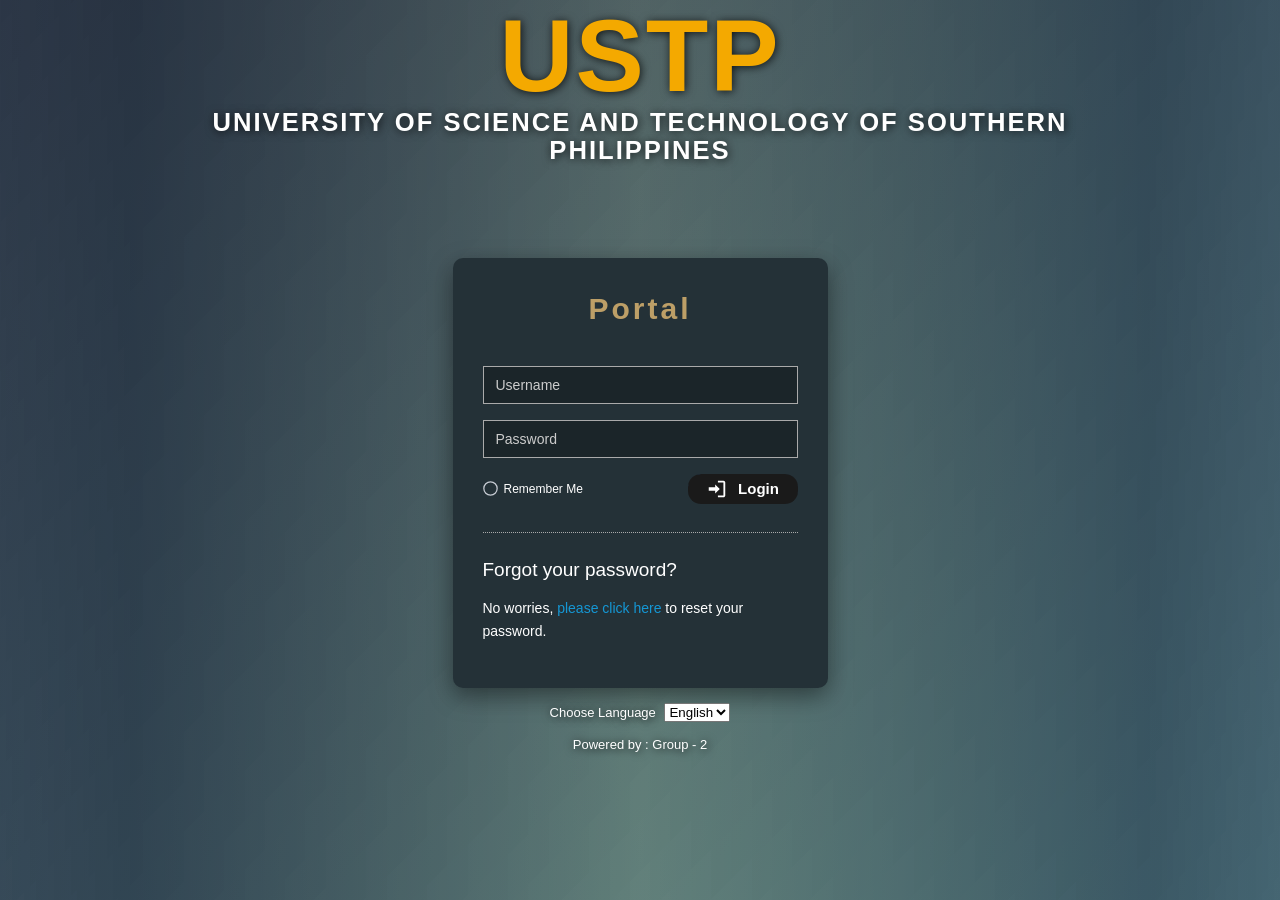
==== index.html @ 41329ee1 "Add files via upload" ====
<!doctype html>
<html lang="en">
  <head>
    <meta charset="UTF-8" />
    <meta name="viewport" content="width=device-width, initial-scale=1.0" />

    <title>Student Portal | Login Page</title>

    <link rel="stylesheet" href="styles.css" />
  </head>

  <body>
    <!-- ==================================================
    LOGIN PAGE
================================================== -->

    <section id="loginPage">
      <!-- UNIVERSITY BRAND -->

      <div class="brand">
        <div class="brand-logo">USTP</div>

        <h1>UNIVERSITY OF SCIENCE AND TECHNOLOGY OF SOUTHERN PHILIPPINES</h1>

        <p>CAMPUSQUEUE STUDENT PORTAL</p>
      </div>

      <!-- LOGIN BOX -->

      <div class="login-box-wrap">
        <div class="login-box" id="loginBox">
          <div class="login-box-border"></div>

          <div class="login-box-logo">
            <span class="login-box-logo-mark">Portal</span>
            <span class="login-box-logo-tagline">Login Page</span>
          </div>

          <form id="loginForm" novalidate>
            <!-- USERNAME -->

            <div class="input-group">
              <input
                type="text"
                id="username"
                placeholder="Username"
                autocomplete="username"
                required
              />
            </div>

            <!-- PASSWORD -->

            <div class="input-group">
              <input
                type="password"
                id="password"
                placeholder="Password"
                autocomplete="current-password"
                required
              />
            </div>

            <!-- OPTIONS -->

            <div class="login-options">
              <label class="remember">
                <input type="checkbox" id="rememberMe" />
                <span class="check">
                  <svg width="15px" height="15px" viewBox="0 0 18 18">
                    <path
                      d="M1 9L1 9c0-4.4 3.6-8 8-8h0c4.4 0 8 3.6 8 8h0c0 4.4-3.6 8-8 8h0c-4.4 0-8-3.6-8-8z"
                    ></path>
                    <polyline points="1 9 7 14 15 4"></polyline>
                  </svg>
                </span>
                Remember Me
              </label>

              <button type="submit" class="login-btn">
                <span class="login-btn-inner">
                  <svg viewBox="0 0 24 24" xmlns="http://www.w3.org/2000/svg">
                    <path d="M10 17l5-5-5-5v3H3v4h7v3z" />
                    <path
                      d="M13 3h6c1.1 0 2 .9 2 2v14c0 1.1-.9 2-2 2h-6v-2h6V5h-6V3z"
                    />
                  </svg>
                  Login
                </span>
              </button>
            </div>

            <!-- ERROR -->

            <p id="loginError" role="alert">
              Please enter your username and password.
            </p>
          </form>

          <!-- FORGOT PASSWORD -->

          <div class="forgot">
            <h3>Forgot your password?</h3>

            <p>
              No worries,
              <a href="#" id="resetPassword"> please click here </a>
              to reset your password.
            </p>
          </div>

          <div class="login-box-bottom-text">Queue Page</div>
        </div>
      </div>

      <!-- FOOTER -->

      <div class="login-footer">
        <p>
          Choose Language

          <select id="language">
            <option>English</option>
            <option>Filipino</option>
          </select>
        </p>

        <br />

        <p>Powered by : Group - 2</p>
      </div>
    </section>

    <!-- ==================================================
    DASHBOARD
================================================== -->

    <section id="dashboard">
      <header class="dashboard-header">
        <h2>CampusQueue</h2>

        <span class="welcome-user">
          Welcome, <strong id="displayUsername"></strong>
        </span>

        <button class="logout-btn" onclick="logout()">Logout</button>
      </header>

      <main class="dashboard-content">
        <div class="dashboard-title">
          <h1>University Services</h1>

          <p>Select the service you would like to queue for.</p>
        </div>

        <div class="services">
          <!-- REGISTRAR -->

          <div class="service-card" onclick="chooseService('Registrar')">
            <div class="traffic-lights">
              <span class="dot red"></span>
              <span class="dot yellow"></span>
              <span class="dot green"></span>
            </div>

            <div class="service-icon">📋</div>

            <h3>Registrar</h3>

            <p>Academic records, enrollment, certificates, and documents.</p>
          </div>

          <!-- CASHIER -->

          <div class="service-card" onclick="chooseService('Cashier')">
            <div class="traffic-lights">
              <span class="dot red"></span>
              <span class="dot yellow"></span>
              <span class="dot green"></span>
            </div>

            <div class="service-icon">💳</div>

            <h3>Cashier</h3>

            <p>Tuition payments and financial transactions.</p>
          </div>

          <!-- CLINIC -->

          <div class="service-card" onclick="chooseService('Clinic')">
            <div class="traffic-lights">
              <span class="dot red"></span>
              <span class="dot yellow"></span>
              <span class="dot green"></span>
            </div>

            <div class="service-icon">🏥</div>

            <h3>Clinic</h3>

            <p>Student health services and medical assistance.</p>
          </div>

          <!-- LIBRARY -->

          <div class="service-card" onclick="chooseService('Library')">
            <div class="traffic-lights">
              <span class="dot red"></span>
              <span class="dot yellow"></span>
              <span class="dot green"></span>
            </div>

            <div class="service-icon">📚</div>

            <h3>Library</h3>

            <p>Books, references, and library assistance.</p>
          </div>

          <!-- STUDENT SERVICES -->

          <div class="service-card" onclick="chooseService('Student Services')">
            <div class="traffic-lights">
              <span class="dot red"></span>
              <span class="dot yellow"></span>
              <span class="dot green"></span>
            </div>

            <div class="service-icon">🎓</div>

            <h3>Student Services</h3>

            <p>Student assistance and other university services.</p>
          </div>
        </div>
      </main>
    </section>

    <!-- ==================================================
    QUEUE PAGE
================================================== -->

    <section id="queuePage">
      <div class="queue-card">
        <h2>Your Queue Details</h2>

        <p>Your queue number is:</p>

        <div class="queue-number" id="queueNumber">01</div>

        <div class="queue-details">
          <p>
            <strong>Student:</strong>
            <span id="queueStudent"></span>
          </p>

          <p>
            <strong>Service:</strong>
            <span id="queueService"></span>
          </p>

          <p>
            <strong>People Ahead:</strong>
            <span id="queuePeople"></span>
          </p>
        </div>

        <p style="margin-top: 20px">Please wait for your queue number.</p>

        <button class="back-btn" onclick="backToServices()">
          ← Back to Services
        </button>
      </div>
    </section>

    <script src="script.js"></script>
  </body>
</html>
---- styles.css ----
* {
  margin: 0;
  padding: 0;
  box-sizing: border-box;
  font-family: Arial, Helvetica, sans-serif;
}

body {
  min-height: 100vh;
}

/* ================================
   LOGIN PAGE
================================= */

#loginPage {
  min-height: 100vh;

  background-image:
    linear-gradient(135deg, rgba(9, 26, 54, 0.72), rgba(13, 90, 116, 0.55)),
    url("background-campus.png");

  background-size: cover;
  background-position: center;
  background-repeat: no-repeat;
  background-attachment: fixed;

  display: flex;
  flex-direction: column;
  align-items: center;
  justify-content: center;

  position: relative;
  overflow: hidden;
}

/* Moving aurora-sweep gradient, navy/gold, rotating across the page */

#loginPage::before {
  content: "";
  position: absolute;
  top: 50%;
  left: 50%;
  width: 220%;
  height: 220%;
  transform: translate(-50%, -50%) rotate(0deg);

  background: linear-gradient(
    90deg,
    rgba(36, 49, 55, 0) 0%,
    rgba(36, 49, 55, 0.6) 32%,
    rgba(189, 159, 103, 0.5) 50%,
    rgba(36, 49, 55, 0.6) 68%,
    rgba(36, 49, 55, 0) 100%
  );

  z-index: 0;
  pointer-events: none;
  mix-blend-mode: overlay;

  animation: auroraSweep 16s linear infinite;
}

@keyframes auroraSweep {
  from {
    transform: translate(-50%, -50%) rotate(0deg);
  }
  to {
    transform: translate(-50%, -50%) rotate(360deg);
  }
}

@media (prefers-reduced-motion: reduce) {
  #loginPage::before {
    animation: none;
  }
}

/* ================================
   UNIVERSITY LOGO
================================= */

.brand {
  position: absolute;
  top: 10px;
  left: 50%;
  transform: translateX(-50%);
  width: min(90vw, 980px);
  text-align: center;
  color: white;
  z-index: 2;
  text-shadow: 1px 1px 10px rgba(0, 0, 0, 0.8);
}

.brand-logo {
  font-size: clamp(62px, 8vw, 130px);
  line-height: 0.9;
  font-weight: 900;
  letter-spacing: 2px;
  color: #f4a900;
  margin-bottom: 6px;
}

.brand h1 {
  font-size: clamp(15px, 2vw, 30px);
  letter-spacing: 2px;
  font-weight: 700;
  text-transform: uppercase;
  line-height: 1.1;
  margin: 0;
}

.brand p {
  display: none;
}

/* ================================
   LOGIN BOX (logo-reveal card,
   adapted from Uiverse.io by
   Smit-Prajapati)
================================= */

.login-box-wrap {
  width: 375px;
  margin-top: 110px;
  position: relative;
  z-index: 1;
}

.login-box {
  position: relative;
  background: #243137;
  border-radius: 10px;
  overflow: hidden;

  padding: 34px 30px 46px;

  color: #fff;

  box-shadow: 0 8px 25px rgba(0, 0, 0, 0.45);

  transition: all 0.4s ease-in-out;
}

.login-box:hover {
  border-radius: 0;
  transform: scale(1.02);
}

.login-box-border {
  position: absolute;
  inset: 0;
  border: 2px solid #bd9f67;
  opacity: 0;
  transform: rotate(6deg);
  transition: all 0.5s ease-in-out;
  pointer-events: none;
}

.login-box:hover .login-box-border {
  inset: 10px;
  opacity: 1;
  transform: rotate(0);
}

.login-box-logo {
  text-align: center;
  margin-bottom: 22px;
}

.login-box-logo-mark {
  display: block;
  font-size: 30px;
  font-weight: 900;
  letter-spacing: 3px;
  color: #bd9f67;
  transition: letter-spacing 0.4s ease-in-out;
}

.login-box:hover .login-box-logo-mark {
  letter-spacing: 6px;
}

.login-box-logo-tagline {
  display: block;
  margin-top: 6px;
  font-size: 11px;
  letter-spacing: 2px;
  text-transform: uppercase;
  color: rgba(189, 159, 103, 0.75);
  opacity: 0;
  transition: all 0.5s ease-in-out 0.1s;
}

.login-box:hover .login-box-logo-tagline {
  opacity: 1;
}

.login-box-bottom-text {
  position: absolute;
  left: 50%;
  bottom: 14px;
  transform: translateX(-50%);
  font-size: 10px;
  text-transform: uppercase;
  padding: 0 8px;
  color: #bd9f67;
  background: #243137;
  opacity: 0;
  letter-spacing: 4px;
  transition: all 0.5s ease-in-out;
}

.login-box:hover .login-box-bottom-text {
  letter-spacing: 6px;
  opacity: 1;
}

/* ================================
   INPUTS
================================= */

.input-group {
  margin-bottom: 16px;
}

.input-group input {
  width: 100%;
  height: 38px;

  padding: 0 12px;

  background: rgba(0, 0, 0, 0.25);

  border: 1px solid #aaa;

  color: white;

  font-size: 14px;
}

.input-group input::placeholder {
  color: #ccc;
}

.input-group input:focus {
  outline: none;

  border-color: #bd9f67;

  color: #f0e4d0;

  background-color: rgba(189, 159, 103, 0.08);

  box-shadow: -3px -3px 15px rgba(189, 159, 103, 0.4);

  transition: 0.1s;
  transition-property: box-shadow, border-color, background-color;
}

/* ================================
   LOGIN OPTIONS
================================= */

.login-options {
  display: flex;

  justify-content: space-between;
  align-items: center;

  margin-top: 8px;
}

.remember {
  display: flex;
  align-items: center;

  gap: 6px;

  font-size: 12px;
  color: white;
  cursor: pointer;
}

.remember input[type="checkbox"] {
  display: none;
}

/* Animated checkbox, adapted from Uiverse.io
   by WhiteNervosa (variation of work by @mrhyddenn) */

.check {
  --accent-color: #bd9f67;

  cursor: pointer;
  position: relative;
  margin: 0;
  width: 15px;
  height: 15px;
  -webkit-tap-highlight-color: transparent;
  transform: translate3d(0, 0, 0);
}

.check:before {
  content: "";
  position: absolute;
  top: -3px;
  left: -3px;
  width: 21px;
  height: 21px;
  border-radius: 50%;
  background: rgba(189, 159, 103, 0.12);
  opacity: 0;
  transition: opacity 0.2s ease;
}

.check svg {
  position: relative;
  z-index: 1;
  fill: none;
  stroke-linecap: round;
  stroke-linejoin: round;
  stroke: #c8ccd4;
  stroke-width: 1.5;
  transform: translate3d(0, 0, 0);
  transition: all 0.2s ease;
}

.check svg path {
  stroke-dasharray: 60;
  stroke-dashoffset: 0;
}

.check svg polyline {
  stroke-dasharray: 22;
  stroke-dashoffset: 66;
}

.check:hover:before {
  opacity: 1;
}

.check:hover svg {
  stroke: var(--accent-color, #a3e583);
}

#rememberMe:checked + .check svg {
  stroke: var(--accent-color, #a3e583);
}

#rememberMe:checked + .check svg path {
  stroke-dashoffset: 60;
  transition: all 0.3s linear;
}

#rememberMe:checked + .check svg polyline {
  stroke-dashoffset: 42;
  transition: all 0.2s linear;
  transition-delay: 0.15s;
}

/* ================================
   LOGIN BUTTON
================================= */

.login-btn {
  width: 110px;
  height: 30px;

  border-radius: 15px;

  border: none;
  padding: 0;

  cursor: pointer;
  transition: 0.3s ease;

  background: linear-gradient(
    to bottom right,
    #2e8eff 0%,
    rgba(46, 142, 255, 0) 30%
  );
  background-color: rgba(46, 142, 255, 0.2);

  display: flex;
  align-items: center;
  justify-content: center;
}

.login-btn:hover,
.login-btn:focus {
  background-color: rgba(46, 142, 255, 0.7);
  box-shadow: 0 0 10px rgba(46, 142, 255, 0.5);
  outline: none;
}

.login-btn-inner {
  width: 110px;
  height: 30px;

  border-radius: 13px;

  background-color: #1a1a1a;

  display: flex;
  align-items: center;
  justify-content: center;
  gap: 10px;

  color: #fff;
  font-weight: 600;
  font-size: 15px;
}

.login-btn-inner svg {
  width: 22px;
  height: 22px;
  fill: #fff;
}

/* ================================
   ERROR MESSAGE
================================= */

#loginError {
  display: none;

  color: #ff7777;

  text-align: center;

  font-size: 13px;

  margin-top: 15px;
}

/* ================================
   FORGOT PASSWORD
================================= */

.forgot {
  margin-top: 28px;

  padding-top: 22px;

  border-top: 1px dotted #aaa;

  font-size: 14px;

  line-height: 1.6;
}

.forgot h3 {
  font-size: 19px;

  font-weight: normal;

  margin-bottom: 12px;
}

.forgot a {
  color: #1597d4;

  text-decoration: none;
}

.forgot a:hover {
  text-decoration: underline;
}

/* ================================
   FOOTER
================================= */

.login-footer {
  color: white;

  text-align: center;

  font-size: 13px;

  margin-top: 15px;

  text-shadow: 1px 1px 10px black;

  position: relative;
  z-index: 2;
}

.login-footer select {
  margin-left: 5px;
}

/* ================================
   DASHBOARD
================================= */

#dashboard {
  display: none;

  min-height: 100vh;

  background: #f3f5f7;
}

/* HEADER */

.dashboard-header {
  background: #173b7a;

  color: white;

  padding: 17px 40px;

  display: flex;

  align-items: center;

  justify-content: space-between;
}

.dashboard-header h2 {
  font-size: 22px;
}

.welcome-user {
  font-size: 14px;
}

.logout-btn {
  background: white;

  color: #173b7a;

  border: none;

  padding: 9px 18px;

  cursor: pointer;

  font-weight: bold;
}

.logout-btn:hover {
  background: #ddd;
}

/* DASHBOARD CONTENT */

.dashboard-content {
  max-width: 1100px;

  margin: auto;

  padding: 45px 25px;
}

.dashboard-title {
  margin-bottom: 30px;
}

.dashboard-title h1 {
  color: #173b7a;

  font-size: 30px;

  margin-bottom: 8px;
}

.dashboard-title p {
  color: #666;
}

/* ================================
   SERVICES
================================= */

.services {
  display: grid;

  grid-template-columns: repeat(auto-fit, minmax(190px, 1fr));

  justify-items: center;

  gap: 20px;
}

.service-card {
  width: 190px;
  height: 120px;

  padding: 0.5rem;

  background: rgba(23, 59, 122, 0.34);

  border-radius: 8px;

  backdrop-filter: blur(5px);

  border-bottom: 3px solid rgba(255, 255, 255, 0.44);
  border-left: 2px rgba(255, 255, 255, 0.545) outset;

  box-shadow: -20px 25px 20px rgba(0, 0, 0, 0.2);

  transform: skewX(10deg);
  transition: 0.4s;

  overflow: hidden;

  color: white;
  cursor: pointer;
}

.service-card:hover {
  height: 254px;
  transform: skew(0deg);
}

.service-card .traffic-lights {
  padding: 0.3rem 0.2rem 0;

  display: flex;
  flex-direction: row;
  gap: 5px;
}

.service-card .dot {
  width: 10px;
  height: 10px;

  border-radius: 50%;

  box-shadow: -5px 5px 5px rgba(0, 0, 0, 0.28);
}

.service-card .dot.red {
  background-color: #ff605c;
}

.service-card .dot.yellow {
  background-color: #ffbd44;
}

.service-card .dot.green {
  background-color: #00ca4e;
}

.service-icon {
  font-size: 30px;

  text-align: center;

  margin-top: 6px;
}

.service-card h3 {
  text-align: center;

  margin: 0.6rem 0 0.4rem;

  color: rgb(218, 244, 237);

  text-shadow: -6px 3px 8px rgba(0, 0, 0, 0.55);

  font-size: 16px;
}

.service-card p {
  color: rgba(255, 255, 255, 0.85);

  font-size: 12px;

  text-align: center;

  line-height: 1.5;

  padding: 0 6px;
}

/* ================================
   QUEUE PAGE
================================= */

#queuePage {
  display: none;

  min-height: 100vh;

  background: #f3f5f7;

  padding: 50px 20px;
}

.queue-card {
  max-width: 550px;

  margin: auto;

  background: white;

  padding: 40px;

  text-align: center;

  box-shadow: 0 5px 20px rgba(0, 0, 0, 0.1);
}

.queue-card h2 {
  color: #173b7a;

  margin-bottom: 20px;
}

.queue-number {
  font-size: 75px;

  font-weight: bold;

  color: #1597d4;

  margin: 15px;
}

.queue-details {
  background: #f3f5f7;

  padding: 20px;

  text-align: left;

  line-height: 2;
}

.queue-details strong {
  color: #173b7a;
}

.back-btn {
  margin-top: 25px;

  background: #173b7a;

  color: white;

  border: none;

  padding: 11px 25px;

  cursor: pointer;
}

.back-btn:hover {
  background: #2563a8;
}

/* ================================
   MOBILE
================================= */

@media (max-width: 600px) {
  .brand {
    top: 8px;
  }

  .brand-logo {
    font-size: clamp(42px, 14vw, 72px);
  }

  .brand h1 {
    font-size: 12px;
  }

  .login-box-wrap {
    width: 90%;
    margin-top: 100px;
  }

  .dashboard-header {
    padding: 15px 20px;
  }

  .welcome-user {
    display: none;
  }
}
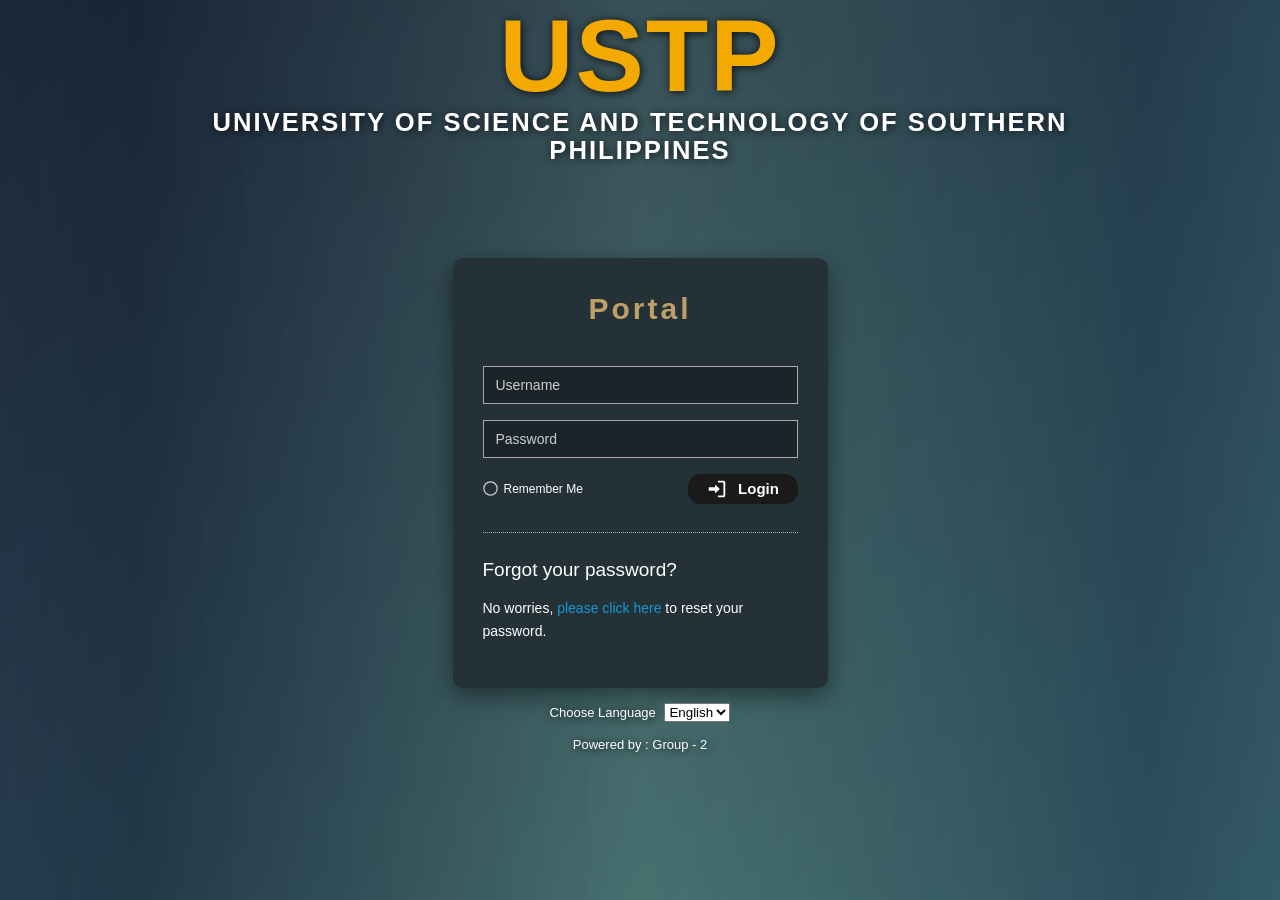
==== commit 23231b6c: "Update index.html" ====
--- a/index.html
+++ b/index.html
@@ -243,34 +243,38 @@
 
     <section id="queuePage">
       <div class="queue-card">
-        <h2>Your Queue Details</h2>
-
-        <p>Your queue number is:</p>
-
-        <div class="queue-number" id="queueNumber">01</div>
-
-        <div class="queue-details">
-          <p>
-            <strong>Student:</strong>
-            <span id="queueStudent"></span>
-          </p>
-
-          <p>
-            <strong>Service:</strong>
-            <span id="queueService"></span>
-          </p>
-
-          <p>
-            <strong>People Ahead:</strong>
-            <span id="queuePeople"></span>
-          </p>
-        </div>
-
-        <p style="margin-top: 20px">Please wait for your queue number.</p>
-
-        <button class="back-btn" onclick="backToServices()">
-          ← Back to Services
-        </button>
+        <div class="queue-card-blob"></div>
+
+        <div class="queue-card-bg">
+          <h2>Your Queue Details</h2>
+
+          <p>Your queue number is:</p>
+
+          <div class="queue-number" id="queueNumber">01</div>
+
+          <div class="queue-details">
+            <p>
+              <strong>Student:</strong>
+              <span id="queueStudent"></span>
+            </p>
+
+            <p>
+              <strong>Service:</strong>
+              <span id="queueService"></span>
+            </p>
+
+            <p>
+              <strong>People Ahead:</strong>
+              <span id="queuePeople"></span>
+            </p>
+          </div>
+
+          <p style="margin-top: 20px">Please wait for your queue number.</p>
+
+          <button class="back-btn" onclick="backToServices()">
+            ← Back to Services
+          </button>
+        </div>
       </div>
     </section>
 
--- a/styles.css
+++ b/styles.css
@@ -7,6 +7,19 @@
 
 body {
   min-height: 100vh;
+
+  animation: text-focus-in 1s cubic-bezier(0.55, 0.085, 0.68, 0.53) both;
+}
+
+@keyframes text-focus-in {
+  0% {
+    filter: blur(12px);
+    opacity: 0;
+  }
+  100% {
+    filter: blur(0px);
+    opacity: 1;
+  }
 }
 
 /* ================================
@@ -17,7 +30,7 @@
   min-height: 100vh;
 
   background-image:
-    linear-gradient(135deg, rgba(9, 26, 54, 0.72), rgba(13, 90, 116, 0.55)),
+    linear-gradient(135deg, rgba(9, 26, 54, 0.84), rgba(13, 90, 116, 0.68)),
     url("background-campus.png");
 
   background-size: cover;
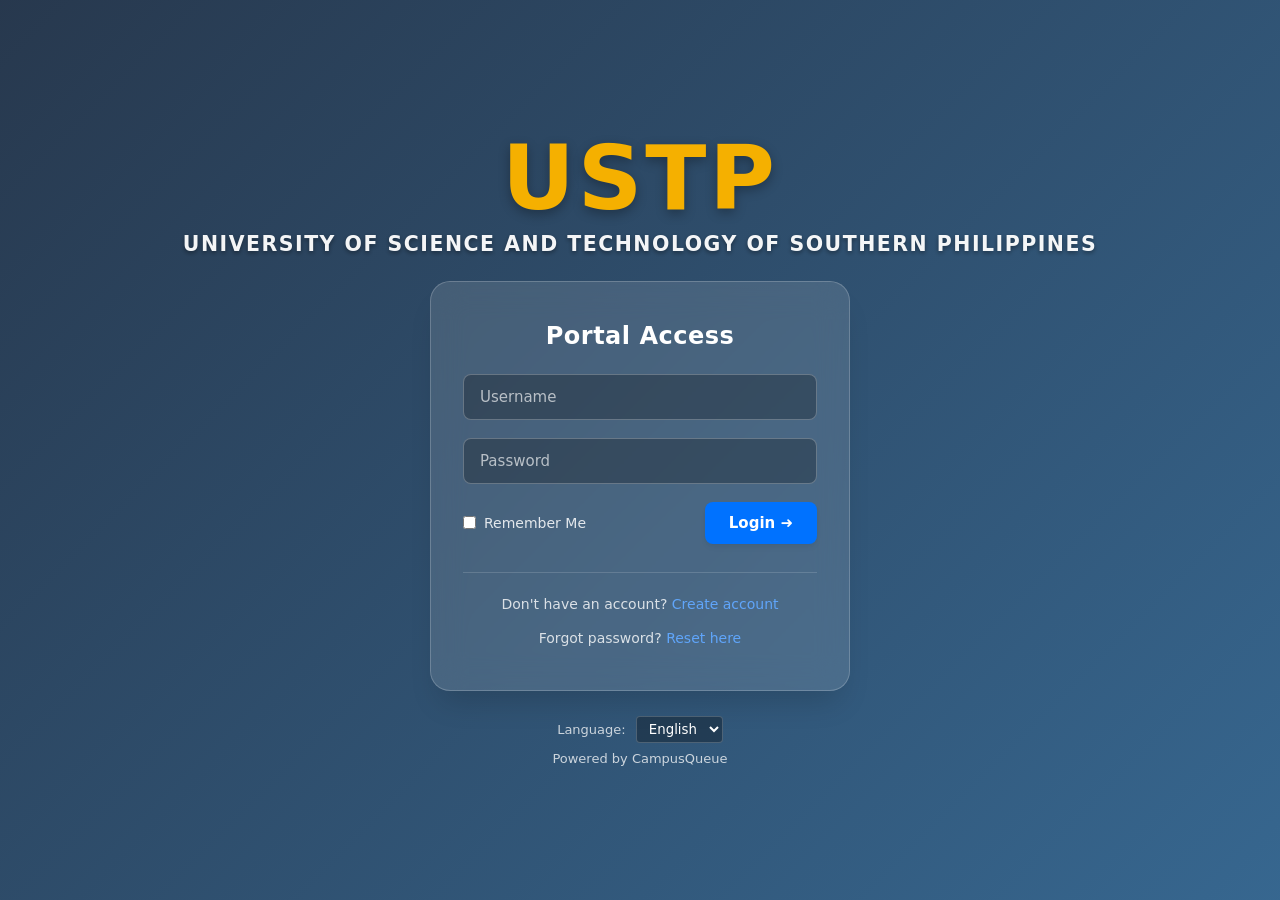
==== commit 22d8fd1b: "Add files via upload" ====
--- a/index.html
+++ b/index.html
@@ -1,283 +1,643 @@
-<!doctype html>
+<!DOCTYPE html>
 <html lang="en">
-  <head>
-    <meta charset="UTF-8" />
-    <meta name="viewport" content="width=device-width, initial-scale=1.0" />
-
-    <title>Student Portal | Login Page</title>
-
-    <link rel="stylesheet" href="styles.css" />
-  </head>
-
-  <body>
-    <!-- ==================================================
-    LOGIN PAGE
-================================================== -->
-
-    <section id="loginPage">
-      <!-- UNIVERSITY BRAND -->
-
-      <div class="brand">
+<head>
+    <meta charset="UTF-8">
+    <meta name="viewport" content="width=device-width, initial-scale=1.0">
+    <title>CampusQueue | Student Portal</title>
+    
+    <style>
+        /* =========================================================
+           1. CORE DESIGN SYSTEM & VARIABLES
+           ========================================================= */
+        :root {
+            --primary-navy: #0b1e36;
+            --primary-accent: #0072ff;
+            --primary-accent-hover: #005bb5;
+            --gold-accent: #f5b000;
+            --bg-light: #f4f7fa;
+            --card-bg: #ffffff;
+            --text-dark: #1e293b;
+            --text-muted: #64748b;
+            --border-color: #e2e8f0;
+            --shadow-sm: 0 4px 6px -1px rgba(0, 0, 0, 0.05), 0 2px 4px -1px rgba(0, 0, 0, 0.03);
+            --shadow-md: 0 10px 25px -5px rgba(0, 0, 0, 0.1), 0 8px 10px -6px rgba(0, 0, 0, 0.05);
+            --shadow-lg: 0 20px 30px -10px rgba(0, 0, 0, 0.15);
+            --radius-sm: 8px;
+            --radius-md: 12px;
+            --radius-lg: 20px;
+            --transition-fast: 0.2s cubic-bezier(0.4, 0, 0.2, 1);
+            --transition-smooth: 0.35s cubic-bezier(0.4, 0, 0.2, 1);
+        }
+
+        * {
+            margin: 0;
+            padding: 0;
+            box-sizing: border-box;
+            font-family: 'Segoe UI', system-ui, -apple-system, BlinkMacSystemFont, Roboto, sans-serif;
+        }
+
+        body {
+            min-height: 100vh;
+            background-color: var(--bg-light);
+            color: var(--text-dark);
+            overflow-x: hidden;
+        }
+
+        /* =========================================================
+           2. ANIMATIONS (KEYFRAMES)
+           ========================================================= */
+        @keyframes fadeIn {
+            from { opacity: 0; transform: translateY(12px); }
+            to { opacity: 1; transform: translateY(0); }
+        }
+
+        @keyframes floatLogo {
+            0%, 100% { transform: translateY(0); }
+            50% { transform: translateY(-6px); }
+        }
+
+        @keyframes pulseGlow {
+            0%, 100% { box-shadow: 0 0 15px rgba(0, 114, 255, 0.2); }
+            50% { box-shadow: 0 0 25px rgba(0, 114, 255, 0.4); }
+        }
+
+        .animate-fade-in {
+            animation: fadeIn var(--transition-smooth) forwards;
+        }
+
+        /* =========================================================
+           3. LOGIN PAGE UI & GLASSMORPHISM
+           ========================================================= */
+        #loginPage {
+            min-height: 100vh;
+            background: linear-gradient(135deg, rgba(11, 30, 54, 0.88), rgba(13, 71, 120, 0.82)),
+                        url("background-campus.png");
+            background-size: cover;
+            background-position: center;
+            background-attachment: fixed;
+            display: flex;
+            flex-direction: column;
+            align-items: center;
+            justify-content: center;
+            position: relative;
+            padding: 20px;
+        }
+
+        .brand {
+            text-align: center;
+            color: white;
+            z-index: 2;
+            margin-bottom: 25px;
+            animation: fadeIn 0.6s ease-out;
+        }
+
+        .brand-logo {
+            font-size: clamp(54px, 7vw, 96px);
+            font-weight: 900;
+            letter-spacing: 3px;
+            color: var(--gold-accent);
+            line-height: 1;
+            text-shadow: 0 4px 12px rgba(0,0,0,0.3);
+            display: inline-block;
+            animation: floatLogo 4s ease-in-out infinite;
+        }
+
+        .brand h1 {
+            font-size: clamp(13px, 1.6vw, 22px);
+            letter-spacing: 1.5px;
+            font-weight: 600;
+            text-transform: uppercase;
+            opacity: 0.95;
+            margin-top: 8px;
+            text-shadow: 0 2px 4px rgba(0,0,0,0.4);
+        }
+
+        .login-box {
+            width: 100%;
+            max-width: 420px;
+            background: rgba(255, 255, 255, 0.12);
+            backdrop-filter: blur(16px);
+            -webkit-backdrop-filter: blur(16px);
+            border: 1px solid rgba(255, 255, 255, 0.2);
+            border-radius: var(--radius-lg);
+            padding: 40px 32px;
+            color: white;
+            box-shadow: var(--shadow-lg);
+            animation: fadeIn 0.8s ease-out;
+        }
+
+        .login-box h2 {
+            text-align: center;
+            font-size: 24px;
+            font-weight: 600;
+            margin-bottom: 24px;
+            letter-spacing: 0.5px;
+        }
+
+        .input-group {
+            margin-bottom: 18px;
+        }
+
+        .input-group input {
+            width: 100%;
+            height: 46px;
+            padding: 0 16px;
+            background: rgba(0, 0, 0, 0.25);
+            border: 1px solid rgba(255, 255, 255, 0.25);
+            color: white;
+            font-size: 15px;
+            border-radius: var(--radius-sm);
+            transition: var(--transition-fast);
+        }
+
+        .input-group input::placeholder {
+            color: rgba(255, 255, 255, 0.65);
+        }
+
+        .input-group input:focus {
+            outline: none;
+            border-color: var(--primary-accent);
+            background: rgba(0, 0, 0, 0.4);
+            box-shadow: 0 0 0 3px rgba(0, 114, 255, 0.3);
+        }
+
+        .login-options {
+            display: flex;
+            justify-content: space-between;
+            align-items: center;
+            margin-top: 10px;
+        }
+
+        .remember {
+            display: flex;
+            align-items: center;
+            gap: 8px;
+            font-size: 14px;
+            color: rgba(255, 255, 255, 0.85);
+            cursor: pointer;
+        }
+
+        .login-btn {
+            background: var(--primary-accent);
+            color: white;
+            border: none;
+            padding: 12px 24px;
+            font-size: 15px;
+            font-weight: 600;
+            border-radius: var(--radius-sm);
+            cursor: pointer;
+            transition: var(--transition-fast);
+            box-shadow: var(--shadow-sm);
+        }
+
+        .login-btn:hover {
+            background: var(--primary-accent-hover);
+            transform: translateY(-2px);
+            box-shadow: var(--shadow-md);
+        }
+
+        .login-btn:active {
+            transform: translateY(0);
+        }
+
+        .forgot {
+            margin-top: 28px;
+            padding-top: 20px;
+            border-top: 1px solid rgba(255, 255, 255, 0.15);
+            font-size: 14px;
+            color: rgba(255, 255, 255, 0.8);
+            line-height: 1.6;
+        }
+
+        .forgot a {
+            color: #60a5fa;
+            text-decoration: none;
+            font-weight: 500;
+            transition: var(--transition-fast);
+        }
+
+        .forgot a:hover {
+            color: #93c5fd;
+            text-decoration: underline;
+        }
+
+        .login-footer {
+            color: rgba(255, 255, 255, 0.75);
+            text-align: center;
+            font-size: 13px;
+            margin-top: 25px;
+        }
+
+        .login-footer select {
+            background: rgba(0, 0, 0, 0.3);
+            color: white;
+            border: 1px solid rgba(255, 255, 255, 0.2);
+            padding: 4px 8px;
+            border-radius: 4px;
+            margin-left: 6px;
+        }
+
+        /* =========================================================
+           4. DASHBOARD UI
+           ========================================================= */
+        #dashboard {
+            min-height: 100vh;
+            background: var(--bg-light);
+            animation: fadeIn 0.4s ease-out;
+        }
+
+        .dashboard-header {
+            background: var(--primary-navy);
+            color: white;
+            padding: 18px 40px;
+            display: flex;
+            align-items: center;
+            justify-content: space-between;
+            box-shadow: var(--shadow-md);
+            position: sticky;
+            top: 0;
+            z-index: 10;
+        }
+
+        .dashboard-header h2 {
+            font-size: 22px;
+            font-weight: 700;
+            letter-spacing: 0.5px;
+            color: white;
+        }
+
+        .welcome-user {
+            font-size: 14px;
+            color: #cbd5e1;
+        }
+
+        .welcome-user strong {
+            color: var(--gold-accent);
+        }
+
+        .logout-btn {
+            background: rgba(255, 255, 255, 0.12);
+            color: white;
+            border: 1px solid rgba(255, 255, 255, 0.2);
+            padding: 8px 18px;
+            border-radius: var(--radius-sm);
+            font-size: 14px;
+            font-weight: 600;
+            cursor: pointer;
+            transition: var(--transition-fast);
+        }
+
+        .logout-btn:hover {
+            background: #ef4444;
+            border-color: #ef4444;
+            transform: translateY(-1px);
+        }
+
+        .dashboard-content {
+            max-width: 1200px;
+            margin: auto;
+            padding: 50px 24px;
+        }
+
+        .dashboard-title h1 {
+            color: var(--primary-navy);
+            font-size: 32px;
+            font-weight: 800;
+            margin-bottom: 6px;
+        }
+
+        .dashboard-title p {
+            color: var(--text-muted);
+            font-size: 16px;
+            margin-bottom: 36px;
+        }
+
+        .services {
+            display: grid;
+            grid-template-columns: repeat(auto-fit, minmax(210px, 1fr));
+            gap: 24px;
+        }
+
+        .service-card {
+            background: var(--card-bg);
+            border: 1px solid var(--border-color);
+            border-radius: var(--radius-md);
+            padding: 32px 24px;
+            text-align: center;
+            cursor: pointer;
+            transition: var(--transition-smooth);
+            box-shadow: var(--shadow-sm);
+            position: relative;
+            overflow: hidden;
+        }
+
+        .service-card::before {
+            content: '';
+            position: absolute;
+            top: 0;
+            left: 0;
+            width: 100%;
+            height: 4px;
+            background: var(--primary-accent);
+            opacity: 0;
+            transition: var(--transition-fast);
+        }
+
+        .service-card:hover {
+            transform: translateY(-8px);
+            box-shadow: var(--shadow-lg);
+            border-color: rgba(0, 114, 255, 0.3);
+        }
+
+        .service-card:hover::before {
+            opacity: 1;
+        }
+
+        .service-icon {
+            font-size: 44px;
+            margin-bottom: 16px;
+            display: inline-block;
+            transition: var(--transition-smooth);
+        }
+
+        .service-card:hover .service-icon {
+            transform: scale(1.15) rotate(4deg);
+        }
+
+        .service-card h3 {
+            color: var(--primary-navy);
+            font-size: 18px;
+            font-weight: 700;
+            margin-bottom: 8px;
+        }
+
+        .service-card p {
+            color: var(--text-muted);
+            font-size: 13px;
+            line-height: 1.5;
+        }
+
+        /* =========================================================
+           5. QUEUE TICKET PAGE UI
+           ========================================================= */
+        #queuePage {
+            min-height: 100vh;
+            background: var(--bg-light);
+            padding: 60px 20px;
+            display: flex;
+            align-items: center;
+            justify-content: center;
+            animation: fadeIn 0.4s ease-out;
+        }
+
+        .queue-card {
+            width: 100%;
+            max-width: 520px;
+            background: var(--card-bg);
+            border: 1px solid var(--border-color);
+            border-radius: var(--radius-lg);
+            padding: 44px 36px;
+            text-align: center;
+            box-shadow: var(--shadow-lg);
+            position: relative;
+            animation: pulseGlow 4s infinite;
+        }
+
+        .queue-card h2 {
+            color: var(--primary-navy);
+            font-size: 26px;
+            font-weight: 800;
+            margin-bottom: 6px;
+        }
+
+        .queue-card > p {
+            color: var(--text-muted);
+            font-size: 14px;
+        }
+
+        .queue-number {
+            font-size: 80px;
+            font-weight: 900;
+            color: var(--primary-accent);
+            margin: 15px 0;
+            letter-spacing: -2px;
+            line-height: 1;
+        }
+
+        .queue-details {
+            background: var(--bg-light);
+            border: 1px solid var(--border-color);
+            border-radius: var(--radius-md);
+            padding: 20px;
+            margin: 24px 0;
+            text-align: left;
+        }
+
+        .queue-details p {
+            display: flex;
+            justify-content: space-between;
+            padding: 8px 0;
+            font-size: 15px;
+            color: var(--text-dark);
+            border-bottom: 1px dashed var(--border-color);
+        }
+
+        .queue-details p:last-child {
+            border-bottom: none;
+        }
+
+        .queue-details strong {
+            color: var(--primary-navy);
+        }
+
+        .back-btn {
+            background: var(--primary-navy);
+            color: white;
+            border: none;
+            padding: 12px 28px;
+            font-size: 15px;
+            font-weight: 600;
+            border-radius: var(--radius-sm);
+            cursor: pointer;
+            transition: var(--transition-fast);
+            box-shadow: var(--shadow-sm);
+        }
+
+        .back-btn:hover {
+            background: var(--primary-accent);
+            transform: translateY(-2px);
+            box-shadow: var(--shadow-md);
+        }
+
+        /* RESPONSIVE LAYOUT */
+        @media (max-width: 640px) {
+            .dashboard-header { padding: 15px 20px; }
+            .welcome-user { display: none; }
+            .dashboard-content { padding: 30px 16px; }
+            .queue-card { padding: 30px 20px; }
+            .queue-number { font-size: 64px; }
+        }
+    </style>
+</head>
+<body>
+
+<!-- =========================================================
+   LOGIN PAGE
+========================================================= -->
+<section id="loginPage">
+
+    <div class="brand">
         <div class="brand-logo">USTP</div>
-
         <h1>UNIVERSITY OF SCIENCE AND TECHNOLOGY OF SOUTHERN PHILIPPINES</h1>
-
-        <p>CAMPUSQUEUE STUDENT PORTAL</p>
-      </div>
-
-      <!-- LOGIN BOX -->
-
-      <div class="login-box-wrap">
-        <div class="login-box" id="loginBox">
-          <div class="login-box-border"></div>
-
-          <div class="login-box-logo">
-            <span class="login-box-logo-mark">Portal</span>
-            <span class="login-box-logo-tagline">Login Page</span>
-          </div>
-
-          <form id="loginForm" novalidate>
-            <!-- USERNAME -->
-
-            <div class="input-group">
-              <input
-                type="text"
-                id="username"
-                placeholder="Username"
-                autocomplete="username"
-                required
-              />
+    </div>
+
+    <div class="login-box">
+
+        <!-- LOGIN FORM -->
+        <div id="loginSection">
+            <h2>Portal Access</h2>
+            <form id="loginForm" novalidate>
+                <div class="input-group">
+                    <input type="text" id="username" placeholder="Username" autocomplete="username" required>
+                </div>
+                <div class="input-group">
+                    <input type="password" id="password" placeholder="Password" autocomplete="current-password" required>
+                </div>
+                <div class="login-options">
+                    <label class="remember">
+                        <input type="checkbox" id="rememberMe"> Remember Me
+                    </label>
+                    <button type="submit" class="login-btn">Login ➜</button>
+                </div>
+                <p id="loginError" role="alert" style="display:none; color:#f87171; text-align:center; font-size:13px; margin-top:16px;">Please enter your credentials.</p>
+            </form>
+
+            <div class="forgot">
+                <p style="text-align:center; margin-bottom: 12px;">
+                    Don't have an account? 
+                    <a href="#" id="showRegisterLink" onclick="toggleAuthMode(event, 'register')">Create account</a>
+                </p>
+                <p style="text-align:center;">
+                    Forgot password? 
+                    <a href="#" id="resetPassword">Reset here</a>
+                </p>
             </div>
-
-            <!-- PASSWORD -->
-
-            <div class="input-group">
-              <input
-                type="password"
-                id="password"
-                placeholder="Password"
-                autocomplete="current-password"
-                required
-              />
+        </div>
+
+        <!-- REGISTER FORM -->
+        <div id="registerSection" style="display: none;">
+            <h2>Create Account</h2>
+            <form id="registerForm" novalidate>
+                <div class="input-group">
+                    <input type="text" id="regUsername" placeholder="Choose Username" required>
+                </div>
+                <div class="input-group">
+                    <input type="password" id="regPassword" placeholder="Choose Password" required>
+                </div>
+                <div class="login-options">
+                    <button type="submit" class="login-btn" style="width: 100%;">Register Account ➜</button>
+                </div>
+                <p id="registerMessage" role="alert" style="display:none; margin-top:15px; text-align:center;"></p>
+            </form>
+
+            <div class="forgot">
+                <p style="text-align:center;">
+                    Already registered? 
+                    <a href="#" id="showLoginLink" onclick="toggleAuthMode(event, 'login')">Back to Login</a>
+                </p>
             </div>
-
-            <!-- OPTIONS -->
-
-            <div class="login-options">
-              <label class="remember">
-                <input type="checkbox" id="rememberMe" />
-                <span class="check">
-                  <svg width="15px" height="15px" viewBox="0 0 18 18">
-                    <path
-                      d="M1 9L1 9c0-4.4 3.6-8 8-8h0c4.4 0 8 3.6 8 8h0c0 4.4-3.6 8-8 8h0c-4.4 0-8-3.6-8-8z"
-                    ></path>
-                    <polyline points="1 9 7 14 15 4"></polyline>
-                  </svg>
-                </span>
-                Remember Me
-              </label>
-
-              <button type="submit" class="login-btn">
-                <span class="login-btn-inner">
-                  <svg viewBox="0 0 24 24" xmlns="http://www.w3.org/2000/svg">
-                    <path d="M10 17l5-5-5-5v3H3v4h7v3z" />
-                    <path
-                      d="M13 3h6c1.1 0 2 .9 2 2v14c0 1.1-.9 2-2 2h-6v-2h6V5h-6V3z"
-                    />
-                  </svg>
-                  Login
-                </span>
-              </button>
+        </div>
+
+    </div>
+
+    <div class="login-footer">
+        <p>
+            Language:
+            <select id="language">
+                <option>English</option>
+                <option>Filipino</option>
+            </select>
+        </p>
+        <p style="margin-top: 8px;">Powered by CampusQueue</p>
+    </div>
+
+</section>
+
+<!-- =========================================================
+   DASHBOARD PAGE
+========================================================= -->
+<section id="dashboard" style="display:none;">
+
+    <header class="dashboard-header">
+        <h2>CampusQueue</h2>
+        <span class="welcome-user">Welcome, <strong id="displayUsername"></strong></span>
+        <button class="logout-btn" onclick="logout()">Logout</button>
+    </header>
+
+    <main class="dashboard-content">
+        <div class="dashboard-title">
+            <h1>University Services</h1>
+            <p>Select a department below to request your queue ticket.</p>
+        </div>
+
+        <div class="services">
+            <div class="service-card" onclick="chooseService('Registrar')">
+                <div class="service-icon">📋</div>
+                <h3>Registrar</h3>
+                <p>Academic records, transcript requests, enrollment, and certifications.</p>
             </div>
 
-            <!-- ERROR -->
-
-            <p id="loginError" role="alert">
-              Please enter your username and password.
-            </p>
-          </form>
-
-          <!-- FORGOT PASSWORD -->
-
-          <div class="forgot">
-            <h3>Forgot your password?</h3>
-
-            <p>
-              No worries,
-              <a href="#" id="resetPassword"> please click here </a>
-              to reset your password.
-            </p>
-          </div>
-
-          <div class="login-box-bottom-text">Queue Page</div>
+            <div class="service-card" onclick="chooseService('Cashier')">
+                <div class="service-icon">💳</div>
+                <h3>Cashier</h3>
+                <p>Tuition payments, fee balances, and financial clearance.</p>
+            </div>
+
+            <div class="service-card" onclick="chooseService('Clinic')">
+                <div class="service-icon">🏥</div>
+                <h3>Clinic</h3>
+                <p>Student health consultations, medical clearance, and first aid.</p>
+            </div>
+
+            <div class="service-card" onclick="chooseService('Library')">
+                <div class="service-icon">📚</div>
+                <h3>Library</h3>
+                <p>Book borrowing, study desk reservations, and research assistance.</p>
+            </div>
+
+            <div class="service-card" onclick="chooseService('Student Services')">
+                <div class="service-icon">🎓</div>
+                <h3>Student Affairs</h3>
+                <p>Student organization affairs, scholarships, and guidance counselors.</p>
+            </div>
         </div>
-      </div>
-
-      <!-- FOOTER -->
-
-      <div class="login-footer">
-        <p>
-          Choose Language
-
-          <select id="language">
-            <option>English</option>
-            <option>Filipino</option>
-          </select>
-        </p>
-
-        <br />
-
-        <p>Powered by : Group - 2</p>
-      </div>
-    </section>
-
-    <!-- ==================================================
-    DASHBOARD
-================================================== -->
-
-    <section id="dashboard">
-      <header class="dashboard-header">
-        <h2>CampusQueue</h2>
-
-        <span class="welcome-user">
-          Welcome, <strong id="displayUsername"></strong>
-        </span>
-
-        <button class="logout-btn" onclick="logout()">Logout</button>
-      </header>
-
-      <main class="dashboard-content">
-        <div class="dashboard-title">
-          <h1>University Services</h1>
-
-          <p>Select the service you would like to queue for.</p>
+    </main>
+
+</section>
+
+<!-- =========================================================
+   QUEUE TICKET PAGE
+========================================================= -->
+<section id="queuePage" style="display:none;">
+
+    <div class="queue-card">
+        <h2>Active Ticket</h2>
+        <p>Please present this queue ticket when called</p>
+        
+        <div class="queue-number" id="queueNumber">01</div>
+
+        <div class="queue-details">
+            <p><strong>Student ID / User:</strong> <span id="queueStudent"></span></p>
+            <p><strong>Service Department:</strong> <span id="queueService"></span></p>
+            <p><strong>Students Ahead:</strong> <span id="queuePeople"></span></p>
+            <p><strong>Est. Wait Time:</strong> <span><span id="queueWaitTime">0</span> mins</span></p>
         </div>
 
-        <div class="services">
-          <!-- REGISTRAR -->
-
-          <div class="service-card" onclick="chooseService('Registrar')">
-            <div class="traffic-lights">
-              <span class="dot red"></span>
-              <span class="dot yellow"></span>
-              <span class="dot green"></span>
-            </div>
-
-            <div class="service-icon">📋</div>
-
-            <h3>Registrar</h3>
-
-            <p>Academic records, enrollment, certificates, and documents.</p>
-          </div>
-
-          <!-- CASHIER -->
-
-          <div class="service-card" onclick="chooseService('Cashier')">
-            <div class="traffic-lights">
-              <span class="dot red"></span>
-              <span class="dot yellow"></span>
-              <span class="dot green"></span>
-            </div>
-
-            <div class="service-icon">💳</div>
-
-            <h3>Cashier</h3>
-
-            <p>Tuition payments and financial transactions.</p>
-          </div>
-
-          <!-- CLINIC -->
-
-          <div class="service-card" onclick="chooseService('Clinic')">
-            <div class="traffic-lights">
-              <span class="dot red"></span>
-              <span class="dot yellow"></span>
-              <span class="dot green"></span>
-            </div>
-
-            <div class="service-icon">🏥</div>
-
-            <h3>Clinic</h3>
-
-            <p>Student health services and medical assistance.</p>
-          </div>
-
-          <!-- LIBRARY -->
-
-          <div class="service-card" onclick="chooseService('Library')">
-            <div class="traffic-lights">
-              <span class="dot red"></span>
-              <span class="dot yellow"></span>
-              <span class="dot green"></span>
-            </div>
-
-            <div class="service-icon">📚</div>
-
-            <h3>Library</h3>
-
-            <p>Books, references, and library assistance.</p>
-          </div>
-
-          <!-- STUDENT SERVICES -->
-
-          <div class="service-card" onclick="chooseService('Student Services')">
-            <div class="traffic-lights">
-              <span class="dot red"></span>
-              <span class="dot yellow"></span>
-              <span class="dot green"></span>
-            </div>
-
-            <div class="service-icon">🎓</div>
-
-            <h3>Student Services</h3>
-
-            <p>Student assistance and other university services.</p>
-          </div>
-        </div>
-      </main>
-    </section>
-
-    <!-- ==================================================
-    QUEUE PAGE
-================================================== -->
-
-    <section id="queuePage">
-      <div class="queue-card">
-        <div class="queue-card-blob"></div>
-
-        <div class="queue-card-bg">
-          <h2>Your Queue Details</h2>
-
-          <p>Your queue number is:</p>
-
-          <div class="queue-number" id="queueNumber">01</div>
-
-          <div class="queue-details">
-            <p>
-              <strong>Student:</strong>
-              <span id="queueStudent"></span>
-            </p>
-
-            <p>
-              <strong>Service:</strong>
-              <span id="queueService"></span>
-            </p>
-
-            <p>
-              <strong>People Ahead:</strong>
-              <span id="queuePeople"></span>
-            </p>
-          </div>
-
-          <p style="margin-top: 20px">Please wait for your queue number.</p>
-
-          <button class="back-btn" onclick="backToServices()">
-            ← Back to Services
-          </button>
-        </div>
-      </div>
-    </section>
-
-    <script src="script.js"></script>
-  </body>
-</html>
+        <button class="back-btn" onclick="backToServices()">← Back to Dashboard</button>
+    </div>
+
+</section>
+
+<script src="./script.js"></script>
+</body>
+</html>
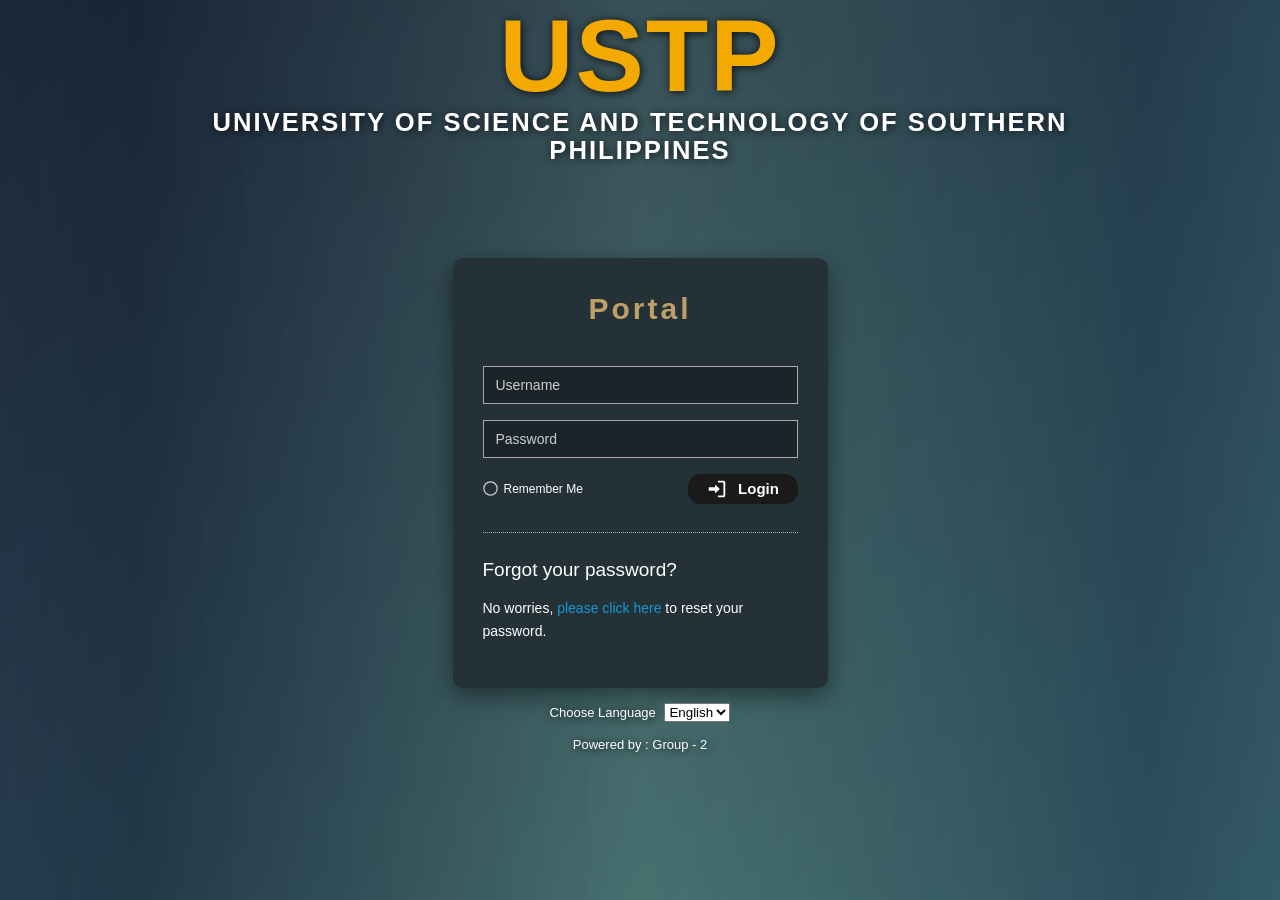
==== commit 7e171084: "Update index.html" ====
--- a/index.html
+++ b/index.html
@@ -1,643 +1,1240 @@
-<!DOCTYPE html>
+<!doctype html>
 <html lang="en">
-<head>
-    <meta charset="UTF-8">
-    <meta name="viewport" content="width=device-width, initial-scale=1.0">
-    <title>CampusQueue | Student Portal</title>
-    
-    <style>
-        /* =========================================================
-           1. CORE DESIGN SYSTEM & VARIABLES
-           ========================================================= */
-        :root {
-            --primary-navy: #0b1e36;
-            --primary-accent: #0072ff;
-            --primary-accent-hover: #005bb5;
-            --gold-accent: #f5b000;
-            --bg-light: #f4f7fa;
-            --card-bg: #ffffff;
-            --text-dark: #1e293b;
-            --text-muted: #64748b;
-            --border-color: #e2e8f0;
-            --shadow-sm: 0 4px 6px -1px rgba(0, 0, 0, 0.05), 0 2px 4px -1px rgba(0, 0, 0, 0.03);
-            --shadow-md: 0 10px 25px -5px rgba(0, 0, 0, 0.1), 0 8px 10px -6px rgba(0, 0, 0, 0.05);
-            --shadow-lg: 0 20px 30px -10px rgba(0, 0, 0, 0.15);
-            --radius-sm: 8px;
-            --radius-md: 12px;
-            --radius-lg: 20px;
-            --transition-fast: 0.2s cubic-bezier(0.4, 0, 0.2, 1);
-            --transition-smooth: 0.35s cubic-bezier(0.4, 0, 0.2, 1);
-        }
-
-        * {
-            margin: 0;
-            padding: 0;
-            box-sizing: border-box;
-            font-family: 'Segoe UI', system-ui, -apple-system, BlinkMacSystemFont, Roboto, sans-serif;
-        }
-
-        body {
-            min-height: 100vh;
-            background-color: var(--bg-light);
-            color: var(--text-dark);
-            overflow-x: hidden;
-        }
-
-        /* =========================================================
-           2. ANIMATIONS (KEYFRAMES)
-           ========================================================= */
-        @keyframes fadeIn {
-            from { opacity: 0; transform: translateY(12px); }
-            to { opacity: 1; transform: translateY(0); }
-        }
-
-        @keyframes floatLogo {
-            0%, 100% { transform: translateY(0); }
-            50% { transform: translateY(-6px); }
-        }
-
-        @keyframes pulseGlow {
-            0%, 100% { box-shadow: 0 0 15px rgba(0, 114, 255, 0.2); }
-            50% { box-shadow: 0 0 25px rgba(0, 114, 255, 0.4); }
-        }
-
-        .animate-fade-in {
-            animation: fadeIn var(--transition-smooth) forwards;
-        }
-
-        /* =========================================================
-           3. LOGIN PAGE UI & GLASSMORPHISM
-           ========================================================= */
-        #loginPage {
-            min-height: 100vh;
-            background: linear-gradient(135deg, rgba(11, 30, 54, 0.88), rgba(13, 71, 120, 0.82)),
-                        url("background-campus.png");
-            background-size: cover;
-            background-position: center;
-            background-attachment: fixed;
-            display: flex;
-            flex-direction: column;
-            align-items: center;
-            justify-content: center;
-            position: relative;
-            padding: 20px;
-        }
-
-        .brand {
-            text-align: center;
-            color: white;
-            z-index: 2;
-            margin-bottom: 25px;
-            animation: fadeIn 0.6s ease-out;
-        }
-
-        .brand-logo {
-            font-size: clamp(54px, 7vw, 96px);
-            font-weight: 900;
-            letter-spacing: 3px;
-            color: var(--gold-accent);
-            line-height: 1;
-            text-shadow: 0 4px 12px rgba(0,0,0,0.3);
-            display: inline-block;
-            animation: floatLogo 4s ease-in-out infinite;
-        }
-
-        .brand h1 {
-            font-size: clamp(13px, 1.6vw, 22px);
-            letter-spacing: 1.5px;
-            font-weight: 600;
-            text-transform: uppercase;
-            opacity: 0.95;
-            margin-top: 8px;
-            text-shadow: 0 2px 4px rgba(0,0,0,0.4);
-        }
-
-        .login-box {
-            width: 100%;
-            max-width: 420px;
-            background: rgba(255, 255, 255, 0.12);
-            backdrop-filter: blur(16px);
-            -webkit-backdrop-filter: blur(16px);
-            border: 1px solid rgba(255, 255, 255, 0.2);
-            border-radius: var(--radius-lg);
-            padding: 40px 32px;
-            color: white;
-            box-shadow: var(--shadow-lg);
-            animation: fadeIn 0.8s ease-out;
-        }
-
-        .login-box h2 {
-            text-align: center;
-            font-size: 24px;
-            font-weight: 600;
-            margin-bottom: 24px;
-            letter-spacing: 0.5px;
-        }
-
-        .input-group {
-            margin-bottom: 18px;
-        }
-
-        .input-group input {
-            width: 100%;
-            height: 46px;
-            padding: 0 16px;
-            background: rgba(0, 0, 0, 0.25);
-            border: 1px solid rgba(255, 255, 255, 0.25);
-            color: white;
-            font-size: 15px;
-            border-radius: var(--radius-sm);
-            transition: var(--transition-fast);
-        }
-
-        .input-group input::placeholder {
-            color: rgba(255, 255, 255, 0.65);
-        }
-
-        .input-group input:focus {
-            outline: none;
-            border-color: var(--primary-accent);
-            background: rgba(0, 0, 0, 0.4);
-            box-shadow: 0 0 0 3px rgba(0, 114, 255, 0.3);
-        }
-
-        .login-options {
-            display: flex;
-            justify-content: space-between;
-            align-items: center;
-            margin-top: 10px;
-        }
-
-        .remember {
-            display: flex;
-            align-items: center;
-            gap: 8px;
-            font-size: 14px;
-            color: rgba(255, 255, 255, 0.85);
-            cursor: pointer;
-        }
-
-        .login-btn {
-            background: var(--primary-accent);
-            color: white;
-            border: none;
-            padding: 12px 24px;
-            font-size: 15px;
-            font-weight: 600;
-            border-radius: var(--radius-sm);
-            cursor: pointer;
-            transition: var(--transition-fast);
-            box-shadow: var(--shadow-sm);
-        }
-
-        .login-btn:hover {
-            background: var(--primary-accent-hover);
-            transform: translateY(-2px);
-            box-shadow: var(--shadow-md);
-        }
-
-        .login-btn:active {
-            transform: translateY(0);
-        }
-
-        .forgot {
-            margin-top: 28px;
-            padding-top: 20px;
-            border-top: 1px solid rgba(255, 255, 255, 0.15);
-            font-size: 14px;
-            color: rgba(255, 255, 255, 0.8);
-            line-height: 1.6;
-        }
-
-        .forgot a {
-            color: #60a5fa;
-            text-decoration: none;
-            font-weight: 500;
-            transition: var(--transition-fast);
-        }
-
-        .forgot a:hover {
-            color: #93c5fd;
-            text-decoration: underline;
-        }
-
-        .login-footer {
-            color: rgba(255, 255, 255, 0.75);
-            text-align: center;
-            font-size: 13px;
-            margin-top: 25px;
-        }
-
-        .login-footer select {
-            background: rgba(0, 0, 0, 0.3);
-            color: white;
-            border: 1px solid rgba(255, 255, 255, 0.2);
-            padding: 4px 8px;
-            border-radius: 4px;
-            margin-left: 6px;
-        }
-
-        /* =========================================================
-           4. DASHBOARD UI
-           ========================================================= */
-        #dashboard {
-            min-height: 100vh;
-            background: var(--bg-light);
-            animation: fadeIn 0.4s ease-out;
-        }
-
-        .dashboard-header {
-            background: var(--primary-navy);
-            color: white;
-            padding: 18px 40px;
-            display: flex;
-            align-items: center;
-            justify-content: space-between;
-            box-shadow: var(--shadow-md);
-            position: sticky;
-            top: 0;
-            z-index: 10;
-        }
-
-        .dashboard-header h2 {
-            font-size: 22px;
-            font-weight: 700;
-            letter-spacing: 0.5px;
-            color: white;
-        }
-
-        .welcome-user {
-            font-size: 14px;
-            color: #cbd5e1;
-        }
-
-        .welcome-user strong {
-            color: var(--gold-accent);
-        }
-
-        .logout-btn {
-            background: rgba(255, 255, 255, 0.12);
-            color: white;
-            border: 1px solid rgba(255, 255, 255, 0.2);
-            padding: 8px 18px;
-            border-radius: var(--radius-sm);
-            font-size: 14px;
-            font-weight: 600;
-            cursor: pointer;
-            transition: var(--transition-fast);
-        }
-
-        .logout-btn:hover {
-            background: #ef4444;
-            border-color: #ef4444;
-            transform: translateY(-1px);
-        }
-
-        .dashboard-content {
-            max-width: 1200px;
-            margin: auto;
-            padding: 50px 24px;
-        }
-
-        .dashboard-title h1 {
-            color: var(--primary-navy);
-            font-size: 32px;
-            font-weight: 800;
-            margin-bottom: 6px;
-        }
-
-        .dashboard-title p {
-            color: var(--text-muted);
-            font-size: 16px;
-            margin-bottom: 36px;
-        }
-
-        .services {
-            display: grid;
-            grid-template-columns: repeat(auto-fit, minmax(210px, 1fr));
-            gap: 24px;
-        }
-
-        .service-card {
-            background: var(--card-bg);
-            border: 1px solid var(--border-color);
-            border-radius: var(--radius-md);
-            padding: 32px 24px;
-            text-align: center;
-            cursor: pointer;
-            transition: var(--transition-smooth);
-            box-shadow: var(--shadow-sm);
-            position: relative;
-            overflow: hidden;
-        }
-
-        .service-card::before {
-            content: '';
-            position: absolute;
-            top: 0;
-            left: 0;
-            width: 100%;
-            height: 4px;
-            background: var(--primary-accent);
-            opacity: 0;
-            transition: var(--transition-fast);
-        }
-
-        .service-card:hover {
-            transform: translateY(-8px);
-            box-shadow: var(--shadow-lg);
-            border-color: rgba(0, 114, 255, 0.3);
-        }
-
-        .service-card:hover::before {
-            opacity: 1;
-        }
-
-        .service-icon {
-            font-size: 44px;
-            margin-bottom: 16px;
-            display: inline-block;
-            transition: var(--transition-smooth);
-        }
-
-        .service-card:hover .service-icon {
-            transform: scale(1.15) rotate(4deg);
-        }
-
-        .service-card h3 {
-            color: var(--primary-navy);
-            font-size: 18px;
-            font-weight: 700;
-            margin-bottom: 8px;
-        }
-
-        .service-card p {
-            color: var(--text-muted);
-            font-size: 13px;
-            line-height: 1.5;
-        }
-
-        /* =========================================================
-           5. QUEUE TICKET PAGE UI
-           ========================================================= */
-        #queuePage {
-            min-height: 100vh;
-            background: var(--bg-light);
-            padding: 60px 20px;
-            display: flex;
-            align-items: center;
-            justify-content: center;
-            animation: fadeIn 0.4s ease-out;
-        }
-
-        .queue-card {
-            width: 100%;
-            max-width: 520px;
-            background: var(--card-bg);
-            border: 1px solid var(--border-color);
-            border-radius: var(--radius-lg);
-            padding: 44px 36px;
-            text-align: center;
-            box-shadow: var(--shadow-lg);
-            position: relative;
-            animation: pulseGlow 4s infinite;
-        }
-
-        .queue-card h2 {
-            color: var(--primary-navy);
-            font-size: 26px;
-            font-weight: 800;
-            margin-bottom: 6px;
-        }
-
-        .queue-card > p {
-            color: var(--text-muted);
-            font-size: 14px;
-        }
-
-        .queue-number {
-            font-size: 80px;
-            font-weight: 900;
-            color: var(--primary-accent);
-            margin: 15px 0;
-            letter-spacing: -2px;
-            line-height: 1;
-        }
-
-        .queue-details {
-            background: var(--bg-light);
-            border: 1px solid var(--border-color);
-            border-radius: var(--radius-md);
-            padding: 20px;
-            margin: 24px 0;
-            text-align: left;
-        }
-
-        .queue-details p {
-            display: flex;
-            justify-content: space-between;
-            padding: 8px 0;
-            font-size: 15px;
-            color: var(--text-dark);
-            border-bottom: 1px dashed var(--border-color);
-        }
-
-        .queue-details p:last-child {
-            border-bottom: none;
-        }
-
-        .queue-details strong {
-            color: var(--primary-navy);
-        }
-
-        .back-btn {
-            background: var(--primary-navy);
-            color: white;
-            border: none;
-            padding: 12px 28px;
-            font-size: 15px;
-            font-weight: 600;
-            border-radius: var(--radius-sm);
-            cursor: pointer;
-            transition: var(--transition-fast);
-            box-shadow: var(--shadow-sm);
-        }
-
-        .back-btn:hover {
-            background: var(--primary-accent);
-            transform: translateY(-2px);
-            box-shadow: var(--shadow-md);
-        }
-
-        /* RESPONSIVE LAYOUT */
-        @media (max-width: 640px) {
-            .dashboard-header { padding: 15px 20px; }
-            .welcome-user { display: none; }
-            .dashboard-content { padding: 30px 16px; }
-            .queue-card { padding: 30px 20px; }
-            .queue-number { font-size: 64px; }
-        }
-    </style>
-</head>
-<body>
-
-<!-- =========================================================
-   LOGIN PAGE
-========================================================= -->
-<section id="loginPage">
-
-    <div class="brand">
+  <head>
+    <meta charset="UTF-8" />
+    <meta name="viewport" content="width=device-width, initial-scale=1.0" />
+
+    <title>Student Portal | Login Page</title>
+
+    <link rel="stylesheet" href="styles.css" />
+  </head>
+
+  <body>
+    <!-- ==================================================
+    SECTION LOADING SCREEN
+================================================== -->
+
+    <div id="sectionLoader" class="section-loader">
+      <svg
+        class="loader-svg"
+        viewBox="0 0 336.1 277.3"
+        xmlns="http://www.w3.org/2000/svg"
+      >
+        <circle class="loader-dot" style="--i: 0" cx="18.0" cy="259.3" r="4" />
+        <line
+          class="loader-line"
+          style="--i: 1"
+          pathLength="1"
+          x1="74.3"
+          y1="240.8"
+          x2="18.0"
+          y2="259.3"
+        />
+        <circle class="loader-dot" style="--i: 2" cx="74.3" cy="240.8" r="4" />
+        <line
+          class="loader-line"
+          style="--i: 3"
+          pathLength="1"
+          x1="79.8"
+          y1="200.6"
+          x2="74.3"
+          y2="240.8"
+        />
+        <circle class="loader-dot" style="--i: 4" cx="79.8" cy="200.6" r="4" />
+        <line
+          class="loader-line"
+          style="--i: 5"
+          pathLength="1"
+          x1="100.9"
+          y1="180.6"
+          x2="79.8"
+          y2="200.6"
+        />
+        <circle class="loader-dot" style="--i: 6" cx="100.9" cy="180.6" r="4" />
+        <line
+          class="loader-line"
+          style="--i: 7"
+          pathLength="1"
+          x1="121.9"
+          y1="160.9"
+          x2="100.9"
+          y2="180.6"
+        />
+        <circle class="loader-dot" style="--i: 8" cx="121.9" cy="160.9" r="4" />
+        <line
+          class="loader-line"
+          style="--i: 9"
+          pathLength="1"
+          x1="143.1"
+          y1="141.7"
+          x2="121.9"
+          y2="160.9"
+        />
+        <circle
+          class="loader-dot"
+          style="--i: 10"
+          cx="143.1"
+          cy="141.7"
+          r="4"
+        />
+        <line
+          class="loader-line"
+          style="--i: 11"
+          pathLength="1"
+          x1="102.0"
+          y1="140.2"
+          x2="121.9"
+          y2="160.9"
+        />
+        <circle
+          class="loader-dot"
+          style="--i: 12"
+          cx="102.0"
+          cy="140.2"
+          r="4"
+        />
+        <line
+          class="loader-line"
+          style="--i: 13"
+          pathLength="1"
+          x1="143.1"
+          y1="141.7"
+          x2="161.9"
+          y2="160.8"
+        />
+        <circle
+          class="loader-dot"
+          style="--i: 14"
+          cx="161.9"
+          cy="160.8"
+          r="4"
+        />
+        <line
+          class="loader-line"
+          style="--i: 15"
+          pathLength="1"
+          x1="161.9"
+          y1="121.7"
+          x2="143.1"
+          y2="141.7"
+        />
+        <circle
+          class="loader-dot"
+          style="--i: 16"
+          cx="161.9"
+          cy="121.7"
+          r="4"
+        />
+        <line
+          class="loader-line"
+          style="--i: 17"
+          pathLength="1"
+          x1="183.3"
+          y1="141.8"
+          x2="161.9"
+          y2="160.8"
+        />
+        <circle
+          class="loader-dot"
+          style="--i: 18"
+          cx="183.3"
+          cy="141.8"
+          r="4"
+        />
+        <line
+          class="loader-line"
+          style="--i: 19"
+          pathLength="1"
+          x1="201.4"
+          y1="122.2"
+          x2="183.3"
+          y2="141.8"
+        />
+        <circle
+          class="loader-dot"
+          style="--i: 20"
+          cx="201.4"
+          cy="122.2"
+          r="4"
+        />
+        <line
+          class="loader-line"
+          style="--i: 21"
+          pathLength="1"
+          x1="183.3"
+          y1="141.8"
+          x2="204.0"
+          y2="159.5"
+        />
+        <circle
+          class="loader-dot"
+          style="--i: 22"
+          cx="204.0"
+          cy="159.5"
+          r="4"
+        />
+        <line
+          class="loader-line"
+          style="--i: 23"
+          pathLength="1"
+          x1="201.4"
+          y1="122.2"
+          x2="222.7"
+          y2="141.7"
+        />
+        <circle
+          class="loader-dot"
+          style="--i: 24"
+          cx="222.7"
+          cy="141.7"
+          r="4"
+        />
+        <line
+          class="loader-line"
+          style="--i: 25"
+          pathLength="1"
+          x1="204.0"
+          y1="159.5"
+          x2="222.6"
+          y2="180.5"
+        />
+        <circle
+          class="loader-dot"
+          style="--i: 26"
+          cx="222.6"
+          cy="180.5"
+          r="4"
+        />
+        <line
+          class="loader-line"
+          style="--i: 27"
+          pathLength="1"
+          x1="237.9"
+          y1="122.6"
+          x2="222.7"
+          y2="141.7"
+        />
+        <circle
+          class="loader-dot"
+          style="--i: 28"
+          cx="237.9"
+          cy="122.6"
+          r="4"
+        />
+        <line
+          class="loader-line"
+          style="--i: 29"
+          pathLength="1"
+          x1="222.7"
+          y1="141.7"
+          x2="238.1"
+          y2="160.9"
+        />
+        <circle
+          class="loader-dot"
+          style="--i: 30"
+          cx="238.1"
+          cy="160.9"
+          r="4"
+        />
+        <line
+          class="loader-line"
+          style="--i: 31"
+          pathLength="1"
+          x1="222.6"
+          y1="180.5"
+          x2="203.9"
+          y2="197.8"
+        />
+        <circle
+          class="loader-dot"
+          style="--i: 32"
+          cx="203.9"
+          cy="197.8"
+          r="4"
+        />
+        <line
+          class="loader-line"
+          style="--i: 33"
+          pathLength="1"
+          x1="222.6"
+          y1="180.5"
+          x2="239.8"
+          y2="201.1"
+        />
+        <circle
+          class="loader-dot"
+          style="--i: 34"
+          cx="239.8"
+          cy="201.1"
+          r="4"
+        />
+        <line
+          class="loader-line"
+          style="--i: 35"
+          pathLength="1"
+          x1="251.6"
+          y1="106.2"
+          x2="237.9"
+          y2="122.6"
+        />
+        <circle
+          class="loader-dot"
+          style="--i: 36"
+          cx="251.6"
+          cy="106.2"
+          r="4"
+        />
+        <line
+          class="loader-line"
+          style="--i: 37"
+          pathLength="1"
+          x1="237.9"
+          y1="122.6"
+          x2="257.2"
+          y2="140.9"
+        />
+        <circle
+          class="loader-dot"
+          style="--i: 38"
+          cx="257.2"
+          cy="140.9"
+          r="4"
+        />
+        <line
+          class="loader-line"
+          style="--i: 39"
+          pathLength="1"
+          x1="238.1"
+          y1="160.9"
+          x2="256.5"
+          y2="182.5"
+        />
+        <circle
+          class="loader-dot"
+          style="--i: 40"
+          cx="256.5"
+          cy="182.5"
+          r="4"
+        />
+        <line
+          class="loader-line"
+          style="--i: 41"
+          pathLength="1"
+          x1="203.9"
+          y1="197.8"
+          x2="222.6"
+          y2="218.2"
+        />
+        <circle
+          class="loader-dot"
+          style="--i: 42"
+          cx="222.6"
+          cy="218.2"
+          r="4"
+        />
+        <line
+          class="loader-line"
+          style="--i: 43"
+          pathLength="1"
+          x1="239.8"
+          y1="201.1"
+          x2="251.8"
+          y2="218.0"
+        />
+        <circle
+          class="loader-dot"
+          style="--i: 44"
+          cx="251.8"
+          cy="218.0"
+          r="4"
+        />
+        <line
+          class="loader-line"
+          style="--i: 45"
+          pathLength="1"
+          x1="260.6"
+          y1="87.6"
+          x2="251.6"
+          y2="106.2"
+        />
+        <circle class="loader-dot" style="--i: 46" cx="260.6" cy="87.6" r="4" />
+        <line
+          class="loader-line"
+          style="--i: 47"
+          pathLength="1"
+          x1="251.6"
+          y1="106.2"
+          x2="270.7"
+          y2="122.5"
+        />
+        <circle
+          class="loader-dot"
+          style="--i: 48"
+          cx="270.7"
+          cy="122.5"
+          r="4"
+        />
+        <line
+          class="loader-line"
+          style="--i: 49"
+          pathLength="1"
+          x1="230.2"
+          y1="87.6"
+          x2="251.6"
+          y2="106.2"
+        />
+        <circle class="loader-dot" style="--i: 50" cx="230.2" cy="87.6" r="4" />
+        <line
+          class="loader-line"
+          style="--i: 51"
+          pathLength="1"
+          x1="257.2"
+          y1="140.9"
+          x2="274.6"
+          y2="160.8"
+        />
+        <circle
+          class="loader-dot"
+          style="--i: 52"
+          cx="274.6"
+          cy="160.8"
+          r="4"
+        />
+        <line
+          class="loader-line"
+          style="--i: 53"
+          pathLength="1"
+          x1="256.5"
+          y1="182.5"
+          x2="269.9"
+          y2="201.1"
+        />
+        <circle
+          class="loader-dot"
+          style="--i: 54"
+          cx="269.9"
+          cy="201.1"
+          r="4"
+        />
+        <line
+          class="loader-line"
+          style="--i: 55"
+          pathLength="1"
+          x1="251.8"
+          y1="218.0"
+          x2="263.9"
+          y2="236.9"
+        />
+        <circle
+          class="loader-dot"
+          style="--i: 56"
+          cx="263.9"
+          cy="236.9"
+          r="4"
+        />
+        <line
+          class="loader-line"
+          style="--i: 57"
+          pathLength="1"
+          x1="260.6"
+          y1="87.6"
+          x2="280.9"
+          y2="106.3"
+        />
+        <circle
+          class="loader-dot"
+          style="--i: 58"
+          cx="280.9"
+          cy="106.3"
+          r="4"
+        />
+        <line
+          class="loader-line"
+          style="--i: 59"
+          pathLength="1"
+          x1="270.7"
+          y1="122.5"
+          x2="286.5"
+          y2="140.2"
+        />
+        <circle
+          class="loader-dot"
+          style="--i: 60"
+          cx="286.5"
+          cy="140.2"
+          r="4"
+        />
+        <line
+          class="loader-line"
+          style="--i: 61"
+          pathLength="1"
+          x1="274.6"
+          y1="160.8"
+          x2="287.2"
+          y2="180.4"
+        />
+        <circle
+          class="loader-dot"
+          style="--i: 62"
+          cx="287.2"
+          cy="180.4"
+          r="4"
+        />
+        <line
+          class="loader-line"
+          style="--i: 63"
+          pathLength="1"
+          x1="280.9"
+          y1="106.3"
+          x2="294.0"
+          y2="120.5"
+        />
+        <circle
+          class="loader-dot"
+          style="--i: 64"
+          cx="294.0"
+          cy="120.5"
+          r="4"
+        />
+        <line
+          class="loader-line"
+          style="--i: 65"
+          pathLength="1"
+          x1="286.5"
+          y1="140.2"
+          x2="301.7"
+          y2="159.5"
+        />
+        <circle
+          class="loader-dot"
+          style="--i: 66"
+          cx="301.7"
+          cy="159.5"
+          r="4"
+        />
+        <line
+          class="loader-line"
+          style="--i: 67"
+          pathLength="1"
+          x1="298.9"
+          y1="104.7"
+          x2="294.0"
+          y2="120.5"
+        />
+        <circle
+          class="loader-dot"
+          style="--i: 68"
+          cx="298.9"
+          cy="104.7"
+          r="4"
+        />
+        <line
+          class="loader-line"
+          style="--i: 69"
+          pathLength="1"
+          x1="294.0"
+          y1="120.5"
+          x2="307.9"
+          y2="141.8"
+        />
+        <circle
+          class="loader-dot"
+          style="--i: 70"
+          cx="307.9"
+          cy="141.8"
+          r="4"
+        />
+        <line
+          class="loader-line"
+          style="--i: 71"
+          pathLength="1"
+          x1="301.7"
+          y1="159.5"
+          x2="307.5"
+          y2="180.6"
+        />
+        <circle
+          class="loader-dot"
+          style="--i: 72"
+          cx="307.5"
+          cy="180.6"
+          r="4"
+        />
+        <line
+          class="loader-line"
+          style="--i: 73"
+          pathLength="1"
+          x1="301.7"
+          y1="159.5"
+          x2="315.7"
+          y2="180.6"
+        />
+        <circle
+          class="loader-dot"
+          style="--i: 74"
+          cx="315.7"
+          cy="180.6"
+          r="4"
+        />
+        <line
+          class="loader-line"
+          style="--i: 75"
+          pathLength="1"
+          x1="285.4"
+          y1="87.6"
+          x2="298.9"
+          y2="104.7"
+        />
+        <circle class="loader-dot" style="--i: 76" cx="285.4" cy="87.6" r="4" />
+        <line
+          class="loader-line"
+          style="--i: 77"
+          pathLength="1"
+          x1="307.5"
+          y1="180.6"
+          x2="297.9"
+          y2="201.1"
+        />
+        <circle
+          class="loader-dot"
+          style="--i: 78"
+          cx="297.9"
+          cy="201.1"
+          r="4"
+        />
+        <line
+          class="loader-line"
+          style="--i: 79"
+          pathLength="1"
+          x1="318.1"
+          y1="160.8"
+          x2="315.7"
+          y2="180.6"
+        />
+        <circle
+          class="loader-dot"
+          style="--i: 80"
+          cx="318.1"
+          cy="160.8"
+          r="4"
+        />
+        <line
+          class="loader-line"
+          style="--i: 81"
+          pathLength="1"
+          x1="281.5"
+          y1="70.1"
+          x2="285.4"
+          y2="87.6"
+        />
+        <circle class="loader-dot" style="--i: 82" cx="281.5" cy="70.1" r="4" />
+        <line
+          class="loader-line"
+          style="--i: 83"
+          pathLength="1"
+          x1="264.0"
+          y1="69.9"
+          x2="285.4"
+          y2="87.6"
+        />
+        <circle class="loader-dot" style="--i: 84" cx="264.0" cy="69.9" r="4" />
+        <line
+          class="loader-line"
+          style="--i: 85"
+          pathLength="1"
+          x1="285.4"
+          y1="87.6"
+          x2="307.4"
+          y2="104.8"
+        />
+        <circle
+          class="loader-dot"
+          style="--i: 86"
+          cx="307.4"
+          cy="104.8"
+          r="4"
+        />
+        <line
+          class="loader-line"
+          style="--i: 87"
+          pathLength="1"
+          x1="316.9"
+          y1="141.8"
+          x2="318.1"
+          y2="160.8"
+        />
+        <circle
+          class="loader-dot"
+          style="--i: 88"
+          cx="316.9"
+          cy="141.8"
+          r="4"
+        />
+        <line
+          class="loader-line"
+          style="--i: 89"
+          pathLength="1"
+          x1="275.8"
+          y1="53.9"
+          x2="281.5"
+          y2="70.1"
+        />
+        <circle class="loader-dot" style="--i: 90" cx="275.8" cy="53.9" r="4" />
+        <line
+          class="loader-line"
+          style="--i: 91"
+          pathLength="1"
+          x1="263.9"
+          y1="54.4"
+          x2="264.0"
+          y2="69.9"
+        />
+        <circle class="loader-dot" style="--i: 92" cx="263.9" cy="54.4" r="4" />
+        <line
+          class="loader-line"
+          style="--i: 93"
+          pathLength="1"
+          x1="307.4"
+          y1="104.8"
+          x2="312.8"
+          y2="121.6"
+        />
+        <circle
+          class="loader-dot"
+          style="--i: 94"
+          cx="312.8"
+          cy="121.6"
+          r="4"
+        />
+        <line
+          class="loader-line"
+          style="--i: 95"
+          pathLength="1"
+          x1="298.9"
+          y1="87.6"
+          x2="307.4"
+          y2="104.8"
+        />
+        <circle class="loader-dot" style="--i: 96" cx="298.9" cy="87.6" r="4" />
+        <line
+          class="loader-line"
+          style="--i: 97"
+          pathLength="1"
+          x1="265.7"
+          y1="42.2"
+          x2="275.8"
+          y2="53.9"
+        />
+        <circle class="loader-dot" style="--i: 98" cx="265.7" cy="42.2" r="4" />
+        <line
+          class="loader-line"
+          style="--i: 99"
+          pathLength="1"
+          x1="275.8"
+          y1="53.9"
+          x2="288.2"
+          y2="69.1"
+        />
+        <circle
+          class="loader-dot"
+          style="--i: 100"
+          cx="288.2"
+          cy="69.1"
+          r="4"
+        />
+        <line
+          class="loader-line"
+          style="--i: 101"
+          pathLength="1"
+          x1="258.2"
+          y1="40.6"
+          x2="275.8"
+          y2="53.9"
+        />
+        <circle
+          class="loader-dot"
+          style="--i: 102"
+          cx="258.2"
+          cy="40.6"
+          r="4"
+        />
+        <line
+          class="loader-line"
+          style="--i: 103"
+          pathLength="1"
+          x1="245.9"
+          y1="28.1"
+          x2="265.7"
+          y2="42.2"
+        />
+        <circle
+          class="loader-dot"
+          style="--i: 104"
+          cx="245.9"
+          cy="28.1"
+          r="4"
+        />
+        <line
+          class="loader-line"
+          style="--i: 105"
+          pathLength="1"
+          x1="231.0"
+          y1="18.0"
+          x2="245.9"
+          y2="28.1"
+        />
+        <circle
+          class="loader-dot"
+          style="--i: 106"
+          cx="231.0"
+          cy="18.0"
+          r="4"
+        />
+        <line
+          class="loader-line"
+          style="--i: 107"
+          pathLength="1"
+          x1="161.9"
+          y1="121.7"
+          x2="183.3"
+          y2="141.8"
+        />
+        <line
+          class="loader-line"
+          style="--i: 108"
+          pathLength="1"
+          x1="222.7"
+          y1="141.7"
+          x2="204.0"
+          y2="159.5"
+        />
+        <line
+          class="loader-line"
+          style="--i: 109"
+          pathLength="1"
+          x1="238.1"
+          y1="160.9"
+          x2="222.6"
+          y2="180.5"
+        />
+        <line
+          class="loader-line"
+          style="--i: 110"
+          pathLength="1"
+          x1="257.2"
+          y1="140.9"
+          x2="238.1"
+          y2="160.9"
+        />
+        <line
+          class="loader-line"
+          style="--i: 111"
+          pathLength="1"
+          x1="256.5"
+          y1="182.5"
+          x2="239.8"
+          y2="201.1"
+        />
+        <line
+          class="loader-line"
+          style="--i: 112"
+          pathLength="1"
+          x1="239.8"
+          y1="201.1"
+          x2="222.6"
+          y2="218.2"
+        />
+        <line
+          class="loader-line"
+          style="--i: 113"
+          pathLength="1"
+          x1="274.6"
+          y1="160.8"
+          x2="256.5"
+          y2="182.5"
+        />
+        <line
+          class="loader-line"
+          style="--i: 114"
+          pathLength="1"
+          x1="270.7"
+          y1="122.5"
+          x2="257.2"
+          y2="140.9"
+        />
+        <line
+          class="loader-line"
+          style="--i: 115"
+          pathLength="1"
+          x1="269.9"
+          y1="201.1"
+          x2="251.8"
+          y2="218.0"
+        />
+        <line
+          class="loader-line"
+          style="--i: 116"
+          pathLength="1"
+          x1="286.5"
+          y1="140.2"
+          x2="274.6"
+          y2="160.8"
+        />
+        <line
+          class="loader-line"
+          style="--i: 117"
+          pathLength="1"
+          x1="287.2"
+          y1="180.4"
+          x2="269.9"
+          y2="201.1"
+        />
+        <line
+          class="loader-line"
+          style="--i: 118"
+          pathLength="1"
+          x1="280.9"
+          y1="106.3"
+          x2="270.7"
+          y2="122.5"
+        />
+        <line
+          class="loader-line"
+          style="--i: 119"
+          pathLength="1"
+          x1="301.7"
+          y1="159.5"
+          x2="287.2"
+          y2="180.4"
+        />
+        <line
+          class="loader-line"
+          style="--i: 120"
+          pathLength="1"
+          x1="307.9"
+          y1="141.8"
+          x2="301.7"
+          y2="159.5"
+        />
+        <line
+          class="loader-line"
+          style="--i: 121"
+          pathLength="1"
+          x1="315.7"
+          y1="180.6"
+          x2="297.9"
+          y2="201.1"
+        />
+        <line
+          class="loader-line"
+          style="--i: 122"
+          pathLength="1"
+          x1="312.8"
+          y1="121.6"
+          x2="316.9"
+          y2="141.8"
+        />
+        <line
+          class="loader-line"
+          style="--i: 123"
+          pathLength="1"
+          x1="258.2"
+          y1="40.6"
+          x2="263.9"
+          y2="54.4"
+        />
+        <line
+          class="loader-line"
+          style="--i: 124"
+          pathLength="1"
+          x1="288.2"
+          y1="69.1"
+          x2="298.9"
+          y2="87.6"
+        />
+        <line
+          class="loader-line"
+          style="--i: 125"
+          pathLength="1"
+          x1="245.9"
+          y1="28.1"
+          x2="258.2"
+          y2="40.6"
+        />
+      </svg>
+
+      <p class="loader-text">Loading<span class="loader-dots"></span></p>
+    </div>
+
+    <!-- ==================================================
+    LOGIN PAGE
+================================================== -->
+
+    <section id="loginPage">
+      <!-- UNIVERSITY BRAND -->
+
+      <div class="brand">
         <div class="brand-logo">USTP</div>
+
         <h1>UNIVERSITY OF SCIENCE AND TECHNOLOGY OF SOUTHERN PHILIPPINES</h1>
-    </div>
-
-    <div class="login-box">
-
-        <!-- LOGIN FORM -->
-        <div id="loginSection">
-            <h2>Portal Access</h2>
-            <form id="loginForm" novalidate>
-                <div class="input-group">
-                    <input type="text" id="username" placeholder="Username" autocomplete="username" required>
-                </div>
-                <div class="input-group">
-                    <input type="password" id="password" placeholder="Password" autocomplete="current-password" required>
-                </div>
-                <div class="login-options">
-                    <label class="remember">
-                        <input type="checkbox" id="rememberMe"> Remember Me
-                    </label>
-                    <button type="submit" class="login-btn">Login ➜</button>
-                </div>
-                <p id="loginError" role="alert" style="display:none; color:#f87171; text-align:center; font-size:13px; margin-top:16px;">Please enter your credentials.</p>
-            </form>
-
-            <div class="forgot">
-                <p style="text-align:center; margin-bottom: 12px;">
-                    Don't have an account? 
-                    <a href="#" id="showRegisterLink" onclick="toggleAuthMode(event, 'register')">Create account</a>
-                </p>
-                <p style="text-align:center;">
-                    Forgot password? 
-                    <a href="#" id="resetPassword">Reset here</a>
-                </p>
+
+        <p>CAMPUSQUEUE STUDENT PORTAL</p>
+      </div>
+
+      <!-- LOGIN BOX -->
+
+      <div class="login-box-wrap">
+        <div class="login-box" id="loginBox">
+          <div class="login-box-border"></div>
+
+          <div class="login-box-logo">
+            <span class="login-box-logo-mark">Portal</span>
+            <span class="login-box-logo-tagline">Login Page</span>
+          </div>
+
+          <form id="loginForm" novalidate>
+            <!-- USERNAME -->
+
+            <div class="input-group">
+              <input
+                type="text"
+                id="username"
+                placeholder="Username"
+                autocomplete="username"
+                required
+              />
             </div>
+
+            <!-- PASSWORD -->
+
+            <div class="input-group">
+              <input
+                type="password"
+                id="password"
+                placeholder="Password"
+                autocomplete="current-password"
+                required
+              />
+            </div>
+
+            <!-- OPTIONS -->
+
+            <div class="login-options">
+              <label class="remember">
+                <input type="checkbox" id="rememberMe" />
+                <span class="check">
+                  <svg width="15px" height="15px" viewBox="0 0 18 18">
+                    <path
+                      d="M1 9L1 9c0-4.4 3.6-8 8-8h0c4.4 0 8 3.6 8 8h0c0 4.4-3.6 8-8 8h0c-4.4 0-8-3.6-8-8z"
+                    ></path>
+                    <polyline points="1 9 7 14 15 4"></polyline>
+                  </svg>
+                </span>
+                Remember Me
+              </label>
+
+              <button type="submit" class="login-btn">
+                <span class="login-btn-inner">
+                  <svg viewBox="0 0 24 24" xmlns="http://www.w3.org/2000/svg">
+                    <path d="M10 17l5-5-5-5v3H3v4h7v3z" />
+                    <path
+                      d="M13 3h6c1.1 0 2 .9 2 2v14c0 1.1-.9 2-2 2h-6v-2h6V5h-6V3z"
+                    />
+                  </svg>
+                  Login
+                </span>
+              </button>
+            </div>
+
+            <!-- ERROR -->
+
+            <p id="loginError" role="alert">
+              Please enter your username and password.
+            </p>
+          </form>
+
+          <!-- FORGOT PASSWORD -->
+
+          <div class="forgot">
+            <h3>Forgot your password?</h3>
+
+            <p>
+              No worries,
+              <a href="#" id="resetPassword"> please click here </a>
+              to reset your password.
+            </p>
+          </div>
+
+          <div class="login-box-bottom-text">Queue Page</div>
         </div>
-
-        <!-- REGISTER FORM -->
-        <div id="registerSection" style="display: none;">
-            <h2>Create Account</h2>
-            <form id="registerForm" novalidate>
-                <div class="input-group">
-                    <input type="text" id="regUsername" placeholder="Choose Username" required>
-                </div>
-                <div class="input-group">
-                    <input type="password" id="regPassword" placeholder="Choose Password" required>
-                </div>
-                <div class="login-options">
-                    <button type="submit" class="login-btn" style="width: 100%;">Register Account ➜</button>
-                </div>
-                <p id="registerMessage" role="alert" style="display:none; margin-top:15px; text-align:center;"></p>
-            </form>
-
-            <div class="forgot">
-                <p style="text-align:center;">
-                    Already registered? 
-                    <a href="#" id="showLoginLink" onclick="toggleAuthMode(event, 'login')">Back to Login</a>
-                </p>
+      </div>
+
+      <!-- FOOTER -->
+
+      <div class="login-footer">
+        <p>
+          Choose Language
+
+          <select id="language">
+            <option>English</option>
+            <option>Filipino</option>
+          </select>
+        </p>
+
+        <br />
+
+        <p>Powered by : Group - 2</p>
+      </div>
+    </section>
+
+    <!-- ==================================================
+    DASHBOARD
+================================================== -->
+
+    <section id="dashboard">
+      <header class="dashboard-header">
+        <h2>CampusQueue</h2>
+
+        <span class="welcome-user">
+          Welcome, <strong id="displayUsername"></strong>
+        </span>
+
+        <button class="logout-btn" onclick="logout()">Logout</button>
+      </header>
+
+      <main class="dashboard-content">
+        <div class="dashboard-title">
+          <h1>University Services</h1>
+
+          <p>Select the service you would like to queue for.</p>
+        </div>
+
+        <div class="services">
+          <!-- REGISTRAR -->
+
+          <div class="service-card" onclick="chooseService('Registrar')">
+            <div class="traffic-lights">
+              <span class="dot red"></span>
+              <span class="dot yellow"></span>
+              <span class="dot green"></span>
             </div>
+
+            <div class="service-icon">📋</div>
+
+            <h3>Registrar</h3>
+
+            <p>Academic records, enrollment, certificates, and documents.</p>
+          </div>
+
+          <!-- CASHIER -->
+
+          <div class="service-card" onclick="chooseService('Cashier')">
+            <div class="traffic-lights">
+              <span class="dot red"></span>
+              <span class="dot yellow"></span>
+              <span class="dot green"></span>
+            </div>
+
+            <div class="service-icon">💳</div>
+
+            <h3>Cashier</h3>
+
+            <p>Tuition payments and financial transactions.</p>
+          </div>
+
+          <!-- CLINIC -->
+
+          <div class="service-card" onclick="chooseService('Clinic')">
+            <div class="traffic-lights">
+              <span class="dot red"></span>
+              <span class="dot yellow"></span>
+              <span class="dot green"></span>
+            </div>
+
+            <div class="service-icon">🏥</div>
+
+            <h3>Clinic</h3>
+
+            <p>Student health services and medical assistance.</p>
+          </div>
+
+          <!-- LIBRARY -->
+
+          <div class="service-card" onclick="chooseService('Library')">
+            <div class="traffic-lights">
+              <span class="dot red"></span>
+              <span class="dot yellow"></span>
+              <span class="dot green"></span>
+            </div>
+
+            <div class="service-icon">📚</div>
+
+            <h3>Library</h3>
+
+            <p>Books, references, and library assistance.</p>
+          </div>
+
+          <!-- STUDENT SERVICES -->
+
+          <div class="service-card" onclick="chooseService('Student Services')">
+            <div class="traffic-lights">
+              <span class="dot red"></span>
+              <span class="dot yellow"></span>
+              <span class="dot green"></span>
+            </div>
+
+            <div class="service-icon">🎓</div>
+
+            <h3>Student Services</h3>
+
+            <p>Student assistance and other university services.</p>
+          </div>
         </div>
-
-    </div>
-
-    <div class="login-footer">
-        <p>
-            Language:
-            <select id="language">
-                <option>English</option>
-                <option>Filipino</option>
-            </select>
-        </p>
-        <p style="margin-top: 8px;">Powered by CampusQueue</p>
-    </div>
-
-</section>
-
-<!-- =========================================================
-   DASHBOARD PAGE
-========================================================= -->
-<section id="dashboard" style="display:none;">
-
-    <header class="dashboard-header">
-        <h2>CampusQueue</h2>
-        <span class="welcome-user">Welcome, <strong id="displayUsername"></strong></span>
-        <button class="logout-btn" onclick="logout()">Logout</button>
-    </header>
-
-    <main class="dashboard-content">
-        <div class="dashboard-title">
-            <h1>University Services</h1>
-            <p>Select a department below to request your queue ticket.</p>
+      </main>
+    </section>
+
+    <!-- ==================================================
+    QUEUE PAGE
+================================================== -->
+
+    <section id="queuePage">
+      <div class="queue-card">
+        <div class="queue-card-blob"></div>
+
+        <div class="queue-card-bg">
+          <h2>Your Queue Details</h2>
+
+          <p>Your queue number is:</p>
+
+          <div class="queue-number" id="queueNumber">01</div>
+
+          <div class="queue-details">
+            <p>
+              <strong>Student:</strong>
+              <span id="queueStudent"></span>
+            </p>
+
+            <p>
+              <strong>Service:</strong>
+              <span id="queueService"></span>
+            </p>
+
+            <p>
+              <strong>People Ahead:</strong>
+              <span id="queuePeople"></span>
+            </p>
+          </div>
+
+          <p style="margin-top: 20px">Please wait for your queue number.</p>
+
+          <button class="back-btn" onclick="backToServices()">
+            ← Back to Services
+          </button>
         </div>
-
-        <div class="services">
-            <div class="service-card" onclick="chooseService('Registrar')">
-                <div class="service-icon">📋</div>
-                <h3>Registrar</h3>
-                <p>Academic records, transcript requests, enrollment, and certifications.</p>
-            </div>
-
-            <div class="service-card" onclick="chooseService('Cashier')">
-                <div class="service-icon">💳</div>
-                <h3>Cashier</h3>
-                <p>Tuition payments, fee balances, and financial clearance.</p>
-            </div>
-
-            <div class="service-card" onclick="chooseService('Clinic')">
-                <div class="service-icon">🏥</div>
-                <h3>Clinic</h3>
-                <p>Student health consultations, medical clearance, and first aid.</p>
-            </div>
-
-            <div class="service-card" onclick="chooseService('Library')">
-                <div class="service-icon">📚</div>
-                <h3>Library</h3>
-                <p>Book borrowing, study desk reservations, and research assistance.</p>
-            </div>
-
-            <div class="service-card" onclick="chooseService('Student Services')">
-                <div class="service-icon">🎓</div>
-                <h3>Student Affairs</h3>
-                <p>Student organization affairs, scholarships, and guidance counselors.</p>
-            </div>
-        </div>
-    </main>
-
-</section>
-
-<!-- =========================================================
-   QUEUE TICKET PAGE
-========================================================= -->
-<section id="queuePage" style="display:none;">
-
-    <div class="queue-card">
-        <h2>Active Ticket</h2>
-        <p>Please present this queue ticket when called</p>
-        
-        <div class="queue-number" id="queueNumber">01</div>
-
-        <div class="queue-details">
-            <p><strong>Student ID / User:</strong> <span id="queueStudent"></span></p>
-            <p><strong>Service Department:</strong> <span id="queueService"></span></p>
-            <p><strong>Students Ahead:</strong> <span id="queuePeople"></span></p>
-            <p><strong>Est. Wait Time:</strong> <span><span id="queueWaitTime">0</span> mins</span></p>
-        </div>
-
-        <button class="back-btn" onclick="backToServices()">← Back to Dashboard</button>
-    </div>
-
-</section>
-
-<script src="./script.js"></script>
-</body>
-</html>+      </div>
+    </section>
+
+    <script src="script.js"></script>
+  </body>
+</html>
--- a/styles.css
+++ b/styles.css
@@ -0,0 +1,1052 @@
+  * {
+    margin: 0;
+    padding: 0;
+    box-sizing: border-box;
+    font-family: Arial, Helvetica, sans-serif;
+  }
+
+  body {
+    min-height: 100vh;
+
+    animation: text-focus-in 1s cubic-bezier(0.55, 0.085, 0.68, 0.53) both;
+  }
+
+  @keyframes text-focus-in {
+    0% {
+      filter: blur(12px);
+      opacity: 0;
+    }
+    100% {
+      filter: blur(0px);
+      opacity: 1;
+    }
+  }
+
+  /* ================================
+    SECTION LOADING SCREEN
+  ================================= */
+
+  .section-loader {
+    display: none;
+
+    position: fixed;
+    inset: 0;
+    z-index: 9999;
+
+    background: #ffffff;
+
+    flex-direction: column;
+    align-items: center;
+    justify-content: center;
+    gap: 22px;
+  }
+
+  .section-loader.active {
+    display: flex;
+  }
+
+  .loader-svg {
+    width: min(70vw, 320px);
+    height: auto;
+    overflow: visible;
+  }
+
+  .loader-dot {
+    fill: #14213d;
+    opacity: 0;
+    transform-box: fill-box;
+    transform-origin: center;
+    animation: loaderDotPop 0.35s ease forwards;
+    animation-delay: calc(var(--i) * 11ms);
+  }
+
+  .loader-line {
+    stroke: #14213d;
+    stroke-width: 1.25;
+    stroke-linecap: round;
+    fill: none;
+    stroke-dasharray: 1;
+    stroke-dashoffset: 1;
+    animation: loaderLineDraw 0.3s ease forwards;
+    animation-delay: calc(var(--i) * 11ms);
+  }
+
+  @keyframes loaderDotPop {
+    0% {
+      opacity: 0;
+      transform: scale(0);
+    }
+    60% {
+      opacity: 1;
+      transform: scale(1.35);
+    }
+    100% {
+      opacity: 1;
+      transform: scale(1);
+    }
+  }
+
+  @keyframes loaderLineDraw {
+    to {
+      stroke-dashoffset: 0;
+    }
+  }
+
+  .loader-text {
+    font-size: 13px;
+    letter-spacing: 3px;
+    text-transform: uppercase;
+    color: #14213d;
+    opacity: 0;
+    animation: loaderTextFade 0.5s ease forwards;
+    animation-delay: 1.85s;
+  }
+
+  .loader-dots::after {
+    content: "";
+    animation: loaderDotsEllipsis 1.2s steps(4, end) infinite;
+  }
+
+  @keyframes loaderTextFade {
+    to {
+      opacity: 1;
+    }
+  }
+
+  @keyframes loaderDotsEllipsis {
+    0% {
+      content: "";
+    }
+    25% {
+      content: ".";
+    }
+    50% {
+      content: "..";
+    }
+    75% {
+      content: "...";
+    }
+    100% {
+      content: "";
+    }
+  }
+
+  @media (prefers-reduced-motion: reduce) {
+    .loader-dot,
+    .loader-line,
+    .loader-text,
+    .loader-dots::after {
+      animation-duration: 0.01ms !important;
+      animation-delay: 0s !important;
+    }
+  }
+
+  /* ================================
+    LOGIN PAGE
+  ================================= */
+
+  #loginPage {
+    min-height: 100vh;
+
+    background-image:
+      linear-gradient(135deg, rgba(9, 26, 54, 0.84), rgba(13, 90, 116, 0.68)),
+      url("background-campus.png");
+
+    background-size: cover;
+    background-position: center;
+    background-repeat: no-repeat;
+    background-attachment: fixed;
+
+    display: flex;
+    flex-direction: column;
+    align-items: center;
+    justify-content: center;
+
+    position: relative;
+    overflow: hidden;
+  }
+
+  /* Moving aurora-sweep gradient, navy/gold, rotating across the page */
+
+  #loginPage::before {
+    content: "";
+    position: absolute;
+    top: 50%;
+    left: 50%;
+    width: 220%;
+    height: 220%;
+    transform: translate(-50%, -50%) rotate(0deg);
+
+    background: linear-gradient(
+      90deg,
+      rgba(36, 49, 55, 0) 0%,
+      rgba(36, 49, 55, 0.6) 32%,
+      rgba(189, 159, 103, 0.5) 50%,
+      rgba(36, 49, 55, 0.6) 68%,
+      rgba(36, 49, 55, 0) 100%
+    );
+
+    z-index: 0;
+    pointer-events: none;
+    mix-blend-mode: overlay;
+
+    animation: auroraSweep 16s linear infinite;
+  }
+
+  @keyframes auroraSweep {
+    from {
+      transform: translate(-50%, -50%) rotate(0deg);
+    }
+    to {
+      transform: translate(-50%, -50%) rotate(360deg);
+    }
+  }
+
+  @media (prefers-reduced-motion: reduce) {
+    #loginPage::before {
+      animation: none;
+    }
+  }
+
+  /* ================================
+    UNIVERSITY LOGO
+  ================================= */
+
+  .brand {
+    position: absolute;
+    top: 10px;
+    left: 50%;
+    transform: translateX(-50%);
+    width: min(90vw, 980px);
+    text-align: center;
+    color: white;
+    z-index: 2;
+    text-shadow: 1px 1px 10px rgba(0, 0, 0, 0.8);
+  }
+
+  .brand-logo {
+    font-size: clamp(62px, 8vw, 130px);
+    line-height: 0.9;
+    font-weight: 900;
+    letter-spacing: 2px;
+    color: #f4a900;
+    margin-bottom: 6px;
+  }
+
+  .brand h1 {
+    font-size: clamp(15px, 2vw, 30px);
+    letter-spacing: 2px;
+    font-weight: 700;
+    text-transform: uppercase;
+    line-height: 1.1;
+    margin: 0;
+  }
+
+  .brand p {
+    display: none;
+  }
+
+  /* ================================
+    LOGIN BOX (logo-reveal card,
+    adapted from Uiverse.io by
+    Smit-Prajapati)
+  ================================= */
+
+  .login-box-wrap {
+    width: 375px;
+    margin-top: 110px;
+    position: relative;
+    z-index: 1;
+  }
+
+  .login-box {
+    position: relative;
+    background: #243137;
+    border-radius: 10px;
+    overflow: hidden;
+
+    padding: 34px 30px 46px;
+
+    color: #fff;
+
+    box-shadow: 0 8px 25px rgba(0, 0, 0, 0.45);
+
+    transition: all 0.4s ease-in-out;
+  }
+
+  .login-box:hover {
+    border-radius: 0;
+    transform: scale(1.02);
+  }
+
+  .login-box-border {
+    position: absolute;
+    inset: 0;
+    border: 2px solid #bd9f67;
+    opacity: 0;
+    transform: rotate(6deg);
+    transition: all 0.5s ease-in-out;
+    pointer-events: none;
+  }
+
+  .login-box:hover .login-box-border {
+    inset: 10px;
+    opacity: 1;
+    transform: rotate(0);
+  }
+
+  .login-box-logo {
+    text-align: center;
+    margin-bottom: 22px;
+  }
+
+  .login-box-logo-mark {
+    display: block;
+    font-size: 30px;
+    font-weight: 900;
+    letter-spacing: 3px;
+    color: #bd9f67;
+    transition: letter-spacing 0.4s ease-in-out;
+  }
+
+  .login-box:hover .login-box-logo-mark {
+    letter-spacing: 6px;
+  }
+
+  .login-box-logo-tagline {
+    display: block;
+    margin-top: 6px;
+    font-size: 11px;
+    letter-spacing: 2px;
+    text-transform: uppercase;
+    color: rgba(189, 159, 103, 0.75);
+    opacity: 0;
+    transition: all 0.5s ease-in-out 0.1s;
+  }
+
+  .login-box:hover .login-box-logo-tagline {
+    opacity: 1;
+  }
+
+  .login-box-bottom-text {
+    position: absolute;
+    left: 50%;
+    bottom: 14px;
+    transform: translateX(-50%);
+    font-size: 10px;
+    text-transform: uppercase;
+    padding: 0 8px;
+    color: #bd9f67;
+    background: #243137;
+    opacity: 0;
+    letter-spacing: 4px;
+    transition: all 0.5s ease-in-out;
+  }
+
+  .login-box:hover .login-box-bottom-text {
+    letter-spacing: 6px;
+    opacity: 1;
+  }
+
+  /* ================================
+    INPUTS
+  ================================= */
+
+  .input-group {
+    margin-bottom: 16px;
+  }
+
+  .input-group input {
+    width: 100%;
+    height: 38px;
+
+    padding: 0 12px;
+
+    background: rgba(0, 0, 0, 0.25);
+
+    border: 1px solid #aaa;
+
+    color: white;
+
+    font-size: 14px;
+  }
+
+  .input-group input::placeholder {
+    color: #ccc;
+  }
+
+  .input-group input:focus {
+    outline: none;
+
+    border-color: #bd9f67;
+
+    color: #f0e4d0;
+
+    background-color: rgba(189, 159, 103, 0.08);
+
+    box-shadow: -3px -3px 15px rgba(189, 159, 103, 0.4);
+
+    transition: 0.1s;
+    transition-property: box-shadow, border-color, background-color;
+  }
+
+  /* ================================
+    LOGIN OPTIONS
+  ================================= */
+
+  .login-options {
+    display: flex;
+
+    justify-content: space-between;
+    align-items: center;
+
+    margin-top: 8px;
+  }
+
+  .remember {
+    display: flex;
+    align-items: center;
+
+    gap: 6px;
+
+    font-size: 12px;
+    color: white;
+    cursor: pointer;
+  }
+
+  .remember input[type="checkbox"] {
+    display: none;
+  }
+
+  /* Animated checkbox, adapted from Uiverse.io
+    by WhiteNervosa (variation of work by @mrhyddenn) */
+
+  .check {
+    --accent-color: #bd9f67;
+
+    cursor: pointer;
+    position: relative;
+    margin: 0;
+    width: 15px;
+    height: 15px;
+    -webkit-tap-highlight-color: transparent;
+    transform: translate3d(0, 0, 0);
+  }
+
+  .check:before {
+    content: "";
+    position: absolute;
+    top: -3px;
+    left: -3px;
+    width: 21px;
+    height: 21px;
+    border-radius: 50%;
+    background: rgba(189, 159, 103, 0.12);
+    opacity: 0;
+    transition: opacity 0.2s ease;
+  }
+
+  .check svg {
+    position: relative;
+    z-index: 1;
+    fill: none;
+    stroke-linecap: round;
+    stroke-linejoin: round;
+    stroke: #c8ccd4;
+    stroke-width: 1.5;
+    transform: translate3d(0, 0, 0);
+    transition: all 0.2s ease;
+  }
+
+  .check svg path {
+    stroke-dasharray: 60;
+    stroke-dashoffset: 0;
+  }
+
+  .check svg polyline {
+    stroke-dasharray: 22;
+    stroke-dashoffset: 66;
+  }
+
+  .check:hover:before {
+    opacity: 1;
+  }
+
+  .check:hover svg {
+    stroke: var(--accent-color, #a3e583);
+  }
+
+  #rememberMe:checked + .check svg {
+    stroke: var(--accent-color, #a3e583);
+  }
+
+  #rememberMe:checked + .check svg path {
+    stroke-dashoffset: 60;
+    transition: all 0.3s linear;
+  }
+
+  #rememberMe:checked + .check svg polyline {
+    stroke-dashoffset: 42;
+    transition: all 0.2s linear;
+    transition-delay: 0.15s;
+  }
+
+  /* ================================
+    LOGIN BUTTON
+  ================================= */
+
+  .login-btn {
+    width: 110px;
+    height: 30px;
+
+    border-radius: 15px;
+
+    border: none;
+    padding: 0;
+
+    cursor: pointer;
+    transition: 0.3s ease;
+
+    background: linear-gradient(
+      to bottom right,
+      #2e8eff 0%,
+      rgba(46, 142, 255, 0) 30%
+    );
+    background-color: rgba(46, 142, 255, 0.2);
+
+    display: flex;
+    align-items: center;
+    justify-content: center;
+  }
+
+  .login-btn:hover,
+  .login-btn:focus {
+    background-color: rgba(46, 142, 255, 0.7);
+    box-shadow: 0 0 10px rgba(46, 142, 255, 0.5);
+    outline: none;
+  }
+
+  .login-btn-inner {
+    width: 110px;
+    height: 30px;
+
+    border-radius: 13px;
+
+    background-color: #1a1a1a;
+
+    display: flex;
+    align-items: center;
+    justify-content: center;
+    gap: 10px;
+
+    color: #fff;
+    font-weight: 600;
+    font-size: 15px;
+  }
+
+  .login-btn-inner svg {
+    width: 22px;
+    height: 22px;
+    fill: #fff;
+  }
+
+  /* ================================
+    ERROR MESSAGE
+  ================================= */
+
+  #loginError {
+    display: none;
+
+    color: #ff7777;
+
+    text-align: center;
+
+    font-size: 13px;
+
+    margin-top: 15px;
+  }
+
+  /* ================================
+    FORGOT PASSWORD
+  ================================= */
+
+  .forgot {
+    margin-top: 28px;
+
+    padding-top: 22px;
+
+    border-top: 1px dotted #aaa;
+
+    font-size: 14px;
+
+    line-height: 1.6;
+  }
+
+  .forgot h3 {
+    font-size: 19px;
+
+    font-weight: normal;
+
+    margin-bottom: 12px;
+  }
+
+  .forgot a {
+    color: #1597d4;
+
+    text-decoration: none;
+  }
+
+  .forgot a:hover {
+    text-decoration: underline;
+  }
+
+  /* ================================
+    FOOTER
+  ================================= */
+
+  .login-footer {
+    color: white;
+
+    text-align: center;
+
+    font-size: 13px;
+
+    margin-top: 15px;
+
+    text-shadow: 1px 1px 10px black;
+
+    position: relative;
+    z-index: 2;
+  }
+
+  .login-footer select {
+    margin-left: 5px;
+  }
+
+  /* ================================
+    DASHBOARD
+  ================================= */
+
+  #dashboard {
+    display: none;
+
+    min-height: 100vh;
+
+    background: #f3f5f7;
+  }
+
+  /* HEADER */
+
+  .dashboard-header {
+    background: #173b7a;
+
+    color: white;
+
+    padding: 17px 40px;
+
+    display: flex;
+
+    align-items: center;
+
+    justify-content: space-between;
+  }
+
+  .dashboard-header h2 {
+    font-size: 22px;
+  }
+
+  .welcome-user {
+    font-size: 14px;
+  }
+
+  .logout-btn {
+    --color: #ffffff;
+
+    font-family: inherit;
+    display: inline-block;
+    width: 8em;
+    height: 2.6em;
+    line-height: 2.5em;
+
+    position: relative;
+
+    cursor: pointer;
+    overflow: hidden;
+
+    border: 2px solid var(--color);
+    background: transparent;
+    padding: 0;
+
+    transition:
+      color 0.5s,
+      transform 0.12s ease,
+      box-shadow 0.12s ease;
+
+    z-index: 1;
+
+    font-size: 15px;
+    border-radius: 6px;
+    font-weight: 700;
+
+    color: var(--color);
+  }
+
+  .logout-btn:before {
+    content: "";
+    position: absolute;
+    z-index: -1;
+    background: var(--color);
+    height: 150px;
+    width: 200px;
+    border-radius: 50%;
+
+    top: 100%;
+    left: 100%;
+    transition: all 0.7s;
+  }
+
+  .logout-btn:hover {
+    color: #173b7a;
+  }
+
+  .logout-btn:hover:before {
+    top: -30px;
+    left: -30px;
+  }
+
+  .logout-btn:active:before {
+    background: #f4a900;
+    transition: background 0s;
+  }
+
+  /* Push-down press effect */
+
+  .logout-btn:active {
+    transform: translateY(3px) scale(0.97);
+    box-shadow: inset 0 2px 4px rgba(0, 0, 0, 0.35);
+  }
+
+  /* DASHBOARD CONTENT */
+
+  .dashboard-content {
+    max-width: 1100px;
+
+    margin: auto;
+
+    padding: 45px 25px;
+  }
+
+  .dashboard-title {
+    margin-bottom: 30px;
+  }
+
+  .dashboard-title h1 {
+    color: #173b7a;
+
+    font-size: 30px;
+
+    margin-bottom: 8px;
+  }
+
+  .dashboard-title p {
+    color: #666;
+  }
+
+  /* ================================
+    SERVICES
+  ================================= */
+
+  .services {
+    display: grid;
+
+    grid-template-columns: repeat(auto-fit, minmax(190px, 1fr));
+
+    justify-items: center;
+
+    gap: 20px;
+  }
+
+  .service-card {
+    width: 190px;
+    height: 120px;
+
+    padding: 0.5rem;
+
+    background: rgba(23, 59, 122, 0.34);
+
+    border-radius: 8px;
+
+    backdrop-filter: blur(5px);
+
+    border-left: 2px rgba(255, 255, 255, 0.545) outset;
+
+    box-shadow: -20px 25px 20px rgba(0, 0, 0, 0.2);
+
+    transform: skewX(10deg);
+    transition: 0.4s;
+
+    overflow: hidden;
+
+    color: white;
+    cursor: pointer;
+
+    display: flex;
+    flex-direction: column;
+  }
+
+  .service-card:hover {
+    height: 254px;
+    transform: skew(0deg);
+  }
+
+  .service-card .traffic-lights {
+    padding: 0.3rem 0.2rem 0;
+
+    display: flex;
+    flex-direction: row;
+    gap: 5px;
+  }
+
+  .service-card .dot {
+    width: 10px;
+    height: 10px;
+
+    border-radius: 50%;
+
+    box-shadow: -5px 5px 5px rgba(0, 0, 0, 0.28);
+  }
+
+  .service-card .dot.red {
+    background-color: #ff605c;
+  }
+
+  .service-card .dot.yellow {
+    background-color: #ffbd44;
+  }
+
+  .service-card .dot.green {
+    background-color: #00ca4e;
+  }
+
+  .service-icon {
+    font-size: 30px;
+
+    text-align: center;
+
+    margin-top: 6px;
+  }
+
+  .service-card h3 {
+    text-align: center;
+
+    margin: 0.6rem 0 0.4rem;
+
+    color: rgb(218, 244, 237);
+
+    text-shadow: -6px 3px 8px rgba(0, 0, 0, 0.55);
+
+    font-size: 16px;
+
+    position: relative;
+    display: inline-block;
+    align-self: center;
+    white-space: nowrap;
+    padding-bottom: 3px;
+  }
+
+  .service-card p {
+    color: rgba(255, 255, 255, 0.85);
+
+    font-size: 12px;
+
+    text-align: center;
+
+    line-height: 1.5;
+
+    width: 80%;
+    align-self: center;
+    margin-top: auto;
+    margin-bottom: auto;
+
+    border: 1.5px solid rgba(255, 255, 255, 0.5);
+    border-radius: 6px;
+
+    padding: 10px 8px;
+
+    background: rgba(255, 255, 255, 0.08);
+
+    opacity: 0;
+    transition: opacity 0.3s ease-in-out;
+  }
+
+  .service-card:hover p {
+    opacity: 1;
+    transition: opacity 0.3s ease-in-out 0.15s;
+  }
+
+  /* ================================
+    QUEUE PAGE
+  ================================= */
+
+  #queuePage {
+    display: none;
+
+    min-height: 100vh;
+
+    background: #f3f5f7;
+
+    padding: 50px 20px;
+  }
+
+  .queue-card {
+    position: relative;
+
+    max-width: 550px;
+    width: 100%;
+
+    margin: auto;
+
+    border-radius: 14px;
+
+    overflow: hidden;
+
+    box-shadow:
+      20px 20px 60px #bebebe,
+      -20px -20px 60px #ffffff;
+  }
+
+  .queue-card-bg {
+    position: relative;
+    z-index: 2;
+
+    margin: 5px;
+
+    background: rgba(255, 255, 255, 0.95);
+    backdrop-filter: blur(24px);
+
+    border-radius: 10px;
+    outline: 2px solid white;
+
+    padding: 40px;
+
+    text-align: center;
+  }
+
+  .queue-card-blob {
+    position: absolute;
+    z-index: 1;
+    top: 50%;
+    left: 50%;
+
+    width: 150px;
+    height: 150px;
+
+    border-radius: 50%;
+
+    background-color: #ff0000;
+    opacity: 1;
+    filter: blur(12px);
+
+    animation: blob-bounce 5s infinite ease;
+  }
+
+  @keyframes blob-bounce {
+    0% {
+      transform: translate(-100%, -100%) translate3d(0, 0, 0);
+    }
+
+    25% {
+      transform: translate(-100%, -100%) translate3d(100%, 0, 0);
+    }
+
+    50% {
+      transform: translate(-100%, -100%) translate3d(100%, 100%, 0);
+    }
+
+    75% {
+      transform: translate(-100%, -100%) translate3d(0, 100%, 0);
+    }
+
+    100% {
+      transform: translate(-100%, -100%) translate3d(0, 0, 0);
+    }
+  }
+
+  .queue-card h2 {
+    color: #173b7a;
+
+    margin-bottom: 20px;
+  }
+
+  .queue-number {
+    font-size: 75px;
+
+    font-weight: bold;
+
+    color: #1597d4;
+
+    margin: 15px;
+  }
+
+  .queue-details {
+    background: #f3f5f7;
+
+    padding: 20px;
+
+    text-align: left;
+
+    line-height: 2;
+  }
+
+  .queue-details strong {
+    color: #173b7a;
+  }
+
+  .back-btn {
+    margin-top: 25px;
+
+    background: #173b7a;
+
+    color: white;
+
+    border: none;
+
+    padding: 11px 25px;
+
+    cursor: pointer;
+  }
+
+  .back-btn:hover {
+    background: #2563a8;
+  }
+
+  /* ================================
+    MOBILE
+  ================================= */
+
+  @media (max-width: 600px) {
+    .brand {
+      top: 8px;
+    }
+
+    .brand-logo {
+      font-size: clamp(42px, 14vw, 72px);
+    }
+
+    .brand h1 {
+      font-size: 12px;
+    }
+
+    .login-box-wrap {
+      width: 90%;
+      margin-top: 100px;
+    }
+
+    .dashboard-header {
+      padding: 15px 20px;
+    }
+
+    .welcome-user {
+      display: none;
+    }
+  }
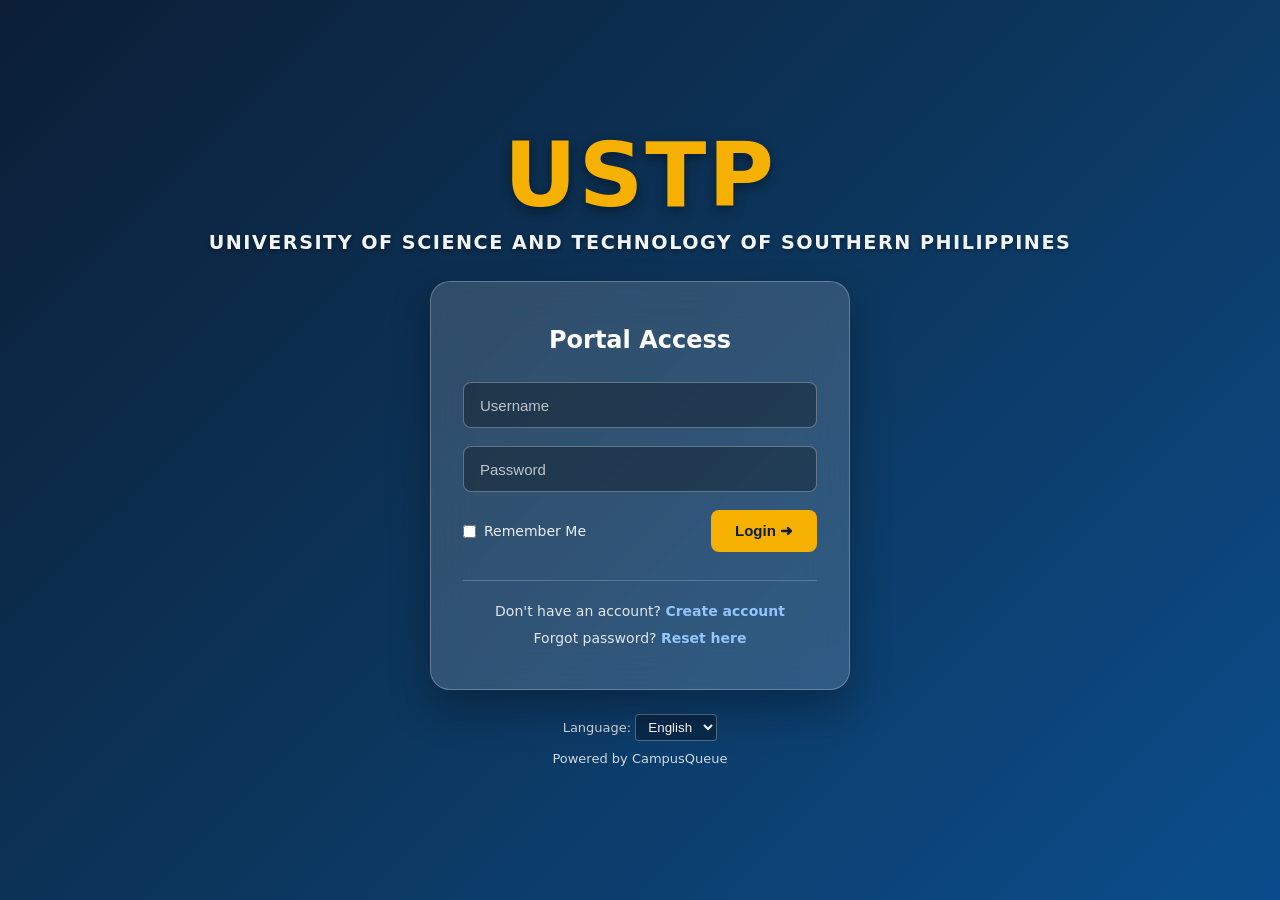
==== commit d59a4325: "Add files via upload" ====
--- a/index.html
+++ b/index.html
@@ -1,1240 +1,166 @@
-<!doctype html>
+<!DOCTYPE html>
 <html lang="en">
-  <head>
-    <meta charset="UTF-8" />
-    <meta name="viewport" content="width=device-width, initial-scale=1.0" />
+<head>
+    <meta charset="UTF-8">
+    <meta name="viewport" content="width=device-width, initial-scale=1.0">
+    <title>CampusQueue | Student & Staff Portal</title>
+    
+    <!-- Link External CSS -->
+    <link rel="stylesheet" href="styles.css">
+</head>
+<body>
 
-    <title>Student Portal | Login Page</title>
-
-    <link rel="stylesheet" href="styles.css" />
-  </head>
-
-  <body>
-    <!-- ==================================================
-    SECTION LOADING SCREEN
-================================================== -->
-
-    <div id="sectionLoader" class="section-loader">
-      <svg
-        class="loader-svg"
-        viewBox="0 0 336.1 277.3"
-        xmlns="http://www.w3.org/2000/svg"
-      >
-        <circle class="loader-dot" style="--i: 0" cx="18.0" cy="259.3" r="4" />
-        <line
-          class="loader-line"
-          style="--i: 1"
-          pathLength="1"
-          x1="74.3"
-          y1="240.8"
-          x2="18.0"
-          y2="259.3"
-        />
-        <circle class="loader-dot" style="--i: 2" cx="74.3" cy="240.8" r="4" />
-        <line
-          class="loader-line"
-          style="--i: 3"
-          pathLength="1"
-          x1="79.8"
-          y1="200.6"
-          x2="74.3"
-          y2="240.8"
-        />
-        <circle class="loader-dot" style="--i: 4" cx="79.8" cy="200.6" r="4" />
-        <line
-          class="loader-line"
-          style="--i: 5"
-          pathLength="1"
-          x1="100.9"
-          y1="180.6"
-          x2="79.8"
-          y2="200.6"
-        />
-        <circle class="loader-dot" style="--i: 6" cx="100.9" cy="180.6" r="4" />
-        <line
-          class="loader-line"
-          style="--i: 7"
-          pathLength="1"
-          x1="121.9"
-          y1="160.9"
-          x2="100.9"
-          y2="180.6"
-        />
-        <circle class="loader-dot" style="--i: 8" cx="121.9" cy="160.9" r="4" />
-        <line
-          class="loader-line"
-          style="--i: 9"
-          pathLength="1"
-          x1="143.1"
-          y1="141.7"
-          x2="121.9"
-          y2="160.9"
-        />
-        <circle
-          class="loader-dot"
-          style="--i: 10"
-          cx="143.1"
-          cy="141.7"
-          r="4"
-        />
-        <line
-          class="loader-line"
-          style="--i: 11"
-          pathLength="1"
-          x1="102.0"
-          y1="140.2"
-          x2="121.9"
-          y2="160.9"
-        />
-        <circle
-          class="loader-dot"
-          style="--i: 12"
-          cx="102.0"
-          cy="140.2"
-          r="4"
-        />
-        <line
-          class="loader-line"
-          style="--i: 13"
-          pathLength="1"
-          x1="143.1"
-          y1="141.7"
-          x2="161.9"
-          y2="160.8"
-        />
-        <circle
-          class="loader-dot"
-          style="--i: 14"
-          cx="161.9"
-          cy="160.8"
-          r="4"
-        />
-        <line
-          class="loader-line"
-          style="--i: 15"
-          pathLength="1"
-          x1="161.9"
-          y1="121.7"
-          x2="143.1"
-          y2="141.7"
-        />
-        <circle
-          class="loader-dot"
-          style="--i: 16"
-          cx="161.9"
-          cy="121.7"
-          r="4"
-        />
-        <line
-          class="loader-line"
-          style="--i: 17"
-          pathLength="1"
-          x1="183.3"
-          y1="141.8"
-          x2="161.9"
-          y2="160.8"
-        />
-        <circle
-          class="loader-dot"
-          style="--i: 18"
-          cx="183.3"
-          cy="141.8"
-          r="4"
-        />
-        <line
-          class="loader-line"
-          style="--i: 19"
-          pathLength="1"
-          x1="201.4"
-          y1="122.2"
-          x2="183.3"
-          y2="141.8"
-        />
-        <circle
-          class="loader-dot"
-          style="--i: 20"
-          cx="201.4"
-          cy="122.2"
-          r="4"
-        />
-        <line
-          class="loader-line"
-          style="--i: 21"
-          pathLength="1"
-          x1="183.3"
-          y1="141.8"
-          x2="204.0"
-          y2="159.5"
-        />
-        <circle
-          class="loader-dot"
-          style="--i: 22"
-          cx="204.0"
-          cy="159.5"
-          r="4"
-        />
-        <line
-          class="loader-line"
-          style="--i: 23"
-          pathLength="1"
-          x1="201.4"
-          y1="122.2"
-          x2="222.7"
-          y2="141.7"
-        />
-        <circle
-          class="loader-dot"
-          style="--i: 24"
-          cx="222.7"
-          cy="141.7"
-          r="4"
-        />
-        <line
-          class="loader-line"
-          style="--i: 25"
-          pathLength="1"
-          x1="204.0"
-          y1="159.5"
-          x2="222.6"
-          y2="180.5"
-        />
-        <circle
-          class="loader-dot"
-          style="--i: 26"
-          cx="222.6"
-          cy="180.5"
-          r="4"
-        />
-        <line
-          class="loader-line"
-          style="--i: 27"
-          pathLength="1"
-          x1="237.9"
-          y1="122.6"
-          x2="222.7"
-          y2="141.7"
-        />
-        <circle
-          class="loader-dot"
-          style="--i: 28"
-          cx="237.9"
-          cy="122.6"
-          r="4"
-        />
-        <line
-          class="loader-line"
-          style="--i: 29"
-          pathLength="1"
-          x1="222.7"
-          y1="141.7"
-          x2="238.1"
-          y2="160.9"
-        />
-        <circle
-          class="loader-dot"
-          style="--i: 30"
-          cx="238.1"
-          cy="160.9"
-          r="4"
-        />
-        <line
-          class="loader-line"
-          style="--i: 31"
-          pathLength="1"
-          x1="222.6"
-          y1="180.5"
-          x2="203.9"
-          y2="197.8"
-        />
-        <circle
-          class="loader-dot"
-          style="--i: 32"
-          cx="203.9"
-          cy="197.8"
-          r="4"
-        />
-        <line
-          class="loader-line"
-          style="--i: 33"
-          pathLength="1"
-          x1="222.6"
-          y1="180.5"
-          x2="239.8"
-          y2="201.1"
-        />
-        <circle
-          class="loader-dot"
-          style="--i: 34"
-          cx="239.8"
-          cy="201.1"
-          r="4"
-        />
-        <line
-          class="loader-line"
-          style="--i: 35"
-          pathLength="1"
-          x1="251.6"
-          y1="106.2"
-          x2="237.9"
-          y2="122.6"
-        />
-        <circle
-          class="loader-dot"
-          style="--i: 36"
-          cx="251.6"
-          cy="106.2"
-          r="4"
-        />
-        <line
-          class="loader-line"
-          style="--i: 37"
-          pathLength="1"
-          x1="237.9"
-          y1="122.6"
-          x2="257.2"
-          y2="140.9"
-        />
-        <circle
-          class="loader-dot"
-          style="--i: 38"
-          cx="257.2"
-          cy="140.9"
-          r="4"
-        />
-        <line
-          class="loader-line"
-          style="--i: 39"
-          pathLength="1"
-          x1="238.1"
-          y1="160.9"
-          x2="256.5"
-          y2="182.5"
-        />
-        <circle
-          class="loader-dot"
-          style="--i: 40"
-          cx="256.5"
-          cy="182.5"
-          r="4"
-        />
-        <line
-          class="loader-line"
-          style="--i: 41"
-          pathLength="1"
-          x1="203.9"
-          y1="197.8"
-          x2="222.6"
-          y2="218.2"
-        />
-        <circle
-          class="loader-dot"
-          style="--i: 42"
-          cx="222.6"
-          cy="218.2"
-          r="4"
-        />
-        <line
-          class="loader-line"
-          style="--i: 43"
-          pathLength="1"
-          x1="239.8"
-          y1="201.1"
-          x2="251.8"
-          y2="218.0"
-        />
-        <circle
-          class="loader-dot"
-          style="--i: 44"
-          cx="251.8"
-          cy="218.0"
-          r="4"
-        />
-        <line
-          class="loader-line"
-          style="--i: 45"
-          pathLength="1"
-          x1="260.6"
-          y1="87.6"
-          x2="251.6"
-          y2="106.2"
-        />
-        <circle class="loader-dot" style="--i: 46" cx="260.6" cy="87.6" r="4" />
-        <line
-          class="loader-line"
-          style="--i: 47"
-          pathLength="1"
-          x1="251.6"
-          y1="106.2"
-          x2="270.7"
-          y2="122.5"
-        />
-        <circle
-          class="loader-dot"
-          style="--i: 48"
-          cx="270.7"
-          cy="122.5"
-          r="4"
-        />
-        <line
-          class="loader-line"
-          style="--i: 49"
-          pathLength="1"
-          x1="230.2"
-          y1="87.6"
-          x2="251.6"
-          y2="106.2"
-        />
-        <circle class="loader-dot" style="--i: 50" cx="230.2" cy="87.6" r="4" />
-        <line
-          class="loader-line"
-          style="--i: 51"
-          pathLength="1"
-          x1="257.2"
-          y1="140.9"
-          x2="274.6"
-          y2="160.8"
-        />
-        <circle
-          class="loader-dot"
-          style="--i: 52"
-          cx="274.6"
-          cy="160.8"
-          r="4"
-        />
-        <line
-          class="loader-line"
-          style="--i: 53"
-          pathLength="1"
-          x1="256.5"
-          y1="182.5"
-          x2="269.9"
-          y2="201.1"
-        />
-        <circle
-          class="loader-dot"
-          style="--i: 54"
-          cx="269.9"
-          cy="201.1"
-          r="4"
-        />
-        <line
-          class="loader-line"
-          style="--i: 55"
-          pathLength="1"
-          x1="251.8"
-          y1="218.0"
-          x2="263.9"
-          y2="236.9"
-        />
-        <circle
-          class="loader-dot"
-          style="--i: 56"
-          cx="263.9"
-          cy="236.9"
-          r="4"
-        />
-        <line
-          class="loader-line"
-          style="--i: 57"
-          pathLength="1"
-          x1="260.6"
-          y1="87.6"
-          x2="280.9"
-          y2="106.3"
-        />
-        <circle
-          class="loader-dot"
-          style="--i: 58"
-          cx="280.9"
-          cy="106.3"
-          r="4"
-        />
-        <line
-          class="loader-line"
-          style="--i: 59"
-          pathLength="1"
-          x1="270.7"
-          y1="122.5"
-          x2="286.5"
-          y2="140.2"
-        />
-        <circle
-          class="loader-dot"
-          style="--i: 60"
-          cx="286.5"
-          cy="140.2"
-          r="4"
-        />
-        <line
-          class="loader-line"
-          style="--i: 61"
-          pathLength="1"
-          x1="274.6"
-          y1="160.8"
-          x2="287.2"
-          y2="180.4"
-        />
-        <circle
-          class="loader-dot"
-          style="--i: 62"
-          cx="287.2"
-          cy="180.4"
-          r="4"
-        />
-        <line
-          class="loader-line"
-          style="--i: 63"
-          pathLength="1"
-          x1="280.9"
-          y1="106.3"
-          x2="294.0"
-          y2="120.5"
-        />
-        <circle
-          class="loader-dot"
-          style="--i: 64"
-          cx="294.0"
-          cy="120.5"
-          r="4"
-        />
-        <line
-          class="loader-line"
-          style="--i: 65"
-          pathLength="1"
-          x1="286.5"
-          y1="140.2"
-          x2="301.7"
-          y2="159.5"
-        />
-        <circle
-          class="loader-dot"
-          style="--i: 66"
-          cx="301.7"
-          cy="159.5"
-          r="4"
-        />
-        <line
-          class="loader-line"
-          style="--i: 67"
-          pathLength="1"
-          x1="298.9"
-          y1="104.7"
-          x2="294.0"
-          y2="120.5"
-        />
-        <circle
-          class="loader-dot"
-          style="--i: 68"
-          cx="298.9"
-          cy="104.7"
-          r="4"
-        />
-        <line
-          class="loader-line"
-          style="--i: 69"
-          pathLength="1"
-          x1="294.0"
-          y1="120.5"
-          x2="307.9"
-          y2="141.8"
-        />
-        <circle
-          class="loader-dot"
-          style="--i: 70"
-          cx="307.9"
-          cy="141.8"
-          r="4"
-        />
-        <line
-          class="loader-line"
-          style="--i: 71"
-          pathLength="1"
-          x1="301.7"
-          y1="159.5"
-          x2="307.5"
-          y2="180.6"
-        />
-        <circle
-          class="loader-dot"
-          style="--i: 72"
-          cx="307.5"
-          cy="180.6"
-          r="4"
-        />
-        <line
-          class="loader-line"
-          style="--i: 73"
-          pathLength="1"
-          x1="301.7"
-          y1="159.5"
-          x2="315.7"
-          y2="180.6"
-        />
-        <circle
-          class="loader-dot"
-          style="--i: 74"
-          cx="315.7"
-          cy="180.6"
-          r="4"
-        />
-        <line
-          class="loader-line"
-          style="--i: 75"
-          pathLength="1"
-          x1="285.4"
-          y1="87.6"
-          x2="298.9"
-          y2="104.7"
-        />
-        <circle class="loader-dot" style="--i: 76" cx="285.4" cy="87.6" r="4" />
-        <line
-          class="loader-line"
-          style="--i: 77"
-          pathLength="1"
-          x1="307.5"
-          y1="180.6"
-          x2="297.9"
-          y2="201.1"
-        />
-        <circle
-          class="loader-dot"
-          style="--i: 78"
-          cx="297.9"
-          cy="201.1"
-          r="4"
-        />
-        <line
-          class="loader-line"
-          style="--i: 79"
-          pathLength="1"
-          x1="318.1"
-          y1="160.8"
-          x2="315.7"
-          y2="180.6"
-        />
-        <circle
-          class="loader-dot"
-          style="--i: 80"
-          cx="318.1"
-          cy="160.8"
-          r="4"
-        />
-        <line
-          class="loader-line"
-          style="--i: 81"
-          pathLength="1"
-          x1="281.5"
-          y1="70.1"
-          x2="285.4"
-          y2="87.6"
-        />
-        <circle class="loader-dot" style="--i: 82" cx="281.5" cy="70.1" r="4" />
-        <line
-          class="loader-line"
-          style="--i: 83"
-          pathLength="1"
-          x1="264.0"
-          y1="69.9"
-          x2="285.4"
-          y2="87.6"
-        />
-        <circle class="loader-dot" style="--i: 84" cx="264.0" cy="69.9" r="4" />
-        <line
-          class="loader-line"
-          style="--i: 85"
-          pathLength="1"
-          x1="285.4"
-          y1="87.6"
-          x2="307.4"
-          y2="104.8"
-        />
-        <circle
-          class="loader-dot"
-          style="--i: 86"
-          cx="307.4"
-          cy="104.8"
-          r="4"
-        />
-        <line
-          class="loader-line"
-          style="--i: 87"
-          pathLength="1"
-          x1="316.9"
-          y1="141.8"
-          x2="318.1"
-          y2="160.8"
-        />
-        <circle
-          class="loader-dot"
-          style="--i: 88"
-          cx="316.9"
-          cy="141.8"
-          r="4"
-        />
-        <line
-          class="loader-line"
-          style="--i: 89"
-          pathLength="1"
-          x1="275.8"
-          y1="53.9"
-          x2="281.5"
-          y2="70.1"
-        />
-        <circle class="loader-dot" style="--i: 90" cx="275.8" cy="53.9" r="4" />
-        <line
-          class="loader-line"
-          style="--i: 91"
-          pathLength="1"
-          x1="263.9"
-          y1="54.4"
-          x2="264.0"
-          y2="69.9"
-        />
-        <circle class="loader-dot" style="--i: 92" cx="263.9" cy="54.4" r="4" />
-        <line
-          class="loader-line"
-          style="--i: 93"
-          pathLength="1"
-          x1="307.4"
-          y1="104.8"
-          x2="312.8"
-          y2="121.6"
-        />
-        <circle
-          class="loader-dot"
-          style="--i: 94"
-          cx="312.8"
-          cy="121.6"
-          r="4"
-        />
-        <line
-          class="loader-line"
-          style="--i: 95"
-          pathLength="1"
-          x1="298.9"
-          y1="87.6"
-          x2="307.4"
-          y2="104.8"
-        />
-        <circle class="loader-dot" style="--i: 96" cx="298.9" cy="87.6" r="4" />
-        <line
-          class="loader-line"
-          style="--i: 97"
-          pathLength="1"
-          x1="265.7"
-          y1="42.2"
-          x2="275.8"
-          y2="53.9"
-        />
-        <circle class="loader-dot" style="--i: 98" cx="265.7" cy="42.2" r="4" />
-        <line
-          class="loader-line"
-          style="--i: 99"
-          pathLength="1"
-          x1="275.8"
-          y1="53.9"
-          x2="288.2"
-          y2="69.1"
-        />
-        <circle
-          class="loader-dot"
-          style="--i: 100"
-          cx="288.2"
-          cy="69.1"
-          r="4"
-        />
-        <line
-          class="loader-line"
-          style="--i: 101"
-          pathLength="1"
-          x1="258.2"
-          y1="40.6"
-          x2="275.8"
-          y2="53.9"
-        />
-        <circle
-          class="loader-dot"
-          style="--i: 102"
-          cx="258.2"
-          cy="40.6"
-          r="4"
-        />
-        <line
-          class="loader-line"
-          style="--i: 103"
-          pathLength="1"
-          x1="245.9"
-          y1="28.1"
-          x2="265.7"
-          y2="42.2"
-        />
-        <circle
-          class="loader-dot"
-          style="--i: 104"
-          cx="245.9"
-          cy="28.1"
-          r="4"
-        />
-        <line
-          class="loader-line"
-          style="--i: 105"
-          pathLength="1"
-          x1="231.0"
-          y1="18.0"
-          x2="245.9"
-          y2="28.1"
-        />
-        <circle
-          class="loader-dot"
-          style="--i: 106"
-          cx="231.0"
-          cy="18.0"
-          r="4"
-        />
-        <line
-          class="loader-line"
-          style="--i: 107"
-          pathLength="1"
-          x1="161.9"
-          y1="121.7"
-          x2="183.3"
-          y2="141.8"
-        />
-        <line
-          class="loader-line"
-          style="--i: 108"
-          pathLength="1"
-          x1="222.7"
-          y1="141.7"
-          x2="204.0"
-          y2="159.5"
-        />
-        <line
-          class="loader-line"
-          style="--i: 109"
-          pathLength="1"
-          x1="238.1"
-          y1="160.9"
-          x2="222.6"
-          y2="180.5"
-        />
-        <line
-          class="loader-line"
-          style="--i: 110"
-          pathLength="1"
-          x1="257.2"
-          y1="140.9"
-          x2="238.1"
-          y2="160.9"
-        />
-        <line
-          class="loader-line"
-          style="--i: 111"
-          pathLength="1"
-          x1="256.5"
-          y1="182.5"
-          x2="239.8"
-          y2="201.1"
-        />
-        <line
-          class="loader-line"
-          style="--i: 112"
-          pathLength="1"
-          x1="239.8"
-          y1="201.1"
-          x2="222.6"
-          y2="218.2"
-        />
-        <line
-          class="loader-line"
-          style="--i: 113"
-          pathLength="1"
-          x1="274.6"
-          y1="160.8"
-          x2="256.5"
-          y2="182.5"
-        />
-        <line
-          class="loader-line"
-          style="--i: 114"
-          pathLength="1"
-          x1="270.7"
-          y1="122.5"
-          x2="257.2"
-          y2="140.9"
-        />
-        <line
-          class="loader-line"
-          style="--i: 115"
-          pathLength="1"
-          x1="269.9"
-          y1="201.1"
-          x2="251.8"
-          y2="218.0"
-        />
-        <line
-          class="loader-line"
-          style="--i: 116"
-          pathLength="1"
-          x1="286.5"
-          y1="140.2"
-          x2="274.6"
-          y2="160.8"
-        />
-        <line
-          class="loader-line"
-          style="--i: 117"
-          pathLength="1"
-          x1="287.2"
-          y1="180.4"
-          x2="269.9"
-          y2="201.1"
-        />
-        <line
-          class="loader-line"
-          style="--i: 118"
-          pathLength="1"
-          x1="280.9"
-          y1="106.3"
-          x2="270.7"
-          y2="122.5"
-        />
-        <line
-          class="loader-line"
-          style="--i: 119"
-          pathLength="1"
-          x1="301.7"
-          y1="159.5"
-          x2="287.2"
-          y2="180.4"
-        />
-        <line
-          class="loader-line"
-          style="--i: 120"
-          pathLength="1"
-          x1="307.9"
-          y1="141.8"
-          x2="301.7"
-          y2="159.5"
-        />
-        <line
-          class="loader-line"
-          style="--i: 121"
-          pathLength="1"
-          x1="315.7"
-          y1="180.6"
-          x2="297.9"
-          y2="201.1"
-        />
-        <line
-          class="loader-line"
-          style="--i: 122"
-          pathLength="1"
-          x1="312.8"
-          y1="121.6"
-          x2="316.9"
-          y2="141.8"
-        />
-        <line
-          class="loader-line"
-          style="--i: 123"
-          pathLength="1"
-          x1="258.2"
-          y1="40.6"
-          x2="263.9"
-          y2="54.4"
-        />
-        <line
-          class="loader-line"
-          style="--i: 124"
-          pathLength="1"
-          x1="288.2"
-          y1="69.1"
-          x2="298.9"
-          y2="87.6"
-        />
-        <line
-          class="loader-line"
-          style="--i: 125"
-          pathLength="1"
-          x1="245.9"
-          y1="28.1"
-          x2="258.2"
-          y2="40.6"
-        />
-      </svg>
-
-      <p class="loader-text">Loading<span class="loader-dots"></span></p>
+<!-- LOGIN PAGE -->
+<section id="loginPage">
+    <div class="brand">
+        <div class="brand-logo">USTP</div>
+        <h1>University of Science and Technology of Southern Philippines</h1>
     </div>
 
-    <!-- ==================================================
-    LOGIN PAGE
-================================================== -->
+    <div class="login-box">
+        <!-- Login Section -->
+        <div id="loginSection">
+            <h2>Portal Access</h2>
+            <form id="loginForm" novalidate>
+                <div class="input-group">
+                    <label for="username" class="sr-only">Username</label>
+                    <input type="text" id="username" name="username" placeholder="Username" autocomplete="username" required>
+                </div>
+                <div class="input-group">
+                    <label for="password" class="sr-only">Password</label>
+                    <input type="password" id="password" name="password" placeholder="Password" autocomplete="current-password" required>
+                </div>
+                <div class="login-options">
+                    <label class="remember">
+                        <input type="checkbox" id="rememberMe"> Remember Me
+                    </label>
+                    <button type="submit" class="login-btn">Login &#10140;</button>
+                </div>
+                <p id="loginError" role="alert"></p>
+            </form>
 
-    <section id="loginPage">
-      <!-- UNIVERSITY BRAND -->
+            <div class="forgot">
+                <p>Don't have an account? <a href="#" onclick="toggleAuthMode(event, 'register')">Create account</a></p>
+                <p style="margin-top: 6px;">Forgot password? <a href="#" id="resetPassword">Reset here</a></p>
+            </div>
+        </div>
 
-      <div class="brand">
-        <div class="brand-logo">USTP</div>
+        <!-- Register Section -->
+        <div id="registerSection" style="display:none;">
+            <h2>Create Account</h2>
+            <form id="registerForm" novalidate>
+                <div class="input-group">
+                    <label for="regUsername" class="sr-only">Choose Username</label>
+                    <input type="text" id="regUsername" name="regUsername" placeholder="Choose Username" required>
+                </div>
+                <div class="input-group">
+                    <label for="regPassword" class="sr-only">Choose Password</label>
+                    <input type="password" id="regPassword" name="regPassword" placeholder="Choose Password" required>
+                </div>
+                <button type="submit" class="login-btn" style="width: 100%;">Register</button>
+                <p id="registerMessage" role="alert"></p>
+            </form>
 
-        <h1>UNIVERSITY OF SCIENCE AND TECHNOLOGY OF SOUTHERN PHILIPPINES</h1>
+            <div class="forgot">
+                <p>Already have an account? <a href="#" onclick="toggleAuthMode(event, 'login')">Sign in</a></p>
+            </div>
+        </div>
+    </div>
 
-        <p>CAMPUSQUEUE STUDENT PORTAL</p>
-      </div>
-
-      <!-- LOGIN BOX -->
-
-      <div class="login-box-wrap">
-        <div class="login-box" id="loginBox">
-          <div class="login-box-border"></div>
-
-          <div class="login-box-logo">
-            <span class="login-box-logo-mark">Portal</span>
-            <span class="login-box-logo-tagline">Login Page</span>
-          </div>
-
-          <form id="loginForm" novalidate>
-            <!-- USERNAME -->
-
-            <div class="input-group">
-              <input
-                type="text"
-                id="username"
-                placeholder="Username"
-                autocomplete="username"
-                required
-              />
-            </div>
-
-            <!-- PASSWORD -->
-
-            <div class="input-group">
-              <input
-                type="password"
-                id="password"
-                placeholder="Password"
-                autocomplete="current-password"
-                required
-              />
-            </div>
-
-            <!-- OPTIONS -->
-
-            <div class="login-options">
-              <label class="remember">
-                <input type="checkbox" id="rememberMe" />
-                <span class="check">
-                  <svg width="15px" height="15px" viewBox="0 0 18 18">
-                    <path
-                      d="M1 9L1 9c0-4.4 3.6-8 8-8h0c4.4 0 8 3.6 8 8h0c0 4.4-3.6 8-8 8h0c-4.4 0-8-3.6-8-8z"
-                    ></path>
-                    <polyline points="1 9 7 14 15 4"></polyline>
-                  </svg>
-                </span>
-                Remember Me
-              </label>
-
-              <button type="submit" class="login-btn">
-                <span class="login-btn-inner">
-                  <svg viewBox="0 0 24 24" xmlns="http://www.w3.org/2000/svg">
-                    <path d="M10 17l5-5-5-5v3H3v4h7v3z" />
-                    <path
-                      d="M13 3h6c1.1 0 2 .9 2 2v14c0 1.1-.9 2-2 2h-6v-2h6V5h-6V3z"
-                    />
-                  </svg>
-                  Login
-                </span>
-              </button>
-            </div>
-
-            <!-- ERROR -->
-
-            <p id="loginError" role="alert">
-              Please enter your username and password.
-            </p>
-          </form>
-
-          <!-- FORGOT PASSWORD -->
-
-          <div class="forgot">
-            <h3>Forgot your password?</h3>
-
-            <p>
-              No worries,
-              <a href="#" id="resetPassword"> please click here </a>
-              to reset your password.
-            </p>
-          </div>
-
-          <div class="login-box-bottom-text">Queue Page</div>
-        </div>
-      </div>
-
-      <!-- FOOTER -->
-
-      <div class="login-footer">
-        <p>
-          Choose Language
-
-          <select id="language">
+    <div class="login-footer">
+        <label for="language">Language:</label>
+        <select id="language">
             <option>English</option>
             <option>Filipino</option>
-          </select>
-        </p>
+        </select>
+        <p style="margin-top: 8px;">Powered by CampusQueue</p>
+    </div>
+</section>
 
-        <br />
+<!-- DASHBOARD PAGE -->
+<section id="dashboard" style="display:none;">
+    <header class="dashboard-header">
+        <h2>CampusQueue</h2>
+        <span class="welcome-user">Welcome, <strong id="displayUsername">Student</strong></span>
+        <button class="logout-btn" onclick="logout()">Logout</button>
+    </header>
 
-        <p>Powered by : Group - 2</p>
-      </div>
-    </section>
-
-    <!-- ==================================================
-    DASHBOARD
-================================================== -->
-
-    <section id="dashboard">
-      <header class="dashboard-header">
-        <h2>CampusQueue</h2>
-
-        <span class="welcome-user">
-          Welcome, <strong id="displayUsername"></strong>
-        </span>
-
-        <button class="logout-btn" onclick="logout()">Logout</button>
-      </header>
-
-      <main class="dashboard-content">
+    <main class="dashboard-content">
         <div class="dashboard-title">
-          <h1>University Services</h1>
-
-          <p>Select the service you would like to queue for.</p>
+            <h1>University Services</h1>
+            <p>Select a department below to request your queue ticket.</p>
         </div>
 
         <div class="services">
-          <!-- REGISTRAR -->
+            <article class="service-card" onclick="chooseService('Registrar')">
+                <div class="service-icon" aria-hidden="true">📋</div>
+                <h3>Registrar</h3>
+                <p>Academic records, transcript requests, enrollment, and certifications.</p>
+            </article>
 
-          <div class="service-card" onclick="chooseService('Registrar')">
-            <div class="traffic-lights">
-              <span class="dot red"></span>
-              <span class="dot yellow"></span>
-              <span class="dot green"></span>
-            </div>
+            <article class="service-card" onclick="chooseService('Cashier')">
+                <div class="service-icon" aria-hidden="true">💳</div>
+                <h3>Cashier</h3>
+                <p>Tuition payments, fee balances, and financial clearance.</p>
+            </article>
 
-            <div class="service-icon">📋</div>
+            <article class="service-card" onclick="chooseService('Clinic')">
+                <div class="service-icon" aria-hidden="true">🏥</div>
+                <h3>Clinic</h3>
+                <p>Student health consultations, medical clearance, and first aid.</p>
+            </article>
 
-            <h3>Registrar</h3>
+            <article class="service-card" onclick="chooseService('Library')">
+                <div class="service-icon" aria-hidden="true">📚</div>
+                <h3>Library</h3>
+                <p>Book borrowing, study desk reservations, and research assistance.</p>
+            </article>
+        </div>
+    </main>
+</section>
 
-            <p>Academic records, enrollment, certificates, and documents.</p>
-          </div>
+<!-- QUEUE TICKET PAGE -->
+<section id="queuePage" style="display:none;">
+    <div class="queue-card">
+        <h2>Active Ticket</h2>
+        <p>Please present this queue ticket when called</p>
+        
+        <div class="queue-number" id="queueNumber">01</div>
 
-          <!-- CASHIER -->
+        <div class="queue-details">
+            <p><strong>Student ID / User:</strong> <span id="queueStudent">student1</span></p>
+            <p><strong>Service Department:</strong> <span id="queueService">Registrar</span></p>
+            <p><strong>Students Ahead:</strong> <span id="queuePeople">0</span></p>
+            <p><strong>Est. Wait Time:</strong> <span><span id="queueWaitTime">0</span> mins</span></p>
+        </div>
 
-          <div class="service-card" onclick="chooseService('Cashier')">
-            <div class="traffic-lights">
-              <span class="dot red"></span>
-              <span class="dot yellow"></span>
-              <span class="dot green"></span>
-            </div>
+        <div class="queue-actions">
+            <button class="back-btn" onclick="backToServices()">&#8592; Dashboard</button>
+            <button id="cancelQueueBtn" class="cancel-btn">Leave Queue</button>
+        </div>
+    </div>
+</section>
 
-            <div class="service-icon">💳</div>
+<!-- STAFF ADMIN PANEL -->
+<section id="adminPage" style="display:none;">
+    <header class="dashboard-header">
+        <h2>CampusQueue | Staff Admin</h2>
+        <button class="logout-btn" onclick="logout()">Logout</button>
+    </header>
 
-            <h3>Cashier</h3>
+    <main class="dashboard-content">
+        <div class="dashboard-title">
+            <h1>Department Operations</h1>
+            <p>Manage active student queues and call tickets in real time.</p>
+        </div>
 
-            <p>Tuition payments and financial transactions.</p>
-          </div>
+        <div id="adminQueueList" class="admin-grid">
+            <!-- Dynamic Queue Cards Render Here -->
+        </div>
+    </main>
+</section>
 
-          <!-- CLINIC -->
-
-          <div class="service-card" onclick="chooseService('Clinic')">
-            <div class="traffic-lights">
-              <span class="dot red"></span>
-              <span class="dot yellow"></span>
-              <span class="dot green"></span>
-            </div>
-
-            <div class="service-icon">🏥</div>
-
-            <h3>Clinic</h3>
-
-            <p>Student health services and medical assistance.</p>
-          </div>
-
-          <!-- LIBRARY -->
-
-          <div class="service-card" onclick="chooseService('Library')">
-            <div class="traffic-lights">
-              <span class="dot red"></span>
-              <span class="dot yellow"></span>
-              <span class="dot green"></span>
-            </div>
-
-            <div class="service-icon">📚</div>
-
-            <h3>Library</h3>
-
-            <p>Books, references, and library assistance.</p>
-          </div>
-
-          <!-- STUDENT SERVICES -->
-
-          <div class="service-card" onclick="chooseService('Student Services')">
-            <div class="traffic-lights">
-              <span class="dot red"></span>
-              <span class="dot yellow"></span>
-              <span class="dot green"></span>
-            </div>
-
-            <div class="service-icon">🎓</div>
-
-            <h3>Student Services</h3>
-
-            <p>Student assistance and other university services.</p>
-          </div>
-        </div>
-      </main>
-    </section>
-
-    <!-- ==================================================
-    QUEUE PAGE
-================================================== -->
-
-    <section id="queuePage">
-      <div class="queue-card">
-        <div class="queue-card-blob"></div>
-
-        <div class="queue-card-bg">
-          <h2>Your Queue Details</h2>
-
-          <p>Your queue number is:</p>
-
-          <div class="queue-number" id="queueNumber">01</div>
-
-          <div class="queue-details">
-            <p>
-              <strong>Student:</strong>
-              <span id="queueStudent"></span>
-            </p>
-
-            <p>
-              <strong>Service:</strong>
-              <span id="queueService"></span>
-            </p>
-
-            <p>
-              <strong>People Ahead:</strong>
-              <span id="queuePeople"></span>
-            </p>
-          </div>
-
-          <p style="margin-top: 20px">Please wait for your queue number.</p>
-
-          <button class="back-btn" onclick="backToServices()">
-            ← Back to Services
-          </button>
-        </div>
-      </div>
-    </section>
-
-    <script src="script.js"></script>
-  </body>
-</html>
+<!-- Link External JavaScript -->
+<script src="script.js"></script>
+</body>
+</html>
--- a/styles.css
+++ b/styles.css
@@ -1,1052 +1,488 @@
-  * {
+/* =========================================================
+   1. DESIGN SYSTEM VARIABLES & RESET
+   ========================================================= */
+:root {
+    --primary-navy: #0b1e36;
+    --primary-accent: #0072ff;
+    --primary-accent-hover: #005bb5;
+    --gold-accent: #f5b000;
+    --danger-red: #ef4444;
+    --danger-hover: #dc2626;
+    --success-green: #10b981;
+    --bg-light: #f4f7fa;
+    --card-bg: #ffffff;
+    --text-dark: #1e293b;
+    --text-muted: #64748b;
+    --border-color: #e2e8f0;
+    --shadow-sm: 0 4px 6px -1px rgba(0, 0, 0, 0.05);
+    --shadow-md: 0 10px 25px -5px rgba(0, 0, 0, 0.1);
+    --shadow-lg: 0 20px 30px -10px rgba(0, 0, 0, 0.15);
+    --radius-sm: 8px;
+    --radius-md: 12px;
+    --radius-lg: 20px;
+    --transition-fast: 0.2s ease;
+    --transition-smooth: 0.35s cubic-bezier(0.4, 0, 0.2, 1);
+}
+
+*, *::before, *::after {
     margin: 0;
     padding: 0;
     box-sizing: border-box;
-    font-family: Arial, Helvetica, sans-serif;
-  }
-
-  body {
+}
+
+body {
     min-height: 100vh;
-
-    animation: text-focus-in 1s cubic-bezier(0.55, 0.085, 0.68, 0.53) both;
-  }
-
-  @keyframes text-focus-in {
-    0% {
-      filter: blur(12px);
-      opacity: 0;
-    }
-    100% {
-      filter: blur(0px);
-      opacity: 1;
-    }
-  }
-
-  /* ================================
-    SECTION LOADING SCREEN
-  ================================= */
-
-  .section-loader {
+    background-color: var(--bg-light);
+    color: var(--text-dark);
+    font-family: system-ui, -apple-system, BlinkMacSystemFont, 'Segoe UI', Roboto, Helvetica, Arial, sans-serif;
+    overflow-x: hidden;
+    line-height: 1.5;
+}
+
+.sr-only {
+    position: absolute;
+    width: 1px;
+    height: 1px;
+    padding: 0;
+    margin: -1px;
+    overflow: hidden;
+    clip: rect(0, 0, 0, 0);
+    white-space: nowrap;
+    border: 0;
+}
+
+/* Status Messages */
+#loginError, #registerMessage {
     display: none;
-
-    position: fixed;
-    inset: 0;
-    z-index: 9999;
-
-    background: #ffffff;
-
+    margin-top: 12px;
+    font-size: 14px;
+    text-align: center;
+}
+
+/* =========================================================
+   2. LOGIN PAGE (BACKGROUND WITH FALLBACK GRADIENT)
+   ========================================================= */
+#loginPage {
+    min-height: 100vh;
+    /* Uses background.jpg if present, falls back gracefully to standard gradient */
+    background: linear-gradient(135deg, rgba(11, 30, 54, 0.85), rgba(13, 71, 120, 0.85)),
+                url("background.jpg") center/cover no-repeat fixed,
+                linear-gradient(135deg, #0b1e36 0%, #0d4778 50%, #0072ff 100%);
+    display: flex;
     flex-direction: column;
     align-items: center;
     justify-content: center;
-    gap: 22px;
-  }
-
-  .section-loader.active {
-    display: flex;
-  }
-
-  .loader-svg {
-    width: min(70vw, 320px);
-    height: auto;
-    overflow: visible;
-  }
-
-  .loader-dot {
-    fill: #14213d;
-    opacity: 0;
-    transform-box: fill-box;
-    transform-origin: center;
-    animation: loaderDotPop 0.35s ease forwards;
-    animation-delay: calc(var(--i) * 11ms);
-  }
-
-  .loader-line {
-    stroke: #14213d;
-    stroke-width: 1.25;
-    stroke-linecap: round;
-    fill: none;
-    stroke-dasharray: 1;
-    stroke-dashoffset: 1;
-    animation: loaderLineDraw 0.3s ease forwards;
-    animation-delay: calc(var(--i) * 11ms);
-  }
-
-  @keyframes loaderDotPop {
-    0% {
-      opacity: 0;
-      transform: scale(0);
-    }
-    60% {
-      opacity: 1;
-      transform: scale(1.35);
-    }
-    100% {
-      opacity: 1;
-      transform: scale(1);
-    }
-  }
-
-  @keyframes loaderLineDraw {
-    to {
-      stroke-dashoffset: 0;
-    }
-  }
-
-  .loader-text {
+    padding: 32px 20px;
+    gap: 24px;
+}
+
+.brand {
+    text-align: center;
+    color: white;
+    z-index: 2;
+}
+
+.brand-logo {
+    font-size: clamp(48px, 7vw, 90px);
+    font-weight: 900;
+    letter-spacing: 2px;
+    color: var(--gold-accent);
+    line-height: 1;
+    text-shadow: 0 4px 12px rgba(0, 0, 0, 0.4);
+}
+
+.brand h1 {
+    font-size: clamp(12px, 1.5vw, 20px);
+    letter-spacing: 1.5px;
+    font-weight: 700;
+    text-transform: uppercase;
+    opacity: 0.95;
+    margin-top: 8px;
+    text-shadow: 0 2px 4px rgba(0, 0, 0, 0.4);
+}
+
+.login-box {
+    width: 100%;
+    max-width: 420px;
+    background: rgba(255, 255, 255, 0.15);
+    backdrop-filter: blur(20px);
+    -webkit-backdrop-filter: blur(20px);
+    border: 1px solid rgba(255, 255, 255, 0.25);
+    border-radius: var(--radius-lg);
+    padding: 40px 32px;
+    color: white;
+    box-shadow: 0 20px 40px rgba(0, 0, 0, 0.3);
+}
+
+.login-box h2 {
+    text-align: center;
+    font-size: 24px;
+    font-weight: 600;
+    margin-bottom: 24px;
+}
+
+.input-group {
+    margin-bottom: 18px;
+}
+
+.input-group input {
+    width: 100%;
+    height: 46px;
+    padding: 0 16px;
+    background: rgba(0, 0, 0, 0.3);
+    border: 1px solid rgba(255, 255, 255, 0.3);
+    color: white;
+    font-size: 15px;
+    border-radius: var(--radius-sm);
+    transition: var(--transition-fast);
+}
+
+.input-group input::placeholder {
+    color: rgba(255, 255, 255, 0.7);
+}
+
+.input-group input:focus {
+    outline: none;
+    border-color: var(--gold-accent);
+    background: rgba(0, 0, 0, 0.45);
+    box-shadow: 0 0 0 3px rgba(245, 176, 0, 0.3);
+}
+
+.login-options {
+    display: flex;
+    justify-content: space-between;
+    align-items: center;
+    margin-top: 10px;
+}
+
+.remember {
+    display: flex;
+    align-items: center;
+    gap: 8px;
+    font-size: 14px;
+    color: rgba(255, 255, 255, 0.9);
+    cursor: pointer;
+}
+
+.login-btn {
+    background: var(--gold-accent);
+    color: var(--primary-navy);
+    border: none;
+    padding: 12px 24px;
+    font-size: 15px;
+    font-weight: 700;
+    border-radius: var(--radius-sm);
+    cursor: pointer;
+    transition: var(--transition-fast);
+}
+
+.login-btn:hover {
+    background: #e0a100;
+    transform: translateY(-2px);
+    box-shadow: 0 4px 12px rgba(245, 176, 0, 0.4);
+}
+
+.forgot {
+    margin-top: 28px;
+    padding-top: 20px;
+    border-top: 1px solid rgba(255, 255, 255, 0.2);
+    font-size: 14px;
+    color: rgba(255, 255, 255, 0.85);
+    text-align: center;
+}
+
+.forgot a {
+    color: #93c5fd;
+    text-decoration: none;
+    font-weight: 600;
+}
+
+.forgot a:hover {
+    text-decoration: underline;
+}
+
+.login-footer {
+    color: rgba(255, 255, 255, 0.8);
+    text-align: center;
     font-size: 13px;
-    letter-spacing: 3px;
-    text-transform: uppercase;
-    color: #14213d;
-    opacity: 0;
-    animation: loaderTextFade 0.5s ease forwards;
-    animation-delay: 1.85s;
-  }
-
-  .loader-dots::after {
-    content: "";
-    animation: loaderDotsEllipsis 1.2s steps(4, end) infinite;
-  }
-
-  @keyframes loaderTextFade {
-    to {
-      opacity: 1;
-    }
-  }
-
-  @keyframes loaderDotsEllipsis {
-    0% {
-      content: "";
-    }
-    25% {
-      content: ".";
-    }
-    50% {
-      content: "..";
-    }
-    75% {
-      content: "...";
-    }
-    100% {
-      content: "";
-    }
-  }
-
-  @media (prefers-reduced-motion: reduce) {
-    .loader-dot,
-    .loader-line,
-    .loader-text,
-    .loader-dots::after {
-      animation-duration: 0.01ms !important;
-      animation-delay: 0s !important;
-    }
-  }
-
-  /* ================================
-    LOGIN PAGE
-  ================================= */
-
-  #loginPage {
+}
+
+.login-footer select {
+    background: rgba(0, 0, 0, 0.3);
+    color: white;
+    border: 1px solid rgba(255, 255, 255, 0.3);
+    padding: 4px 8px;
+    border-radius: 4px;
+}
+
+/* =========================================================
+   3. DASHBOARD PAGE
+   ========================================================= */
+#dashboard, #adminPage {
     min-height: 100vh;
-
-    background-image:
-      linear-gradient(135deg, rgba(9, 26, 54, 0.84), rgba(13, 90, 116, 0.68)),
-      url("background-campus.png");
-
-    background-size: cover;
-    background-position: center;
-    background-repeat: no-repeat;
-    background-attachment: fixed;
-
-    display: flex;
-    flex-direction: column;
+}
+
+.dashboard-header {
+    background: var(--primary-navy);
+    color: white;
+    padding: 18px 40px;
+    display: flex;
+    align-items: center;
+    justify-content: space-between;
+    box-shadow: var(--shadow-md);
+    position: sticky;
+    top: 0;
+    z-index: 10;
+}
+
+.dashboard-header h2 {
+    font-size: 22px;
+    font-weight: 700;
+}
+
+.welcome-user {
+    font-size: 14px;
+    color: #cbd5e1;
+}
+
+.welcome-user strong {
+    color: var(--gold-accent);
+}
+
+.logout-btn {
+    background: rgba(255, 255, 255, 0.12);
+    color: white;
+    border: 1px solid rgba(255, 255, 255, 0.2);
+    padding: 8px 18px;
+    border-radius: var(--radius-sm);
+    font-size: 14px;
+    font-weight: 600;
+    cursor: pointer;
+    transition: var(--transition-fast);
+}
+
+.logout-btn:hover {
+    background: var(--danger-red);
+    border-color: var(--danger-red);
+}
+
+.dashboard-content {
+    max-width: 1200px;
+    margin: auto;
+    padding: 50px 24px;
+}
+
+.dashboard-title h1 {
+    color: var(--primary-navy);
+    font-size: 32px;
+    font-weight: 800;
+}
+
+.dashboard-title p {
+    color: var(--text-muted);
+    font-size: 16px;
+    margin-bottom: 36px;
+}
+
+.services {
+    display: grid;
+    grid-template-columns: repeat(auto-fit, minmax(220px, 1fr));
+    gap: 24px;
+}
+
+.service-card {
+    background: var(--card-bg);
+    border: 1px solid var(--border-color);
+    border-radius: var(--radius-md);
+    padding: 32px 24px;
+    text-align: center;
+    cursor: pointer;
+    transition: var(--transition-smooth);
+    box-shadow: var(--shadow-sm);
+}
+
+.service-card:hover {
+    transform: translateY(-6px);
+    box-shadow: var(--shadow-lg);
+    border-color: rgba(0, 114, 255, 0.4);
+}
+
+.service-icon {
+    font-size: 44px;
+    margin-bottom: 16px;
+}
+
+.service-card h3 {
+    color: var(--primary-navy);
+    font-size: 18px;
+    font-weight: 700;
+    margin-bottom: 8px;
+}
+
+.service-card p {
+    color: var(--text-muted);
+    font-size: 13px;
+}
+
+/* =========================================================
+   4. QUEUE TICKET PAGE
+   ========================================================= */
+#queuePage {
+    min-height: 100vh;
+    padding: 60px 20px;
+    display: flex;
     align-items: center;
     justify-content: center;
-
-    position: relative;
-    overflow: hidden;
-  }
-
-  /* Moving aurora-sweep gradient, navy/gold, rotating across the page */
-
-  #loginPage::before {
-    content: "";
-    position: absolute;
-    top: 50%;
-    left: 50%;
-    width: 220%;
-    height: 220%;
-    transform: translate(-50%, -50%) rotate(0deg);
-
-    background: linear-gradient(
-      90deg,
-      rgba(36, 49, 55, 0) 0%,
-      rgba(36, 49, 55, 0.6) 32%,
-      rgba(189, 159, 103, 0.5) 50%,
-      rgba(36, 49, 55, 0.6) 68%,
-      rgba(36, 49, 55, 0) 100%
-    );
-
-    z-index: 0;
-    pointer-events: none;
-    mix-blend-mode: overlay;
-
-    animation: auroraSweep 16s linear infinite;
-  }
-
-  @keyframes auroraSweep {
-    from {
-      transform: translate(-50%, -50%) rotate(0deg);
-    }
-    to {
-      transform: translate(-50%, -50%) rotate(360deg);
-    }
-  }
-
-  @media (prefers-reduced-motion: reduce) {
-    #loginPage::before {
-      animation: none;
-    }
-  }
-
-  /* ================================
-    UNIVERSITY LOGO
-  ================================= */
-
-  .brand {
-    position: absolute;
-    top: 10px;
-    left: 50%;
-    transform: translateX(-50%);
-    width: min(90vw, 980px);
-    text-align: center;
-    color: white;
-    z-index: 2;
-    text-shadow: 1px 1px 10px rgba(0, 0, 0, 0.8);
-  }
-
-  .brand-logo {
-    font-size: clamp(62px, 8vw, 130px);
-    line-height: 0.9;
+    background: var(--bg-light);
+}
+
+.queue-card {
+    width: 100%;
+    max-width: 520px;
+    background: var(--card-bg);
+    border: 1px solid var(--border-color);
+    border-radius: var(--radius-lg);
+    padding: 44px 36px;
+    text-align: center;
+    box-shadow: var(--shadow-lg);
+}
+
+.queue-card h2 {
+    color: var(--primary-navy);
+    font-size: 26px;
+    font-weight: 800;
+}
+
+.queue-number {
+    font-size: 80px;
     font-weight: 900;
-    letter-spacing: 2px;
-    color: #f4a900;
-    margin-bottom: 6px;
-  }
-
-  .brand h1 {
-    font-size: clamp(15px, 2vw, 30px);
-    letter-spacing: 2px;
-    font-weight: 700;
-    text-transform: uppercase;
-    line-height: 1.1;
-    margin: 0;
-  }
-
-  .brand p {
-    display: none;
-  }
-
-  /* ================================
-    LOGIN BOX (logo-reveal card,
-    adapted from Uiverse.io by
-    Smit-Prajapati)
-  ================================= */
-
-  .login-box-wrap {
-    width: 375px;
-    margin-top: 110px;
-    position: relative;
-    z-index: 1;
-  }
-
-  .login-box {
-    position: relative;
-    background: #243137;
-    border-radius: 10px;
-    overflow: hidden;
-
-    padding: 34px 30px 46px;
-
-    color: #fff;
-
-    box-shadow: 0 8px 25px rgba(0, 0, 0, 0.45);
-
-    transition: all 0.4s ease-in-out;
-  }
-
-  .login-box:hover {
-    border-radius: 0;
-    transform: scale(1.02);
-  }
-
-  .login-box-border {
-    position: absolute;
-    inset: 0;
-    border: 2px solid #bd9f67;
-    opacity: 0;
-    transform: rotate(6deg);
-    transition: all 0.5s ease-in-out;
-    pointer-events: none;
-  }
-
-  .login-box:hover .login-box-border {
-    inset: 10px;
-    opacity: 1;
-    transform: rotate(0);
-  }
-
-  .login-box-logo {
-    text-align: center;
-    margin-bottom: 22px;
-  }
-
-  .login-box-logo-mark {
-    display: block;
-    font-size: 30px;
-    font-weight: 900;
-    letter-spacing: 3px;
-    color: #bd9f67;
-    transition: letter-spacing 0.4s ease-in-out;
-  }
-
-  .login-box:hover .login-box-logo-mark {
-    letter-spacing: 6px;
-  }
-
-  .login-box-logo-tagline {
-    display: block;
-    margin-top: 6px;
-    font-size: 11px;
-    letter-spacing: 2px;
-    text-transform: uppercase;
-    color: rgba(189, 159, 103, 0.75);
-    opacity: 0;
-    transition: all 0.5s ease-in-out 0.1s;
-  }
-
-  .login-box:hover .login-box-logo-tagline {
-    opacity: 1;
-  }
-
-  .login-box-bottom-text {
-    position: absolute;
-    left: 50%;
-    bottom: 14px;
-    transform: translateX(-50%);
-    font-size: 10px;
-    text-transform: uppercase;
-    padding: 0 8px;
-    color: #bd9f67;
-    background: #243137;
-    opacity: 0;
-    letter-spacing: 4px;
-    transition: all 0.5s ease-in-out;
-  }
-
-  .login-box:hover .login-box-bottom-text {
-    letter-spacing: 6px;
-    opacity: 1;
-  }
-
-  /* ================================
-    INPUTS
-  ================================= */
-
-  .input-group {
-    margin-bottom: 16px;
-  }
-
-  .input-group input {
+    color: var(--primary-accent);
+    margin: 15px 0;
+    line-height: 1;
+}
+
+.queue-details {
+    background: var(--bg-light);
+    border: 1px solid var(--border-color);
+    border-radius: var(--radius-md);
+    padding: 20px;
+    margin: 24px 0;
+    text-align: left;
+}
+
+.queue-details p {
+    display: flex;
+    justify-content: space-between;
+    padding: 8px 0;
+    font-size: 15px;
+    border-bottom: 1px dashed var(--border-color);
+}
+
+.queue-details p:last-child {
+    border-bottom: none;
+}
+
+.queue-details strong {
+    color: var(--primary-navy);
+}
+
+.queue-actions {
+    display: flex;
+    gap: 12px;
+    justify-content: center;
+    margin-top: 20px;
+}
+
+.back-btn {
+    background: var(--primary-navy);
+    color: white;
+    border: none;
+    padding: 12px 24px;
+    font-size: 15px;
+    font-weight: 600;
+    border-radius: var(--radius-sm);
+    cursor: pointer;
+    transition: var(--transition-fast);
+}
+
+.back-btn:hover {
+    background: var(--primary-accent);
+}
+
+.cancel-btn {
+    background: transparent;
+    color: var(--danger-red);
+    border: 1px solid var(--danger-red);
+    padding: 12px 24px;
+    font-size: 15px;
+    font-weight: 600;
+    border-radius: var(--radius-sm);
+    cursor: pointer;
+    transition: var(--transition-fast);
+}
+
+.cancel-btn:hover {
+    background: var(--danger-red);
+    color: white;
+}
+
+/* =========================================================
+   5. STAFF ADMIN PANEL
+   ========================================================= */
+.admin-grid {
+    display: grid;
+    grid-template-columns: repeat(auto-fit, minmax(280px, 1fr));
+    gap: 24px;
+    margin-top: 24px;
+}
+
+.admin-service-card {
+    background: var(--card-bg);
+    border: 1px solid var(--border-color);
+    border-radius: var(--radius-md);
+    padding: 24px;
+    box-shadow: var(--shadow-sm);
+}
+
+.admin-service-card h3 {
+    color: var(--primary-navy);
+    font-size: 20px;
+    margin-bottom: 12px;
+    border-bottom: 2px solid var(--bg-light);
+    padding-bottom: 8px;
+}
+
+.admin-service-card p {
+    font-size: 14px;
+    color: var(--text-muted);
+    margin-bottom: 8px;
+}
+
+.admin-service-card p strong {
+    color: var(--text-dark);
+}
+
+.admin-service-card button {
     width: 100%;
-    height: 38px;
-
-    padding: 0 12px;
-
-    background: rgba(0, 0, 0, 0.25);
-
-    border: 1px solid #aaa;
-
-    color: white;
-
-    font-size: 14px;
-  }
-
-  .input-group input::placeholder {
-    color: #ccc;
-  }
-
-  .input-group input:focus {
-    outline: none;
-
-    border-color: #bd9f67;
-
-    color: #f0e4d0;
-
-    background-color: rgba(189, 159, 103, 0.08);
-
-    box-shadow: -3px -3px 15px rgba(189, 159, 103, 0.4);
-
-    transition: 0.1s;
-    transition-property: box-shadow, border-color, background-color;
-  }
-
-  /* ================================
-    LOGIN OPTIONS
-  ================================= */
-
-  .login-options {
-    display: flex;
-
-    justify-content: space-between;
-    align-items: center;
-
-    margin-top: 8px;
-  }
-
-  .remember {
-    display: flex;
-    align-items: center;
-
-    gap: 6px;
-
-    font-size: 12px;
-    color: white;
-    cursor: pointer;
-  }
-
-  .remember input[type="checkbox"] {
-    display: none;
-  }
-
-  /* Animated checkbox, adapted from Uiverse.io
-    by WhiteNervosa (variation of work by @mrhyddenn) */
-
-  .check {
-    --accent-color: #bd9f67;
-
-    cursor: pointer;
-    position: relative;
-    margin: 0;
-    width: 15px;
-    height: 15px;
-    -webkit-tap-highlight-color: transparent;
-    transform: translate3d(0, 0, 0);
-  }
-
-  .check:before {
-    content: "";
-    position: absolute;
-    top: -3px;
-    left: -3px;
-    width: 21px;
-    height: 21px;
-    border-radius: 50%;
-    background: rgba(189, 159, 103, 0.12);
-    opacity: 0;
-    transition: opacity 0.2s ease;
-  }
-
-  .check svg {
-    position: relative;
-    z-index: 1;
-    fill: none;
-    stroke-linecap: round;
-    stroke-linejoin: round;
-    stroke: #c8ccd4;
-    stroke-width: 1.5;
-    transform: translate3d(0, 0, 0);
-    transition: all 0.2s ease;
-  }
-
-  .check svg path {
-    stroke-dasharray: 60;
-    stroke-dashoffset: 0;
-  }
-
-  .check svg polyline {
-    stroke-dasharray: 22;
-    stroke-dashoffset: 66;
-  }
-
-  .check:hover:before {
-    opacity: 1;
-  }
-
-  .check:hover svg {
-    stroke: var(--accent-color, #a3e583);
-  }
-
-  #rememberMe:checked + .check svg {
-    stroke: var(--accent-color, #a3e583);
-  }
-
-  #rememberMe:checked + .check svg path {
-    stroke-dashoffset: 60;
-    transition: all 0.3s linear;
-  }
-
-  #rememberMe:checked + .check svg polyline {
-    stroke-dashoffset: 42;
-    transition: all 0.2s linear;
-    transition-delay: 0.15s;
-  }
-
-  /* ================================
-    LOGIN BUTTON
-  ================================= */
-
-  .login-btn {
-    width: 110px;
-    height: 30px;
-
-    border-radius: 15px;
-
+    margin-top: 16px;
+    background: var(--primary-accent);
+    color: white;
     border: none;
-    padding: 0;
-
-    cursor: pointer;
-    transition: 0.3s ease;
-
-    background: linear-gradient(
-      to bottom right,
-      #2e8eff 0%,
-      rgba(46, 142, 255, 0) 30%
-    );
-    background-color: rgba(46, 142, 255, 0.2);
-
-    display: flex;
-    align-items: center;
-    justify-content: center;
-  }
-
-  .login-btn:hover,
-  .login-btn:focus {
-    background-color: rgba(46, 142, 255, 0.7);
-    box-shadow: 0 0 10px rgba(46, 142, 255, 0.5);
-    outline: none;
-  }
-
-  .login-btn-inner {
-    width: 110px;
-    height: 30px;
-
-    border-radius: 13px;
-
-    background-color: #1a1a1a;
-
-    display: flex;
-    align-items: center;
-    justify-content: center;
-    gap: 10px;
-
-    color: #fff;
-    font-weight: 600;
-    font-size: 15px;
-  }
-
-  .login-btn-inner svg {
-    width: 22px;
-    height: 22px;
-    fill: #fff;
-  }
-
-  /* ================================
-    ERROR MESSAGE
-  ================================= */
-
-  #loginError {
-    display: none;
-
-    color: #ff7777;
-
-    text-align: center;
-
-    font-size: 13px;
-
-    margin-top: 15px;
-  }
-
-  /* ================================
-    FORGOT PASSWORD
-  ================================= */
-
-  .forgot {
-    margin-top: 28px;
-
-    padding-top: 22px;
-
-    border-top: 1px dotted #aaa;
-
-    font-size: 14px;
-
-    line-height: 1.6;
-  }
-
-  .forgot h3 {
-    font-size: 19px;
-
-    font-weight: normal;
-
-    margin-bottom: 12px;
-  }
-
-  .forgot a {
-    color: #1597d4;
-
-    text-decoration: none;
-  }
-
-  .forgot a:hover {
-    text-decoration: underline;
-  }
-
-  /* ================================
-    FOOTER
-  ================================= */
-
-  .login-footer {
-    color: white;
-
-    text-align: center;
-
-    font-size: 13px;
-
-    margin-top: 15px;
-
-    text-shadow: 1px 1px 10px black;
-
-    position: relative;
-    z-index: 2;
-  }
-
-  .login-footer select {
-    margin-left: 5px;
-  }
-
-  /* ================================
-    DASHBOARD
-  ================================= */
-
-  #dashboard {
-    display: none;
-
-    min-height: 100vh;
-
-    background: #f3f5f7;
-  }
-
-  /* HEADER */
-
-  .dashboard-header {
-    background: #173b7a;
-
-    color: white;
-
-    padding: 17px 40px;
-
-    display: flex;
-
-    align-items: center;
-
-    justify-content: space-between;
-  }
-
-  .dashboard-header h2 {
-    font-size: 22px;
-  }
-
-  .welcome-user {
-    font-size: 14px;
-  }
-
-  .logout-btn {
-    --color: #ffffff;
-
-    font-family: inherit;
-    display: inline-block;
-    width: 8em;
-    height: 2.6em;
-    line-height: 2.5em;
-
-    position: relative;
-
-    cursor: pointer;
-    overflow: hidden;
-
-    border: 2px solid var(--color);
-    background: transparent;
-    padding: 0;
-
-    transition:
-      color 0.5s,
-      transform 0.12s ease,
-      box-shadow 0.12s ease;
-
-    z-index: 1;
-
-    font-size: 15px;
-    border-radius: 6px;
-    font-weight: 700;
-
-    color: var(--color);
-  }
-
-  .logout-btn:before {
-    content: "";
-    position: absolute;
-    z-index: -1;
-    background: var(--color);
-    height: 150px;
-    width: 200px;
-    border-radius: 50%;
-
-    top: 100%;
-    left: 100%;
-    transition: all 0.7s;
-  }
-
-  .logout-btn:hover {
-    color: #173b7a;
-  }
-
-  .logout-btn:hover:before {
-    top: -30px;
-    left: -30px;
-  }
-
-  .logout-btn:active:before {
-    background: #f4a900;
-    transition: background 0s;
-  }
-
-  /* Push-down press effect */
-
-  .logout-btn:active {
-    transform: translateY(3px) scale(0.97);
-    box-shadow: inset 0 2px 4px rgba(0, 0, 0, 0.35);
-  }
-
-  /* DASHBOARD CONTENT */
-
-  .dashboard-content {
-    max-width: 1100px;
-
-    margin: auto;
-
-    padding: 45px 25px;
-  }
-
-  .dashboard-title {
-    margin-bottom: 30px;
-  }
-
-  .dashboard-title h1 {
-    color: #173b7a;
-
-    font-size: 30px;
-
-    margin-bottom: 8px;
-  }
-
-  .dashboard-title p {
-    color: #666;
-  }
-
-  /* ================================
-    SERVICES
-  ================================= */
-
-  .services {
-    display: grid;
-
-    grid-template-columns: repeat(auto-fit, minmax(190px, 1fr));
-
-    justify-items: center;
-
-    gap: 20px;
-  }
-
-  .service-card {
-    width: 190px;
-    height: 120px;
-
-    padding: 0.5rem;
-
-    background: rgba(23, 59, 122, 0.34);
-
-    border-radius: 8px;
-
-    backdrop-filter: blur(5px);
-
-    border-left: 2px rgba(255, 255, 255, 0.545) outset;
-
-    box-shadow: -20px 25px 20px rgba(0, 0, 0, 0.2);
-
-    transform: skewX(10deg);
-    transition: 0.4s;
-
-    overflow: hidden;
-
-    color: white;
-    cursor: pointer;
-
-    display: flex;
-    flex-direction: column;
-  }
-
-  .service-card:hover {
-    height: 254px;
-    transform: skew(0deg);
-  }
-
-  .service-card .traffic-lights {
-    padding: 0.3rem 0.2rem 0;
-
-    display: flex;
-    flex-direction: row;
-    gap: 5px;
-  }
-
-  .service-card .dot {
-    width: 10px;
-    height: 10px;
-
-    border-radius: 50%;
-
-    box-shadow: -5px 5px 5px rgba(0, 0, 0, 0.28);
-  }
-
-  .service-card .dot.red {
-    background-color: #ff605c;
-  }
-
-  .service-card .dot.yellow {
-    background-color: #ffbd44;
-  }
-
-  .service-card .dot.green {
-    background-color: #00ca4e;
-  }
-
-  .service-icon {
-    font-size: 30px;
-
-    text-align: center;
-
-    margin-top: 6px;
-  }
-
-  .service-card h3 {
-    text-align: center;
-
-    margin: 0.6rem 0 0.4rem;
-
-    color: rgb(218, 244, 237);
-
-    text-shadow: -6px 3px 8px rgba(0, 0, 0, 0.55);
-
-    font-size: 16px;
-
-    position: relative;
-    display: inline-block;
-    align-self: center;
-    white-space: nowrap;
-    padding-bottom: 3px;
-  }
-
-  .service-card p {
-    color: rgba(255, 255, 255, 0.85);
-
-    font-size: 12px;
-
-    text-align: center;
-
-    line-height: 1.5;
-
-    width: 80%;
-    align-self: center;
-    margin-top: auto;
-    margin-bottom: auto;
-
-    border: 1.5px solid rgba(255, 255, 255, 0.5);
-    border-radius: 6px;
-
-    padding: 10px 8px;
-
-    background: rgba(255, 255, 255, 0.08);
-
-    opacity: 0;
-    transition: opacity 0.3s ease-in-out;
-  }
-
-  .service-card:hover p {
-    opacity: 1;
-    transition: opacity 0.3s ease-in-out 0.15s;
-  }
-
-  /* ================================
-    QUEUE PAGE
-  ================================= */
-
-  #queuePage {
-    display: none;
-
-    min-height: 100vh;
-
-    background: #f3f5f7;
-
-    padding: 50px 20px;
-  }
-
-  .queue-card {
-    position: relative;
-
-    max-width: 550px;
-    width: 100%;
-
-    margin: auto;
-
-    border-radius: 14px;
-
-    overflow: hidden;
-
-    box-shadow:
-      20px 20px 60px #bebebe,
-      -20px -20px 60px #ffffff;
-  }
-
-  .queue-card-bg {
-    position: relative;
-    z-index: 2;
-
-    margin: 5px;
-
-    background: rgba(255, 255, 255, 0.95);
-    backdrop-filter: blur(24px);
-
-    border-radius: 10px;
-    outline: 2px solid white;
-
-    padding: 40px;
-
-    text-align: center;
-  }
-
-  .queue-card-blob {
-    position: absolute;
-    z-index: 1;
-    top: 50%;
-    left: 50%;
-
-    width: 150px;
-    height: 150px;
-
-    border-radius: 50%;
-
-    background-color: #ff0000;
-    opacity: 1;
-    filter: blur(12px);
-
-    animation: blob-bounce 5s infinite ease;
-  }
-
-  @keyframes blob-bounce {
-    0% {
-      transform: translate(-100%, -100%) translate3d(0, 0, 0);
-    }
-
-    25% {
-      transform: translate(-100%, -100%) translate3d(100%, 0, 0);
-    }
-
-    50% {
-      transform: translate(-100%, -100%) translate3d(100%, 100%, 0);
-    }
-
-    75% {
-      transform: translate(-100%, -100%) translate3d(0, 100%, 0);
-    }
-
-    100% {
-      transform: translate(-100%, -100%) translate3d(0, 0, 0);
-    }
-  }
-
-  .queue-card h2 {
-    color: #173b7a;
-
-    margin-bottom: 20px;
-  }
-
-  .queue-number {
-    font-size: 75px;
-
-    font-weight: bold;
-
-    color: #1597d4;
-
-    margin: 15px;
-  }
-
-  .queue-details {
-    background: #f3f5f7;
-
-    padding: 20px;
-
-    text-align: left;
-
-    line-height: 2;
-  }
-
-  .queue-details strong {
-    color: #173b7a;
-  }
-
-  .back-btn {
-    margin-top: 25px;
-
-    background: #173b7a;
-
-    color: white;
-
-    border: none;
-
-    padding: 11px 25px;
-
-    cursor: pointer;
-  }
-
-  .back-btn:hover {
-    background: #2563a8;
-  }
-
-  /* ================================
-    MOBILE
-  ================================= */
-
-  @media (max-width: 600px) {
-    .brand {
-      top: 8px;
-    }
-
-    .brand-logo {
-      font-size: clamp(42px, 14vw, 72px);
-    }
-
-    .brand h1 {
-      font-size: 12px;
-    }
-
-    .login-box-wrap {
-      width: 90%;
-      margin-top: 100px;
-    }
-
-    .dashboard-header {
-      padding: 15px 20px;
-    }
-
-    .welcome-user {
-      display: none;
-    }
-  }
+    padding: 10px;
+    border-radius: var(--radius-sm);
+    font-weight: 600;
+    cursor: pointer;
+    transition: var(--transition-fast);
+}
+
+.admin-service-card button:hover {
+    background: var(--primary-accent-hover);
+}
+
+@media (max-width: 640px) {
+    .dashboard-header { padding: 15px 20px; }
+    .welcome-user { display: none; }
+    .dashboard-content { padding: 30px 16px; }
+    .queue-card { padding: 30px 20px; }
+    .queue-actions { flex-direction: column; }
+}
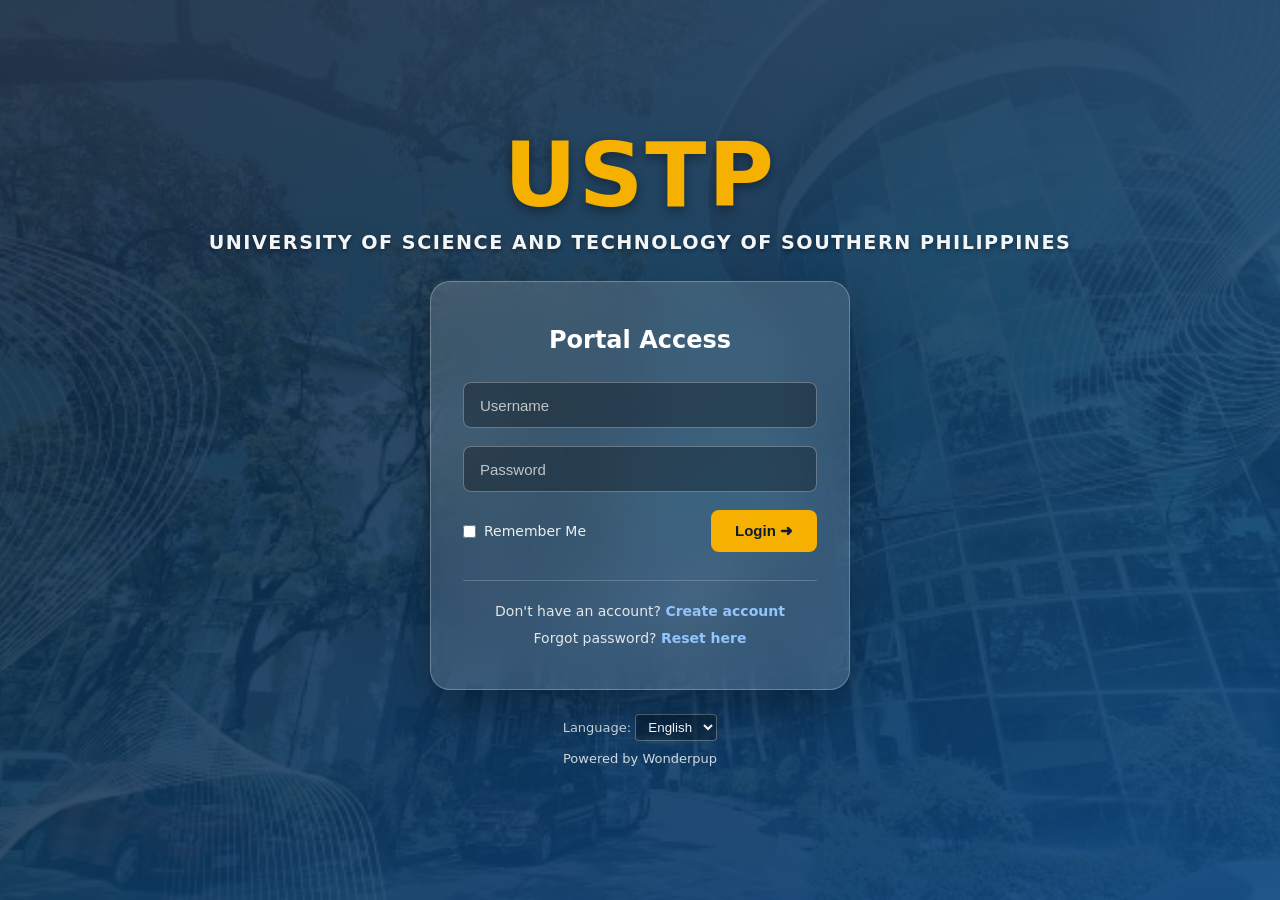
==== commit 86338941: "Add files via upload" ====
--- a/index.html
+++ b/index.html
@@ -3,14 +3,16 @@
 <head>
     <meta charset="UTF-8">
     <meta name="viewport" content="width=device-width, initial-scale=1.0">
-    <title>CampusQueue | Student & Staff Portal</title>
+    <title>Wonder Queue | Student & Staff Portal</title>
     
     <!-- Link External CSS -->
     <link rel="stylesheet" href="styles.css">
 </head>
 <body>
 
-<!-- LOGIN PAGE -->
+<!-- =========================================================
+     LOGIN UI: sign in and account creation
+     ========================================================= -->
 <section id="loginPage">
     <div class="brand">
         <div class="brand-logo">USTP</div>
@@ -73,14 +75,16 @@
             <option>English</option>
             <option>Filipino</option>
         </select>
-        <p style="margin-top: 8px;">Powered by CampusQueue</p>
+        <p style="margin-top: 8px;">Powered by Wonderpup</p>
     </div>
 </section>
 
-<!-- DASHBOARD PAGE -->
+<!-- =========================================================
+     STUDENT DASHBOARD UI: services and pending queue summary
+     ========================================================= -->
 <section id="dashboard" style="display:none;">
     <header class="dashboard-header">
-        <h2>CampusQueue</h2>
+        <h2>Wonder Queue</h2>
         <span class="welcome-user">Welcome, <strong id="displayUsername">Student</strong></span>
         <button class="logout-btn" onclick="logout()">Logout</button>
     </header>
@@ -91,35 +95,50 @@
             <p>Select a department below to request your queue ticket.</p>
         </div>
 
+        <section id="pendingQueueCard" class="pending-queue-card" style="display:none;">
+            <div>
+                <p class="pending-queue-label">YOUR PENDING QUEUE</p>
+                <h3 id="pendingQueueService">Registrar</h3>
+                <p id="pendingQueueDetails"></p>
+            </div>
+            <button class="view-ticket-btn" onclick="viewPendingTicket()">View Ticket</button>
+        </section>
+
         <div class="services">
             <article class="service-card" onclick="chooseService('Registrar')">
                 <div class="service-icon" aria-hidden="true">📋</div>
                 <h3>Registrar</h3>
                 <p>Academic records, transcript requests, enrollment, and certifications.</p>
+                <p id="serviceInfo-Registrar" class="service-queue-info"></p>
             </article>
 
             <article class="service-card" onclick="chooseService('Cashier')">
                 <div class="service-icon" aria-hidden="true">💳</div>
                 <h3>Cashier</h3>
                 <p>Tuition payments, fee balances, and financial clearance.</p>
+                <p id="serviceInfo-Cashier" class="service-queue-info"></p>
             </article>
 
             <article class="service-card" onclick="chooseService('Clinic')">
                 <div class="service-icon" aria-hidden="true">🏥</div>
                 <h3>Clinic</h3>
                 <p>Student health consultations, medical clearance, and first aid.</p>
+                <p id="serviceInfo-Clinic" class="service-queue-info"></p>
             </article>
 
             <article class="service-card" onclick="chooseService('Library')">
                 <div class="service-icon" aria-hidden="true">📚</div>
                 <h3>Library</h3>
                 <p>Book borrowing, study desk reservations, and research assistance.</p>
+                <p id="serviceInfo-Library" class="service-queue-info"></p>
             </article>
         </div>
     </main>
 </section>
 
-<!-- QUEUE TICKET PAGE -->
+<!-- =========================================================
+     STUDENT TICKET UI: active queue ticket details
+     ========================================================= -->
 <section id="queuePage" style="display:none;">
     <div class="queue-card">
         <h2>Active Ticket</h2>
@@ -141,18 +160,22 @@
     </div>
 </section>
 
-<!-- STAFF ADMIN PANEL -->
+<!-- =========================================================
+     ADMIN PANEL UI: queue control, timers, status, and alerts
+     ========================================================= -->
 <section id="adminPage" style="display:none;">
     <header class="dashboard-header">
-        <h2>CampusQueue | Staff Admin</h2>
+        <h2>Wonder Queue | Staff Admin</h2>
         <button class="logout-btn" onclick="logout()">Logout</button>
     </header>
 
     <main class="dashboard-content">
         <div class="dashboard-title">
-            <h1>Department Operations</h1>
-            <p>Manage active student queues and call tickets in real time.</p>
+            <h1>Department Counter Operations</h1>
+            <p>Click on any waiting person or use "Call Next" to process queue tickets in real time.</p>
         </div>
+
+        <section id="adminNotifications" class="admin-notifications" aria-live="polite"></section>
 
         <div id="adminQueueList" class="admin-grid">
             <!-- Dynamic Queue Cards Render Here -->
@@ -160,7 +183,9 @@
     </main>
 </section>
 
-<!-- Link External JavaScript -->
+<div id="turnAlert" class="turn-alert" role="alert" aria-live="assertive" aria-atomic="true"></div>
+
+<!-- Application behavior and queue logic -->
 <script src="script.js"></script>
 </body>
-</html>+</html>
--- a/styles.css
+++ b/styles.css
@@ -1,5 +1,5 @@
 /* =========================================================
-   1. DESIGN SYSTEM VARIABLES & RESET
+   1. GLOBAL DESIGN SETTINGS: colors, spacing, and browser reset
    ========================================================= */
 :root {
     --primary-navy: #0b1e36;
@@ -39,6 +39,29 @@
     line-height: 1.5;
 }
 
+.turn-alert {
+    position: fixed;
+    right: 24px;
+    bottom: 24px;
+    z-index: 100;
+    max-width: min(360px, calc(100vw - 48px));
+    padding: 16px 20px;
+    border-radius: var(--radius-md);
+    background: var(--primary-navy);
+    color: white;
+    font-weight: 700;
+    box-shadow: var(--shadow-lg);
+    opacity: 0;
+    pointer-events: none;
+    transform: translateY(12px);
+    transition: opacity .2s ease, transform .2s ease;
+}
+
+.turn-alert.is-visible {
+    opacity: 1;
+    transform: translateY(0);
+}
+
 .sr-only {
     position: absolute;
     width: 1px;
@@ -60,13 +83,12 @@
 }
 
 /* =========================================================
-   2. LOGIN PAGE (BACKGROUND WITH FALLBACK GRADIENT)
+   2. LOGIN UI
    ========================================================= */
 #loginPage {
     min-height: 100vh;
-    /* Uses background.jpg if present, falls back gracefully to standard gradient */
     background: linear-gradient(135deg, rgba(11, 30, 54, 0.85), rgba(13, 71, 120, 0.85)),
-                url("background.jpg") center/cover no-repeat fixed,
+                url("background.jpg.jpg") center/cover no-repeat fixed,
                 linear-gradient(135deg, #0b1e36 0%, #0d4778 50%, #0072ff 100%);
     display: flex;
     flex-direction: column;
@@ -216,7 +238,7 @@
 }
 
 /* =========================================================
-   3. DASHBOARD PAGE
+   3. STUDENT DASHBOARD UI
    ========================================================= */
 #dashboard, #adminPage {
     min-height: 100vh;
@@ -288,6 +310,65 @@
     display: grid;
     grid-template-columns: repeat(auto-fit, minmax(220px, 1fr));
     gap: 24px;
+}
+
+.pending-queue-card {
+    align-items: center;
+    justify-content: space-between;
+    gap: 20px;
+    margin: 0 0 28px;
+    padding: 18px 20px;
+    background: #eff6ff;
+    border: 1px solid #bfdbfe;
+    border-left: 5px solid var(--primary-accent);
+    border-radius: var(--radius-md);
+}
+
+.pending-queue-label {
+    margin-bottom: 2px;
+    color: var(--primary-accent);
+    font-size: 11px;
+    font-weight: 800;
+    letter-spacing: .8px;
+}
+
+.pending-queue-card h3 {
+    color: var(--primary-navy);
+    font-size: 18px;
+}
+
+.pending-queue-card p:not(.pending-queue-label) {
+    color: var(--text-muted);
+    font-size: 14px;
+}
+
+.view-ticket-btn {
+    flex: 0 0 auto;
+    border: 0;
+    border-radius: var(--radius-sm);
+    padding: 9px 14px;
+    background: var(--primary-accent);
+    color: white;
+    font-weight: 700;
+    cursor: pointer;
+}
+
+.admin-notifications {
+    margin: 0 0 24px;
+    padding: 16px 18px;
+    background: #fffbeb;
+    border: 1px solid #fde68a;
+    border-radius: var(--radius-md);
+    color: #78350f;
+}
+
+.admin-notifications h2 {
+    margin-bottom: 6px;
+    font-size: 15px;
+}
+
+.admin-notifications p {
+    font-size: 14px;
 }
 
 .service-card {
@@ -324,8 +405,27 @@
     font-size: 13px;
 }
 
+.service-card .service-queue-info {
+    display: inline-block;
+    margin-top: 14px;
+    padding: 4px 9px;
+    border-radius: 999px;
+    font-size: 12px;
+    font-weight: 700;
+}
+
+.service-card .service-queue-info.is-open {
+    background: #dcfce7;
+    color: #166534;
+}
+
+.service-card .service-queue-info.is-unavailable {
+    background: #fee2e2;
+    color: #b91c1c;
+}
+
 /* =========================================================
-   4. QUEUE TICKET PAGE
+   4. STUDENT TICKET UI
    ========================================================= */
 #queuePage {
     min-height: 100vh;
@@ -354,7 +454,7 @@
 }
 
 .queue-number {
-    font-size: 80px;
+    font-size: 72px;
     font-weight: 900;
     color: var(--primary-accent);
     margin: 15px 0;
@@ -427,11 +527,11 @@
 }
 
 /* =========================================================
-   5. STAFF ADMIN PANEL
+   5. ADMIN PANEL UI: queue cards, controls, and notifications
    ========================================================= */
 .admin-grid {
     display: grid;
-    grid-template-columns: repeat(auto-fit, minmax(280px, 1fr));
+    grid-template-columns: repeat(auto-fit, minmax(320px, 1fr));
     gap: 24px;
     margin-top: 24px;
 }
@@ -442,6 +542,9 @@
     border-radius: var(--radius-md);
     padding: 24px;
     box-shadow: var(--shadow-sm);
+    display: flex;
+    flex-direction: column;
+    justify-content: space-between;
 }
 
 .admin-service-card h3 {
@@ -452,31 +555,190 @@
     padding-bottom: 8px;
 }
 
-.admin-service-card p {
-    font-size: 14px;
+.serving-badge {
+    background: #e0f2fe;
+    color: #0369a1;
+    padding: 4px 10px;
+    border-radius: 6px;
+    font-weight: 700;
+}
+
+.no-show-timer {
+    display: inline-flex;
+    align-items: center;
+    gap: 6px;
+    margin-bottom: 8px;
     color: var(--text-muted);
+    font-size: 14px;
+}
+
+.no-show-timer span {
+    background: #fff7ed;
+    color: #c2410c;
+    border: 1px solid #fdba74;
+    border-radius: 6px;
+    padding: 3px 8px;
+    font-family: ui-monospace, SFMono-Regular, Menlo, Monaco, Consolas, monospace;
+    font-weight: 800;
+}
+
+.arrival-confirmed {
+    display: inline-block;
     margin-bottom: 8px;
-}
-
-.admin-service-card p strong {
+    padding: 4px 9px;
+    border-radius: 6px;
+    background: #dcfce7;
+    color: #166534;
+    font-size: 14px;
+    font-weight: 800;
+}
+
+.service-status-control {
+    display: flex;
+    align-items: center;
+    justify-content: space-between;
+    gap: 12px;
+    margin: 8px 0;
+    font-size: 14px;
+    font-weight: 700;
+    color: var(--primary-navy);
+}
+
+.service-status-control select {
+    border: 1px solid var(--border-color);
+    border-radius: 6px;
+    padding: 6px 8px;
+    background: white;
     color: var(--text-dark);
+    font: inherit;
+    cursor: pointer;
+}
+
+/* Interactive Person Queue List */
+.queue-list-box {
+    margin: 16px 0;
+    background: var(--bg-light);
+    border: 1px solid var(--border-color);
+    border-radius: var(--radius-sm);
+    padding: 12px;
+    max-height: 180px;
+    overflow-y: auto;
+}
+
+.queue-list-box label {
+    font-size: 12px;
+    font-weight: 700;
+    text-transform: uppercase;
+    color: var(--text-muted);
+    letter-spacing: 0.5px;
+    display: block;
+    margin-bottom: 8px;
+}
+
+.queue-items {
+    display: flex;
+    flex-direction: column;
+    gap: 6px;
+}
+
+.queue-item {
+    display: flex;
+    justify-content: space-between;
+    align-items: center;
+    background: white;
+    padding: 8px 12px;
+    border: 1px solid var(--border-color);
+    border-radius: var(--radius-sm);
+    cursor: pointer;
+    font-size: 14px;
+    transition: var(--transition-fast);
+}
+
+.queue-item:hover {
+    border-color: var(--primary-accent);
+    background: #f0f7ff;
+    transform: translateX(3px);
+}
+
+.queue-item span.ticket-tag {
+    background: var(--primary-navy);
+    color: white;
+    font-size: 11px;
+    padding: 2px 6px;
+    border-radius: 4px;
+    font-weight: 700;
+}
+
+.empty-queue {
+    font-size: 13px;
+    color: var(--text-muted);
+    text-align: center;
+    padding: 12px 0;
+}
+
+.admin-actions {
+    display: flex;
+    gap: 10px;
+    margin-top: 12px;
 }
 
 .admin-service-card button {
-    width: 100%;
-    margin-top: 16px;
+    flex: 1;
+    border-radius: var(--radius-sm);
+    font-weight: 600;
+    padding: 10px;
+    cursor: pointer;
+    transition: var(--transition-fast);
+}
+
+.btn-serve {
     background: var(--primary-accent);
     color: white;
     border: none;
-    padding: 10px;
-    border-radius: var(--radius-sm);
-    font-weight: 600;
-    cursor: pointer;
-    transition: var(--transition-fast);
-}
-
-.admin-service-card button:hover {
+}
+
+.btn-serve:hover:not(:disabled) {
     background: var(--primary-accent-hover);
+}
+
+.btn-serve:disabled {
+    opacity: 0.5;
+    cursor: not-allowed;
+    background: var(--text-muted);
+}
+
+.btn-missed {
+    background: transparent;
+    color: var(--danger-red);
+    border: 1px solid var(--danger-red);
+}
+
+.btn-missed:hover:not(:disabled) {
+    background: var(--danger-red);
+    color: white;
+}
+
+.btn-missed:disabled {
+    opacity: 0.5;
+    cursor: not-allowed;
+    border-color: var(--border-color);
+    color: var(--text-muted);
+}
+
+.btn-arrived {
+    background: var(--success-green);
+    color: white;
+    border: none;
+}
+
+.btn-arrived:hover:not(:disabled) {
+    background: #059669;
+}
+
+.btn-arrived:disabled {
+    opacity: 0.5;
+    cursor: not-allowed;
+    background: var(--text-muted);
 }
 
 @media (max-width: 640px) {
@@ -485,4 +747,6 @@
     .dashboard-content { padding: 30px 16px; }
     .queue-card { padding: 30px 20px; }
     .queue-actions { flex-direction: column; }
-}+    .admin-actions { flex-direction: column; }
+    .pending-queue-card { align-items: stretch; flex-direction: column; }
+}
